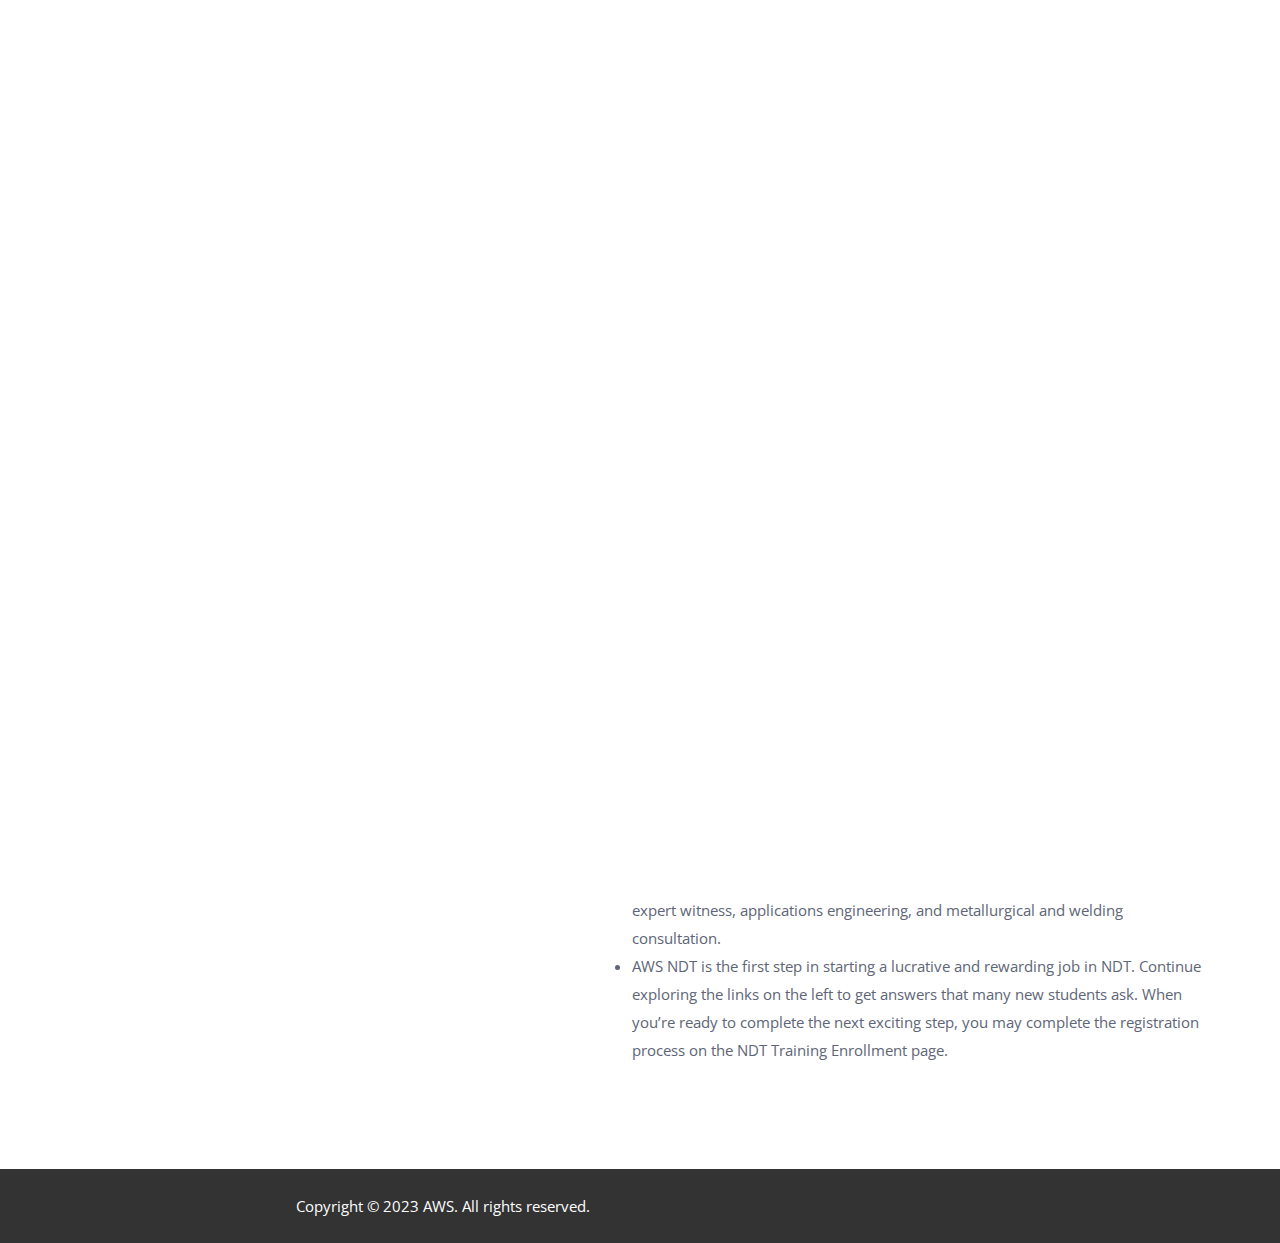
==== aboutus/index.html @ 35b8f804 "enhance" ====
<!DOCTYPE html>
<html dir="ltr" lang="en-US" prefix="og: https://ogp.me/ns#" class="no-js">

<head>
	<meta charset="UTF-8">
	<meta name="SKYPE_TOOLBAR" content="SKYPE_TOOLBAR_PARSER_COMPATIBLE" />
	<link rel="profile" href="http://gmpg.org/xfn/11">
	<meta name="viewport" content="width=device-width, initial-scale=1">
	<title>About Us - AWS Services</title>

	<!-- All in One SEO 4.4.1 - aioseo.com -->
	<meta name="robots" content="max-image-preview:large" />
	<link rel="canonical" href="/aboutus-star/" />
	<meta name="generator" content="All in One SEO (AIOSEO) 4.4.1" />
	<meta property="og:locale" content="en_US" />
	<meta property="og:site_name" content="AWS Services  -" />
	<meta property="og:type" content="article" />
	<meta property="og:title" content="About Us - AWS Services" />
	<meta property="og:url" content="/aboutus-star/" />
	<meta property="article:published_time" content="2018-09-14T07:08:58+00:00" />
	<meta property="article:modified_time" content="2023-07-21T12:21:16+00:00" />
	<meta name="twitter:card" content="summary_large_image" />
	<meta name="twitter:title" content="About Us - AWS Services" />
	<script type="application/ld+json" class="aioseo-schema">
			{"@context":"https:\/\/schema.org","@graph":[{"@type":"BreadcrumbList","@id":"\/aboutus-star\/#breadcrumblist","itemListElement":[{"@type":"ListItem","@id":"\/#listItem","position":1,"item":{"@type":"WebPage","@id":"\/","name":"Home","url":"\/"},"nextItem":"\/aboutus-star\/#listItem"},{"@type":"ListItem","@id":"\/aboutus-star\/#listItem","position":2,"item":{"@type":"WebPage","@id":"\/aboutus-star\/","name":"About Us","url":"\/aboutus-star\/"},"previousItem":"\/#listItem"}]},{"@type":"Organization","@id":"\/#organization","name":"AWS","url":"\/"},{"@type":"WebPage","@id":"\/aboutus-star\/#webpage","url":"\/aboutus-star\/","name":"About Us - AWS Services","inLanguage":"en-US","isPartOf":{"@id":"\/#website"},"breadcrumb":{"@id":"\/aboutus-star\/#breadcrumblist"},"datePublished":"2018-09-14T07:08:58+00:00","dateModified":"2023-07-21T12:21:16+00:00"},{"@type":"WebSite","@id":"\/#website","url":"\/","name":"AWS","inLanguage":"en-US","publisher":{"@id":"\/#organization"}}]}
		</script>
	<!-- All in One SEO -->

	<link rel="alternate" type="application/rss+xml" title="AWS Services  &raquo; Feed" href="/feed/" />
	<link rel="alternate" type="application/rss+xml" title="AWS Services  &raquo; Comments Feed"
		href="/comments/feed/" />
	<!-- This site uses the Google Analytics by MonsterInsights plugin v8.17 - Using Analytics tracking - https://www.monsterinsights.com/ -->
	<!-- Note: MonsterInsights is not currently configured on this site. The site owner needs to authenticate with Google Analytics in the MonsterInsights settings panel. -->
	<!-- No tracking code set -->
	<!-- / Google Analytics by MonsterInsights -->
	<script>
		/* <![CDATA[ */
		window._wpemojiSettings = { "baseUrl": "https:\/\/s.w.org\/images\/core\/emoji\/15.0.3\/72x72\/", "ext": ".png", "svgUrl": "https:\/\/s.w.org\/images\/core\/emoji\/15.0.3\/svg\/", "svgExt": ".svg", "source": { "concatemoji": "\/wp-includes\/js\/wp-emoji-release.min.js?ver=6.6.2" } };
		/*! This file is auto-generated */
		!function (i, n) { var o, s, e; function c(e) { try { var t = { supportTests: e, timestamp: (new Date).valueOf() }; sessionStorage.setItem(o, JSON.stringify(t)) } catch (e) { } } function p(e, t, n) { e.clearRect(0, 0, e.canvas.width, e.canvas.height), e.fillText(t, 0, 0); var t = new Uint32Array(e.getImageData(0, 0, e.canvas.width, e.canvas.height).data), r = (e.clearRect(0, 0, e.canvas.width, e.canvas.height), e.fillText(n, 0, 0), new Uint32Array(e.getImageData(0, 0, e.canvas.width, e.canvas.height).data)); return t.every(function (e, t) { return e === r[t] }) } function u(e, t, n) { switch (t) { case "flag": return n(e, "\ud83c\udff3\ufe0f\u200d\u26a7\ufe0f", "\ud83c\udff3\ufe0f\u200b\u26a7\ufe0f") ? !1 : !n(e, "\ud83c\uddfa\ud83c\uddf3", "\ud83c\uddfa\u200b\ud83c\uddf3") && !n(e, "\ud83c\udff4\udb40\udc67\udb40\udc62\udb40\udc65\udb40\udc6e\udb40\udc67\udb40\udc7f", "\ud83c\udff4\u200b\udb40\udc67\u200b\udb40\udc62\u200b\udb40\udc65\u200b\udb40\udc6e\u200b\udb40\udc67\u200b\udb40\udc7f"); case "emoji": return !n(e, "\ud83d\udc26\u200d\u2b1b", "\ud83d\udc26\u200b\u2b1b") }return !1 } function f(e, t, n) { var r = "undefined" != typeof WorkerGlobalScope && self instanceof WorkerGlobalScope ? new OffscreenCanvas(300, 150) : i.createElement("canvas"), a = r.getContext("2d", { willReadFrequently: !0 }), o = (a.textBaseline = "top", a.font = "600 32px Arial", {}); return e.forEach(function (e) { o[e] = t(a, e, n) }), o } function t(e) { var t = i.createElement("script"); t.src = e, t.defer = !0, i.head.appendChild(t) } "undefined" != typeof Promise && (o = "wpEmojiSettingsSupports", s = ["flag", "emoji"], n.supports = { everything: !0, everythingExceptFlag: !0 }, e = new Promise(function (e) { i.addEventListener("DOMContentLoaded", e, { once: !0 }) }), new Promise(function (t) { var n = function () { try { var e = JSON.parse(sessionStorage.getItem(o)); if ("object" == typeof e && "number" == typeof e.timestamp && (new Date).valueOf() < e.timestamp + 604800 && "object" == typeof e.supportTests) return e.supportTests } catch (e) { } return null }(); if (!n) { if ("undefined" != typeof Worker && "undefined" != typeof OffscreenCanvas && "undefined" != typeof URL && URL.createObjectURL && "undefined" != typeof Blob) try { var e = "postMessage(" + f.toString() + "(" + [JSON.stringify(s), u.toString(), p.toString()].join(",") + "));", r = new Blob([e], { type: "text/javascript" }), a = new Worker(URL.createObjectURL(r), { name: "wpTestEmojiSupports" }); return void (a.onmessage = function (e) { c(n = e.data), a.terminate(), t(n) }) } catch (e) { } c(n = f(s, u, p)) } t(n) }).then(function (e) { for (var t in e) n.supports[t] = e[t], n.supports.everything = n.supports.everything && n.supports[t], "flag" !== t && (n.supports.everythingExceptFlag = n.supports.everythingExceptFlag && n.supports[t]); n.supports.everythingExceptFlag = n.supports.everythingExceptFlag && !n.supports.flag, n.DOMReady = !1, n.readyCallback = function () { n.DOMReady = !0 } }).then(function () { return e }).then(function () { var e; n.supports.everything || (n.readyCallback(), (e = n.source || {}).concatemoji ? t(e.concatemoji) : e.wpemoji && e.twemoji && (t(e.twemoji), t(e.wpemoji))) })) }((window, document), window._wpemojiSettings);
		/* ]]> */
	</script>
	<link rel='stylesheet' id='themetechmount-tectxon-extra-icons-css'
		href='/wp-content/themes/tectxon/assets/themetechmount-tectxon-extra-icons/font/flaticon.css?ver=6.6.2'
		media='all' />
	<style id='wp-emoji-styles-inline-css'>
		img.wp-smiley,
		img.emoji {
			display: inline !important;
			border: none !important;
			box-shadow: none !important;
			height: 1em !important;
			width: 1em !important;
			margin: 0 0.07em !important;
			vertical-align: -0.1em !important;
			background: none !important;
			padding: 0 !important;
		}
	</style>
	<link rel='stylesheet' id='wp-block-library-css' href='/wp-includes/css/dist/block-library/style.min.css?ver=6.6.2'
		media='all' />
	<style id='classic-theme-styles-inline-css'>
		/*! This file is auto-generated */
		.wp-block-button__link {
			color: #fff;
			background-color: #32373c;
			border-radius: 9999px;
			box-shadow: none;
			text-decoration: none;
			padding: calc(.667em + 2px) calc(1.333em + 2px);
			font-size: 1.125em
		}

		.wp-block-file__button {
			background: #32373c;
			color: #fff;
			text-decoration: none
		}
	</style>
	<style id='global-styles-inline-css'>
		:root {
			--wp--preset--aspect-ratio--square: 1;
			--wp--preset--aspect-ratio--4-3: 4/3;
			--wp--preset--aspect-ratio--3-4: 3/4;
			--wp--preset--aspect-ratio--3-2: 3/2;
			--wp--preset--aspect-ratio--2-3: 2/3;
			--wp--preset--aspect-ratio--16-9: 16/9;
			--wp--preset--aspect-ratio--9-16: 9/16;
			--wp--preset--color--black: #000000;
			--wp--preset--color--cyan-bluish-gray: #abb8c3;
			--wp--preset--color--white: #ffffff;
			--wp--preset--color--pale-pink: #f78da7;
			--wp--preset--color--vivid-red: #cf2e2e;
			--wp--preset--color--luminous-vivid-orange: #ff6900;
			--wp--preset--color--luminous-vivid-amber: #fcb900;
			--wp--preset--color--light-green-cyan: #7bdcb5;
			--wp--preset--color--vivid-green-cyan: #00d084;
			--wp--preset--color--pale-cyan-blue: #8ed1fc;
			--wp--preset--color--vivid-cyan-blue: #0693e3;
			--wp--preset--color--vivid-purple: #9b51e0;
			--wp--preset--gradient--vivid-cyan-blue-to-vivid-purple: linear-gradient(135deg, rgba(6, 147, 227, 1) 0%, rgb(155, 81, 224) 100%);
			--wp--preset--gradient--light-green-cyan-to-vivid-green-cyan: linear-gradient(135deg, rgb(122, 220, 180) 0%, rgb(0, 208, 130) 100%);
			--wp--preset--gradient--luminous-vivid-amber-to-luminous-vivid-orange: linear-gradient(135deg, rgba(252, 185, 0, 1) 0%, rgba(255, 105, 0, 1) 100%);
			--wp--preset--gradient--luminous-vivid-orange-to-vivid-red: linear-gradient(135deg, rgba(255, 105, 0, 1) 0%, rgb(207, 46, 46) 100%);
			--wp--preset--gradient--very-light-gray-to-cyan-bluish-gray: linear-gradient(135deg, rgb(238, 238, 238) 0%, rgb(169, 184, 195) 100%);
			--wp--preset--gradient--cool-to-warm-spectrum: linear-gradient(135deg, rgb(74, 234, 220) 0%, rgb(151, 120, 209) 20%, rgb(207, 42, 186) 40%, rgb(238, 44, 130) 60%, rgb(251, 105, 98) 80%, rgb(254, 248, 76) 100%);
			--wp--preset--gradient--blush-light-purple: linear-gradient(135deg, rgb(255, 206, 236) 0%, rgb(152, 150, 240) 100%);
			--wp--preset--gradient--blush-bordeaux: linear-gradient(135deg, rgb(254, 205, 165) 0%, rgb(254, 45, 45) 50%, rgb(107, 0, 62) 100%);
			--wp--preset--gradient--luminous-dusk: linear-gradient(135deg, rgb(255, 203, 112) 0%, rgb(199, 81, 192) 50%, rgb(65, 88, 208) 100%);
			--wp--preset--gradient--pale-ocean: linear-gradient(135deg, rgb(255, 245, 203) 0%, rgb(182, 227, 212) 50%, rgb(51, 167, 181) 100%);
			--wp--preset--gradient--electric-grass: linear-gradient(135deg, rgb(202, 248, 128) 0%, rgb(113, 206, 126) 100%);
			--wp--preset--gradient--midnight: linear-gradient(135deg, rgb(2, 3, 129) 0%, rgb(40, 116, 252) 100%);
			--wp--preset--font-size--small: 13px;
			--wp--preset--font-size--medium: 20px;
			--wp--preset--font-size--large: 36px;
			--wp--preset--font-size--x-large: 42px;
			--wp--preset--spacing--20: 0.44rem;
			--wp--preset--spacing--30: 0.67rem;
			--wp--preset--spacing--40: 1rem;
			--wp--preset--spacing--50: 1.5rem;
			--wp--preset--spacing--60: 2.25rem;
			--wp--preset--spacing--70: 3.38rem;
			--wp--preset--spacing--80: 5.06rem;
			--wp--preset--shadow--natural: 6px 6px 9px rgba(0, 0, 0, 0.2);
			--wp--preset--shadow--deep: 12px 12px 50px rgba(0, 0, 0, 0.4);
			--wp--preset--shadow--sharp: 6px 6px 0px rgba(0, 0, 0, 0.2);
			--wp--preset--shadow--outlined: 6px 6px 0px -3px rgba(255, 255, 255, 1), 6px 6px rgba(0, 0, 0, 1);
			--wp--preset--shadow--crisp: 6px 6px 0px rgba(0, 0, 0, 1);
		}

		:where(.is-layout-flex) {
			gap: 0.5em;
		}

		:where(.is-layout-grid) {
			gap: 0.5em;
		}

		body .is-layout-flex {
			display: flex;
		}

		.is-layout-flex {
			flex-wrap: wrap;
			align-items: center;
		}

		.is-layout-flex> :is(*, div) {
			margin: 0;
		}

		body .is-layout-grid {
			display: grid;
		}

		.is-layout-grid> :is(*, div) {
			margin: 0;
		}

		:where(.wp-block-columns.is-layout-flex) {
			gap: 2em;
		}

		:where(.wp-block-columns.is-layout-grid) {
			gap: 2em;
		}

		:where(.wp-block-post-template.is-layout-flex) {
			gap: 1.25em;
		}

		:where(.wp-block-post-template.is-layout-grid) {
			gap: 1.25em;
		}

		.has-black-color {
			color: var(--wp--preset--color--black) !important;
		}

		.has-cyan-bluish-gray-color {
			color: var(--wp--preset--color--cyan-bluish-gray) !important;
		}

		.has-white-color {
			color: var(--wp--preset--color--white) !important;
		}

		.has-pale-pink-color {
			color: var(--wp--preset--color--pale-pink) !important;
		}

		.has-vivid-red-color {
			color: var(--wp--preset--color--vivid-red) !important;
		}

		.has-luminous-vivid-orange-color {
			color: var(--wp--preset--color--luminous-vivid-orange) !important;
		}

		.has-luminous-vivid-amber-color {
			color: var(--wp--preset--color--luminous-vivid-amber) !important;
		}

		.has-light-green-cyan-color {
			color: var(--wp--preset--color--light-green-cyan) !important;
		}

		.has-vivid-green-cyan-color {
			color: var(--wp--preset--color--vivid-green-cyan) !important;
		}

		.has-pale-cyan-blue-color {
			color: var(--wp--preset--color--pale-cyan-blue) !important;
		}

		.has-vivid-cyan-blue-color {
			color: var(--wp--preset--color--vivid-cyan-blue) !important;
		}

		.has-vivid-purple-color {
			color: var(--wp--preset--color--vivid-purple) !important;
		}

		.has-black-background-color {
			background-color: var(--wp--preset--color--black) !important;
		}

		.has-cyan-bluish-gray-background-color {
			background-color: var(--wp--preset--color--cyan-bluish-gray) !important;
		}

		.has-white-background-color {
			background-color: var(--wp--preset--color--white) !important;
		}

		.has-pale-pink-background-color {
			background-color: var(--wp--preset--color--pale-pink) !important;
		}

		.has-vivid-red-background-color {
			background-color: var(--wp--preset--color--vivid-red) !important;
		}

		.has-luminous-vivid-orange-background-color {
			background-color: var(--wp--preset--color--luminous-vivid-orange) !important;
		}

		.has-luminous-vivid-amber-background-color {
			background-color: var(--wp--preset--color--luminous-vivid-amber) !important;
		}

		.has-light-green-cyan-background-color {
			background-color: var(--wp--preset--color--light-green-cyan) !important;
		}

		.has-vivid-green-cyan-background-color {
			background-color: var(--wp--preset--color--vivid-green-cyan) !important;
		}

		.has-pale-cyan-blue-background-color {
			background-color: var(--wp--preset--color--pale-cyan-blue) !important;
		}

		.has-vivid-cyan-blue-background-color {
			background-color: var(--wp--preset--color--vivid-cyan-blue) !important;
		}

		.has-vivid-purple-background-color {
			background-color: var(--wp--preset--color--vivid-purple) !important;
		}

		.has-black-border-color {
			border-color: var(--wp--preset--color--black) !important;
		}

		.has-cyan-bluish-gray-border-color {
			border-color: var(--wp--preset--color--cyan-bluish-gray) !important;
		}

		.has-white-border-color {
			border-color: var(--wp--preset--color--white) !important;
		}

		.has-pale-pink-border-color {
			border-color: var(--wp--preset--color--pale-pink) !important;
		}

		.has-vivid-red-border-color {
			border-color: var(--wp--preset--color--vivid-red) !important;
		}

		.has-luminous-vivid-orange-border-color {
			border-color: var(--wp--preset--color--luminous-vivid-orange) !important;
		}

		.has-luminous-vivid-amber-border-color {
			border-color: var(--wp--preset--color--luminous-vivid-amber) !important;
		}

		.has-light-green-cyan-border-color {
			border-color: var(--wp--preset--color--light-green-cyan) !important;
		}

		.has-vivid-green-cyan-border-color {
			border-color: var(--wp--preset--color--vivid-green-cyan) !important;
		}

		.has-pale-cyan-blue-border-color {
			border-color: var(--wp--preset--color--pale-cyan-blue) !important;
		}

		.has-vivid-cyan-blue-border-color {
			border-color: var(--wp--preset--color--vivid-cyan-blue) !important;
		}

		.has-vivid-purple-border-color {
			border-color: var(--wp--preset--color--vivid-purple) !important;
		}

		.has-vivid-cyan-blue-to-vivid-purple-gradient-background {
			background: var(--wp--preset--gradient--vivid-cyan-blue-to-vivid-purple) !important;
		}

		.has-light-green-cyan-to-vivid-green-cyan-gradient-background {
			background: var(--wp--preset--gradient--light-green-cyan-to-vivid-green-cyan) !important;
		}

		.has-luminous-vivid-amber-to-luminous-vivid-orange-gradient-background {
			background: var(--wp--preset--gradient--luminous-vivid-amber-to-luminous-vivid-orange) !important;
		}

		.has-luminous-vivid-orange-to-vivid-red-gradient-background {
			background: var(--wp--preset--gradient--luminous-vivid-orange-to-vivid-red) !important;
		}

		.has-very-light-gray-to-cyan-bluish-gray-gradient-background {
			background: var(--wp--preset--gradient--very-light-gray-to-cyan-bluish-gray) !important;
		}

		.has-cool-to-warm-spectrum-gradient-background {
			background: var(--wp--preset--gradient--cool-to-warm-spectrum) !important;
		}

		.has-blush-light-purple-gradient-background {
			background: var(--wp--preset--gradient--blush-light-purple) !important;
		}

		.has-blush-bordeaux-gradient-background {
			background: var(--wp--preset--gradient--blush-bordeaux) !important;
		}

		.has-luminous-dusk-gradient-background {
			background: var(--wp--preset--gradient--luminous-dusk) !important;
		}

		.has-pale-ocean-gradient-background {
			background: var(--wp--preset--gradient--pale-ocean) !important;
		}

		.has-electric-grass-gradient-background {
			background: var(--wp--preset--gradient--electric-grass) !important;
		}

		.has-midnight-gradient-background {
			background: var(--wp--preset--gradient--midnight) !important;
		}

		.has-small-font-size {
			font-size: var(--wp--preset--font-size--small) !important;
		}

		.has-medium-font-size {
			font-size: var(--wp--preset--font-size--medium) !important;
		}

		.has-large-font-size {
			font-size: var(--wp--preset--font-size--large) !important;
		}

		.has-x-large-font-size {
			font-size: var(--wp--preset--font-size--x-large) !important;
		}

		:where(.wp-block-post-template.is-layout-flex) {
			gap: 1.25em;
		}

		:where(.wp-block-post-template.is-layout-grid) {
			gap: 1.25em;
		}

		:where(.wp-block-columns.is-layout-flex) {
			gap: 2em;
		}

		:where(.wp-block-columns.is-layout-grid) {
			gap: 2em;
		}

		:root :where(.wp-block-pullquote) {
			font-size: 1.5em;
			line-height: 1.6;
		}
	</style>
	<link rel='stylesheet' id='contact-form-7-css'
		href='/wp-content/plugins/contact-form-7/includes/css/styles.css?ver=5.7.7' media='all' />
	<link rel='stylesheet' id='ssr_v_result_st-css'
		href='/wp-content/plugins/simple-student-result/css/ssr_style.css?ver=1.8.4' media='all' />
	<link rel='stylesheet' id='font-awesome-css'
		href='/wp-content/plugins/elementor/assets/lib/font-awesome/css/font-awesome.min.css?ver=4.7.0' media='all' />
	<link rel='stylesheet' id='themify-css'
		href='/wp-content/themes/tectxon/assets/themify-icons/themify-icons.css?ver=6.6.2' media='all' />
	<link rel='stylesheet' id='fontawesome-css'
		href='/wp-content/themes/tectxon/assets/font-awesome/css/font-awesome.min.css?ver=6.6.2' media='all' />
	<link rel='stylesheet' id='perfect-scrollbar-css'
		href='/wp-content/themes/tectxon/assets/perfect-scrollbar/perfect-scrollbar.min.css?ver=6.6.2' media='all' />
	<link rel='stylesheet' id='chrisbracco-tooltip-css'
		href='/wp-content/themes/tectxon/assets/chrisbracco-tooltip/chrisbracco-tooltip.min.css?ver=6.6.2'
		media='all' />
	<link rel='stylesheet' id='multi-columns-row-css'
		href='/wp-content/themes/tectxon/css/multi-columns-row.css?ver=6.6.2' media='all' />
	<link rel='stylesheet' id='tm-select2-css'
		href='/wp-content/themes/tectxon/assets/select2/select2.min.css?ver=6.6.2' media='all' />
	<link rel='stylesheet' id='flexslider-css'
		href='/wp-content/plugins/js_composer/assets/lib/flexslider/flexslider.min.css?ver=6.11.0' media='all' />
	<link rel='stylesheet' id='tm-tectxon-icons-css'
		href='/wp-content/themes/tectxon/assets/tm-tectxon-icons/css/tm-tectxon-icons.css?ver=6.6.2' media='all' />
	<link rel='stylesheet' id='slick-css' href='/wp-content/themes/tectxon/assets/slick/slick.css?ver=6.6.2'
		media='all' />
	<link rel='stylesheet' id='slick-theme-css' href='/wp-content/themes/tectxon/assets/slick/slick-theme.css?ver=6.6.2'
		media='all' />
	<link rel='stylesheet' id='prettyphoto-css'
		href='/wp-content/plugins/js_composer/assets/lib/prettyphoto/css/prettyPhoto.min.css?ver=6.11.0' media='all' />
	<link rel='stylesheet' id='tablepress-default-css'
		href='/wp-content/plugins/tablepress/css/build/default.css?ver=2.1.5' media='all' />
	<link rel='stylesheet' id='js_composer_front-css'
		href='/wp-content/plugins/js_composer/assets/css/js_composer.min.css?ver=6.11.0' media='all' />
	<link rel='stylesheet' id='bootstrap-css' href='/wp-content/themes/tectxon/css/bootstrap.min.css?ver=6.6.2'
		media='all' />
	<link rel='stylesheet' id='bootstrap-theme-css'
		href='/wp-content/themes/tectxon/css/bootstrap-theme.min.css?ver=6.6.2' media='all' />
	<link rel='stylesheet' id='vc_tta_style-css'
		href='/wp-content/plugins/js_composer/assets/css/js_composer_tta.min.css?ver=6.6.2' media='all' />
	<link rel='stylesheet' id='tectxon-base-style-css' href='/wp-content/themes/tectxon/css/base.min.css?ver=6.6.2'
		media='all' />
	<link rel='stylesheet' id='tectxon-main-style-css' href='/wp-content/themes/tectxon/css/main.min.css?ver=6.6.2'
		media='all' />
	<style id='tectxon-main-style-inline-css'>
		-------------------------------------------------------------------*/:root {
			--tm-skincolor-bg: #007bff;
			--tm-secondary-bg: #30355d;
			--tm-greycolor-bg: #f3f5f8;
			--tm-skincolor-text: #007bff;
			--tm-secondary-text: #30355d;
			--body-fonts-color: #5d6576;
			--body-blackfont-color: #1b1b1b
		}

		body {
			background-color: #f3f7f9;
			background-position: 0% 0%;
			background-size: auto;
			background-repeat: repeat;
			background-attachment: scroll
		}

		body>.tm-bg-layer {
			background-color: #f3f7f9
		}

		body #main {
			background-color: #f3f7f9;
			background-position: 0% 0%;
			background-size: auto;
			background-repeat: repeat;
			background-attachment: scroll
		}

		body #main>.tm-bg-layer {
			background-color: #f3f7f9
		}

		.themetechmount-fbar-box-w {
			background-image: url('/wp-content/themes/tectxon/images/overlay-titlebar-bg.jpg');
			background-position: 0% 0%;
			background-size: cover;
			background-repeat: no-repeat;
			background-attachment: scroll
		}

		div.tm-titlebar-wrapper {
			background-image: url('/wp-content/themes/tectxon/images/titlebar-bg.jpg');
			background-position: center bottom;
			background-size: cover;
			background-repeat: no-repeat;
			background-attachment: scroll
		}

		.tm-header-style-classic-vertical .site-header {
			background-color: rgba(0, 0, 0, 0.01);
			background-position: 0% 0%;
			background-size: cover;
			background-repeat: repeat;
			background-attachment: scroll
		}

		.tm-header-style-classic-vertical .site-header>.tm-bg-layer {
			background-color: rgba(0, 0, 0, 0.01)
		}

		.tm-mmmenu-override-yes #site-header-menu #site-navigation div.mega-menu-wrap ul.mega-menu.mega-menu-horizontal li.mega-menu-item ul.mega-sub-menu,
		#site-header-menu #site-navigation div.nav-menu>ul>li ul {
			background-color: #ffffff;
			background-position: center top;
			background-size: cover;
			background-repeat: no-repeat;
			background-attachment: scroll
		}

		.tm-mmmenu-override-yes #site-header-menu #site-navigation div.mega-menu-wrap ul.mega-menu.mega-menu-horizontal li.mega-menu-item ul.mega-sub-menu,
		#site-header-menu #site-navigation div.nav-menu>ul>li ul>.tm-bg-layer {
			background-color: #ffffff
		}

		#site-header-menu #site-navigation div.nav-menu>ul>li:nth-child(1) ul,
		.tm-mmmenu-override-yes #site-header-menu #site-navigation div.mega-menu-wrap ul.mega-menu.mega-menu-horizontal li.mega-menu-item:nth-child(1) ul.mega-sub-menu {
			background-position: 0% 0%;
			background-size: auto;
			background-repeat: repeat;
			background-attachment: scroll
		}

		#site-header-menu #site-navigation div.nav-menu>ul>li:nth-child(2) ul,
		.tm-mmmenu-override-yes #site-header-menu #site-navigation div.mega-menu-wrap ul.mega-menu.mega-menu-horizontal li.mega-menu-item:nth-child(2) ul.mega-sub-menu {
			background-position: 0% 0%;
			background-size: auto;
			background-repeat: repeat;
			background-attachment: scroll
		}

		#site-header-menu #site-navigation div.nav-menu>ul>li:nth-child(3) ul,
		.tm-mmmenu-override-yes #site-header-menu #site-navigation div.mega-menu-wrap ul.mega-menu.mega-menu-horizontal li.mega-menu-item:nth-child(3) ul.mega-sub-menu {
			background-position: 0% 0%;
			background-size: auto;
			background-repeat: repeat;
			background-attachment: scroll
		}

		#site-header-menu #site-navigation div.nav-menu>ul>li:nth-child(4) ul,
		.tm-mmmenu-override-yes #site-header-menu #site-navigation div.mega-menu-wrap ul.mega-menu.mega-menu-horizontal li.mega-menu-item:nth-child(4) ul.mega-sub-menu {
			background-position: 0% 0%;
			background-size: auto;
			background-repeat: repeat;
			background-attachment: scroll
		}

		#site-header-menu #site-navigation div.nav-menu>ul>li:nth-child(5) ul,
		.tm-mmmenu-override-yes #site-header-menu #site-navigation div.mega-menu-wrap ul.mega-menu.mega-menu-horizontal li.mega-menu-item:nth-child(5) ul.mega-sub-menu {
			background-position: 0% 0%;
			background-size: auto;
			background-repeat: repeat;
			background-attachment: scroll
		}

		#site-header-menu #site-navigation div.nav-menu>ul>li:nth-child(6) ul,
		.tm-mmmenu-override-yes #site-header-menu #site-navigation div.mega-menu-wrap ul.mega-menu.mega-menu-horizontal li.mega-menu-item:nth-child(6) ul.mega-sub-menu {
			background-position: 0% 0%;
			background-size: auto;
			background-repeat: repeat;
			background-attachment: scroll
		}

		#site-header-menu #site-navigation div.nav-menu>ul>li:nth-child(7) ul,
		.tm-mmmenu-override-yes #site-header-menu #site-navigation div.mega-menu-wrap ul.mega-menu.mega-menu-horizontal li.mega-menu-item:nth-child(7) ul.mega-sub-menu {
			background-position: 0% 0%;
			background-size: auto;
			background-repeat: repeat;
			background-attachment: scroll
		}

		#site-header-menu #site-navigation div.nav-menu>ul>li:nth-child(8) ul,
		.tm-mmmenu-override-yes #site-header-menu #site-navigation div.mega-menu-wrap ul.mega-menu.mega-menu-horizontal li.mega-menu-item:nth-child(8) ul.mega-sub-menu {
			background-position: 0% 0%;
			background-size: auto;
			background-repeat: repeat;
			background-attachment: scroll
		}

		#site-header-menu #site-navigation div.nav-menu>ul>li:nth-child(9) ul,
		.tm-mmmenu-override-yes #site-header-menu #site-navigation div.mega-menu-wrap ul.mega-menu.mega-menu-horizontal li.mega-menu-item:nth-child(9) ul.mega-sub-menu {
			background-position: 0% 0%;
			background-size: auto;
			background-repeat: repeat;
			background-attachment: scroll
		}

		#site-header-menu #site-navigation div.nav-menu>ul>li:nth-child(10) ul,
		.tm-mmmenu-override-yes #site-header-menu #site-navigation div.mega-menu-wrap ul.mega-menu.mega-menu-horizontal li.mega-menu-item:nth-child(10) ul.mega-sub-menu {
			background-position: 0% 0%;
			background-size: auto;
			background-repeat: repeat;
			background-attachment: scroll
		}

		.footer {
			background-color: rgba(255, 255, 255, 0.29);
			background-position: center center;
			background-size: cover;
			background-repeat: no-repeat;
			background-attachment: fixed
		}

		.footer>.tm-bg-layer {
			background-color: rgba(255, 255, 255, 0.29)
		}

		.first-footer {
			background-image: url('/wp-content/uploads/2023/07/logo-1.png');
			background-position: center bottom;
			background-size: cover;
			background-repeat: no-repeat;
			background-attachment: scroll
		}

		.second-footer {
			background-image: url('/wp-content/themes/tectxon/images/footer-bg.png');
			background-color: rgba(243, 247, 249, 0.01);
			background-position: right center;
			background-size: auto;
			background-repeat: no-repeat;
			background-attachment: scroll
		}

		.second-footer>.tm-bg-layer {
			background-color: rgba(243, 247, 249, 0.01)
		}

		.bottom-footer-text {
			background-position: center center;
			background-size: auto;
			background-repeat: no-repeat;
			background-attachment: fixed
		}

		.loginpage {
			background-image: url('/wp-content/themes/tectxon/images/login-bg.jpg');
			background-color: #ffffff;
			background-position: center center;
			background-size: cover;
			background-repeat: no-repeat;
			background-attachment: scroll
		}

		.loginpage>.tm-bg-layer {
			background-color: #ffffff
		}

		.error404 .site-content-wrapper {
			background-image: url('/wp-content/themes/tectxon/images/404-page-bg.jpg');
			background-color: rgba(255, 255, 255, 0.1);
			background-position: center center;
			background-size: cover;
			background-repeat: no-repeat;
			background-attachment: scroll
		}

		.error404 .site-content-wrapper>.tm-bg-layer {
			background-color: rgba(255, 255, 255, 0.1)
		}

		.uconstruction_background {
			background-image: url('/wp-content/themes/tectxon/images/uconstruction-bg.jpg');
			background-color: #ffffff;
			background-position: center top;
			background-size: auto;
			background-repeat: repeat;
			background-attachment: scroll
		}

		.uconstruction_background>.tm-bg-layer {
			background-color: #ffffff
		}

		body {
			font-family: "Open Sans", Tahoma, Geneva, sans-serif;
			font-weight: 400;
			font-size: 15px;
			line-height: 28px;
			color: #5d6576
		}

		h1 {
			font-family: "Titillium Web", Arial, Helvetica, sans-serif;
			font-weight: 600;
			font-size: 40px;
			line-height: 45px;
			color: #020d26
		}

		h2 {
			font-family: "Titillium Web", Arial, Helvetica, sans-serif;
			font-weight: 600;
			font-size: 33px;
			line-height: 40px;
			color: #020d26
		}

		h3 {
			font-family: "Titillium Web", Arial, Helvetica, sans-serif;
			font-weight: 600;
			font-size: 26px;
			line-height: 35px;
			color: #020d26
		}

		h4 {
			font-family: "Titillium Web", Arial, Helvetica, sans-serif;
			font-weight: 600;
			font-size: 25px;
			line-height: 30px;
			color: #020d26
		}

		h5 {
			font-family: "Titillium Web", Arial, Helvetica, sans-serif;
			font-weight: 600;
			font-size: 20px;
			line-height: 30px;
			color: #020d26
		}

		h6 {
			font-family: "Titillium Web", Arial, Helvetica, sans-serif;
			font-weight: 600;
			font-size: 15px;
			line-height: 20px;
			color: #020d26
		}

		.tm-element-heading-wrapper .tm-vc_general .tm-vc_cta3_content-container .tm-vc_cta3-content .tm-vc_cta3-content-header h2,
		.tm-element-heading-content-wrapper .tm-element-content-heading {
			font-family: "Titillium Web", Arial, Helvetica, sans-serif;
			font-weight: 300;
			font-size: 45px;
			line-height: 50px;
			color: #06163a
		}

		.tm-element-heading-wrapper .tm-vc_general .tm-vc_cta3_content-container .tm-vc_cta3-content .tm-vc_cta3-content-header h4,
		.tm-vc_general.tm-vc_cta3.tm-vc_cta3-color-transparent.tm-cta3-only .tm-vc_cta3-content .tm-vc_cta3-headers h4,
		.tm-element-heading-content-wrapper .tm-element-subheading {
			font-family: "Open Sans", Arial, Helvetica, sans-serif;
			font-weight: 400;
			text-transform: uppercase;
			font-size: 15px;
			line-height: 25px;
			color: #818a8f
		}

		.tm-element-heading-wrapper .tm-vc_general.tm-vc_cta3 .tm-vc_cta3-content p,
		.tm-element-heading-content-wrapper .tm-element-content-desctxt {
			font-family: "Open Sans", Arial, Helvetica, sans-serif;
			font-weight: 400;
			font-size: 15px;
			line-height: 28px;
			color: #5d6576
		}

		body .widget .widget-title,
		body .widget .widgettitle,
		#site-header-menu #site-navigation .mega-menu-wrap .mega-menu.mega-menu-horizontal .mega-sub-menu>li.mega-menu-item>h4.mega-block-title,
		.portfolio-description h2,
		.themetechmount-portfolio-details h2,
		.themetechmount-portfolio-related h2 {
			font-family: "Titillium Web", Arial, Helvetica, sans-serif;
			font-weight: 600;
			font-size: 23px;
			line-height: 28px;
			color: #020d26
		}

		.main-holder .site-content ul.products li.product .add_to_wishlist,
		.main-holder .site-content ul.products li.product .yith-wcwl-wishlistexistsbrowse a[rel="nofollow"],
		.woocommerce button.button,
		.woocommerce-page button.button,
		input,
		.tm-vc_btn,
		.tm-vc_btn3,
		.woocommerce-page a.button,
		.button,
		.wpb_button,
		button,
		.woocommerce input.button,
		.woocommerce-page input.button,
		.tp-button.big,
		.woocommerce #content input.button,
		.woocommerce #respond input#submit,
		.woocommerce a.button,
		.woocommerce button.button,
		.woocommerce input.button,
		.woocommerce-page #content input.button,
		.woocommerce-page #respond input#submit,
		.woocommerce-page a.button,
		.woocommerce-page button.button,
		.woocommerce-page input.button,
		.themetechmount-post-readmore a,
		.elementor-element.elementor-widget-button .elementor-button,
		.themetechmount-iconbox .tm-iocnbox-btn a,
		.tm-sresults-settings-wrapper a,
		.tm-sresult-form-sbtbtn-wrapper input.tm-sresult-form-sbtbtn {
			font-family: "Titillium Web", Arial, Helvetica, sans-serif;
			font-weight: 600
		}

		.wpb_tabs_nav a.ui-tabs-anchor,
		body .wpb_accordion .wpb_accordion_wrapper .wpb_accordion_header a,
		.vc_progress_bar .vc_label,
		.vc_tta.vc_general .vc_tta-tab>a,
		.vc_toggle_title>h4 {
			font-family: "Titillium Web", Arial, Helvetica, sans-serif;
			font-weight: 400;
			font-size: 17px
		}

		.tm-titlebar h1.entry-title,
		.tm-titlebar-textcolor-custom .tm-titlebar-main .entry-title {
			font-family: "Titillium Web", Arial, Helvetica, sans-serif;
			font-weight: 600;
			font-size: 53px;
			line-height: 58px;
			color: #ffffff
		}

		.tm-titlebar .entry-subtitle,
		.tm-titlebar-textcolor-custom .tm-titlebar-main .entry-subtitle {
			font-family: "Titillium Web", Arial, Helvetica, sans-serif;
			font-weight: 400;
			font-size: 16px;
			line-height: 24px;
			color: #ffffff
		}

		.tm-titlebar .breadcrumb-wrapper,
		.tm-titlebar .breadcrumb-wrapper a {
			font-family: "Open Sans", Arial, Helvetica, sans-serif;
			font-weight: 400;
			text-transform: capitalize;
			font-size: 15px;
			line-height: 20px;
			color: #ffffff
		}

		.headerlogo a.home-link {
			font-family: "Arimo", Arial, Helvetica, sans-serif;
			font-weight: 400;
			font-size: 26px;
			line-height: 27px;
			color: #202020
		}

		#site-header-menu #site-navigation div.nav-menu>ul>li>a,
		.tm-mmmenu-override-yes #site-header-menu #site-navigation .mega-menu-wrap .mega-menu.mega-menu-horizontal>li.mega-menu-item>a {
			font-family: "Titillium Web", Arial, Helvetica, sans-serif;
			font-weight: 600;
			font-size: 17px;
			line-height: 27px;
			color: #020d26
		}

		ul.nav-menu li ul li a,
		div.nav-menu>ul li ul li a,
		.tm-mmmenu-override-yes #site-header-menu #site-navigation .mega-menu-wrap .mega-menu.mega-menu-horizontal .mega-sub-menu a,
		.tm-mmmenu-override-yes #site-header-menu #site-navigation .mega-menu-wrap .mega-menu.mega-menu-horizontal .mega-sub-menu a:hover,
		.tm-mmmenu-override-yes #site-header-menu #site-navigation .mega-menu-wrap .mega-menu.mega-menu-horizontal .mega-sub-menu a:focus,
		.tm-mmmenu-override-yes #site-header-menu #site-navigation .mega-menu-wrap .mega-menu.mega-menu-horizontal .mega-sub-menu a.mega-menu-link,
		.tm-mmmenu-override-yes #site-header-menu #site-navigation .mega-menu-wrap .mega-menu.mega-menu-horizontal .mega-sub-menu a.mega-menu-link:hover,
		.tm-mmmenu-override-yes #site-header-menu #site-navigation .mega-menu-wrap .mega-menu.mega-menu-horizontal .mega-sub-menu a.mega-menu-link:focus,
		.tm-mmmenu-override-yes #site-header-menu #site-navigation .mega-menu-wrap .mega-menu.mega-menu-horizontal .mega-sub-menu>li.mega-menu-item-type-widget {
			font-family: "Open Sans", Arial, Helvetica, sans-serif;
			font-weight: 600;
			font-size: 13px;
			line-height: 14px;
			color: #5d6576
		}

		#site-header-menu #site-navigation .mega-menu-wrap .mega-menu.mega-menu-horizontal .mega-sub-menu>li.mega-menu-item>h4.mega-block-title {
			font-family: "Titillium Web", Arial, Helvetica, sans-serif;
			font-weight: 600;
			text-transform: capitalize;
			font-size: 16px;
			line-height: 20px;
			color: #020d26
		}

		a {
			color: #007bff
		}

		a:hover {
			color: #202020
		}

		.tm-titlebar-wrapper.tm-breadcrumb-on-bottom .tm-titlebar .breadcrumb-wrapper .container,
		.tm-titlebar-wrapper.tm-breadcrumb-on-bottom.tm-titlebar-align-default .breadcrumb-wrapper .container:before,
		.tm-titlebar-wrapper.tm-breadcrumb-on-bottom.tm-titlebar-align-default .breadcrumb-wrapper .container:after {
			background-color: #e3e3e3 !important
		}

		.wpb_row .vc_tta.vc_general.vc_tta-color-white:not(.vc_tta-o-no-fill) .vc_tta-panel-body .wpb_text_column,
		.tm-list.tm-list-icon-color- li,
		.tm-list-li-content {
			color: #5d6576
		}

		.tm-page-loader-wrapper {
			background-image: url(/wp-content/themes/tectxon/images/loader12.gif)
		}

		.widget.tectxon_category_list_widget li.current-cat a,
		.widget.tectxon_category_list_widget li a:hover,
		.widget.tm_widget_nav_menu li.current_page_item a,
		.widget.tm_widget_nav_menu li a:hover,
		#totop,
		.tm-site-searchform button,
		.main-holder .rpt_style_basic .rpt_recommended_plan.rpt_plan .rpt_head,
		.main-holder .rpt_style_basic .rpt_recommended_plan.rpt_plan .rpt_title,
		.themetechmount-portfolio-box-view-top-image .themetechmount-icon-box a i,
		.themetechmount-portfolio-box-view-overlay .themetechmount-icon-box a i,
		.themetechmount-box-team.themetechmount-box-view-topimage-bottomcontent .themetechmount-overlay a i,
		.mailchimp-inputbox input[type="submit"],
		.mc_form_inside .mc_merge_var:after,
		.widget_newsletterwidget .newsletter-widget:after,
		.vc_toggle_default.vc_toggle_color_skincolor .vc_toggle_icon,
		.vc_toggle_default.vc_toggle_color_skincolor .vc_toggle_icon:after,
		.vc_toggle_default.vc_toggle_color_skincolor .vc_toggle_icon:before,
		.vc_toggle_round.vc_toggle_color_skincolor:not(.vc_toggle_color_inverted) .vc_toggle_icon,
		.vc_toggle_round.vc_toggle_color_skincolor.vc_toggle_color_inverted .vc_toggle_icon:after,
		.vc_toggle_round.vc_toggle_color_skincolor.vc_toggle_color_inverted .vc_toggle_icon:before,
		.vc_toggle_round.vc_toggle_color_inverted.vc_toggle_color_skincolor .vc_toggle_title:hover .vc_toggle_icon:after,
		.vc_toggle_round.vc_toggle_color_inverted.vc_toggle_color_skincolor .vc_toggle_title:hover .vc_toggle_icon:before,
		.vc_toggle_simple.vc_toggle_color_skincolor .vc_toggle_icon:after,
		.vc_toggle_simple.vc_toggle_color_skincolor .vc_toggle_icon:before,
		.vc_toggle_simple.vc_toggle_color_skincolor .vc_toggle_title:hover .vc_toggle_icon:after,
		.vc_toggle_simple.vc_toggle_color_skincolor .vc_toggle_title:hover .vc_toggle_icon:before,
		.vc_toggle_rounded.vc_toggle_color_skincolor:not(.vc_toggle_color_inverted) .vc_toggle_icon,
		.vc_toggle_rounded.vc_toggle_color_skincolor.vc_toggle_color_inverted .vc_toggle_icon:after,
		.vc_toggle_rounded.vc_toggle_color_skincolor.vc_toggle_color_inverted .vc_toggle_icon:before,
		.vc_toggle_rounded.vc_toggle_color_skincolor.vc_toggle_color_inverted .vc_toggle_title:hover .vc_toggle_icon:after,
		.vc_toggle_rounded.vc_toggle_color_skincolor.vc_toggle_color_inverted .vc_toggle_title:hover .vc_toggle_icon:before,
		.vc_toggle_square.vc_toggle_color_skincolor:not(.vc_toggle_color_inverted) .vc_toggle_icon,
		.vc_toggle_square.vc_toggle_color_skincolor:not(.vc_toggle_color_inverted) .vc_toggle_title:hover .vc_toggle_icon,
		.vc_toggle_square.vc_toggle_color_skincolor.vc_toggle_color_inverted .vc_toggle_icon:after,
		.vc_toggle_square.vc_toggle_color_skincolor.vc_toggle_color_inverted .vc_toggle_icon:before,
		.vc_toggle_square.vc_toggle_color_skincolor.vc_toggle_color_inverted .vc_toggle_title:hover .vc_toggle_icon:after,
		.vc_toggle_square.vc_toggle_color_skincolor.vc_toggle_color_inverted .vc_toggle_title:hover .vc_toggle_icon:before,
		.woocommerce-account .woocommerce-MyAccount-navigation li.is-active a,
		.woocommerce-account .woocommerce-MyAccount-navigation li a:hover,
		.woocommerce .main-holder #content .woocommerce-error .button:hover,
		.woocommerce .main-holder #content .woocommerce-info .button:hover,
		.woocommerce .main-holder #content .woocommerce-message .button:hover,
		.sidebar .widget .tagcloud a:hover,
		.woocommerce .widget_shopping_cart a.button:hover,
		.woocommerce-cart .wc-proceed-to-checkout a.checkout-button:hover,
		.main-holder .site table.cart .coupon button:hover,
		.main-holder .site .woocommerce-cart-form__contents button:hover,
		.main-holder .site .return-to-shop a.button:hover,
		.main-holder .site .woocommerce-MyAccount-content a.woocommerce-Button:hover,
		.main-holder .site-content #review_form #respond .form-submit input:hover,
		.woocommerce div.product form.cart .button:hover,
		table.compare-list .add-to-cart td a:hover,
		.woocommerce-cart #content table.cart td.actions input[type="submit"]:hover,
		.main-holder .site .woocommerce-form-coupon button:hover,
		.main-holder .site .woocommerce-form-login button.woocommerce-Button:hover,
		.main-holder .site .woocommerce-ResetPassword button.woocommerce-Button:hover,
		.main-holder .site .woocommerce-EditAccountForm button.woocommerce-Button:hover,
		.single .main-holder div.product .woocommerce-tabs ul.tabs li.active,
		.main-holder .site table.cart .coupon input:hover,
		.woocommerce #payment #place_order:hover,
		.wishlist_table td.product-price ins,
		.widget .product_list_widget ins,
		.woocommerce .widget_shopping_cart a.button.checkout,
		.woocommerce .wishlist_table td.product-add-to-cart a,
		.woocommerce .widget_price_filter .ui-slider .ui-slider-range,
		.woocommerce .widget_price_filter .ui-slider .ui-slider-handle,
		.woocommerce .widget_price_filter .price_slider_amount .button:hover,
		.main-holder .site-content nav.woocommerce-pagination ul li .page-numbers.current,
		.main-holder .site-content nav.woocommerce-pagination ul li a:hover,
		.main-holder .site-content ul.products li.product.product-type-external .tm-shop-icon .tm-wc-add-to-cart-btn a:hover:after,
		.main-holder .site-content ul.products li.product .yith-wcwl-wishlistexistsbrowse a[rel="nofollow"]:hover,
		.main-holder .site-content ul.products li.product .add_to_wishlist:hover,
		.main-holder .site-content ul.products li.product .compare:hover,
		.main-holder .site-content ul.products li.product .yith-wcqv-button:hover,
		.main-holder .site-content ul.products li.product .add_to_cart_button:hover,
		.main-holder .site-content ul.products li.product .yith-wcwl-wishlistexistsbrowse a[rel="nofollow"]:hover:after,
		.main-holder .site-content ul.products li.product .add_to_wishlist:hover:after,
		.main-holder .site-content ul.products li.product .compare:hover:after,
		.main-holder .site-content ul.products li.product.outofstock .product_type_simple:hover:after,
		.main-holder .site-content ul.products li.product .yith-wcqv-button:hover:after,
		.main-holder .site-content ul.products li.product .add_to_cart_button:not(.loading):hover:after,
		#yith-quick-view-content .onsale,
		.single .main-holder .site-content span.onsale,
		.main-holder .site-content ul.products li.product .onsale,
		.sidebar .widget .tagcloud a:hover,
		.top-contact.tm-highlight:after,
		.tm-social-share-links ul li a:hover,
		article.post .more-link-wrapper a.more-link,
		.tm-vc_general.tm-vc_cta3.tm-vc_cta3-color-skincolor.tm-vc_cta3-style-flat,
		.tm-sortable-list .tm-sortable-link a.selected,
		.tm-col-bgcolor-skincolor .tm-bg-layer-inner,
		.tm-bgcolor-skincolor>.tm-bg-layer,
		footer#colophon.tm-bgcolor-skincolor>.tm-bg-layer,
		.tm-titlebar-wrapper.tm-bgcolor-skincolor .tm-titlebar-wrapper-bg-layer,
		.themetechmount-post-item-inner .tribe-events-event-cost,
		.tribe-events-day .tribe-events-day-time-slot h5,
		.tribe-events-button,
		#tribe-events .tribe-events-button,
		.tribe-events-button.tribe-inactive,
		#tribe-events .tribe-events-button:hover,
		.tribe-events-button:hover,
		.tribe-events-button.tribe-active:hover,
		.single-tribe_events .tribe-events-schedule .tribe-events-cost,
		.tribe-events-list .tribe-events-event-cost span,
		#tribe-bar-form .tribe-bar-submit input[type=submit]:hover,
		#tribe-events .tribe-events-button,
		#tribe-events .tribe-events-button:hover,
		#tribe_events_filters_wrapper input[type=submit],
		.tribe-events-button,
		.tribe-events-button.tribe-active:hover,
		.tribe-events-button.tribe-inactive,
		.tribe-events-button:hover,
		.tribe-events-calendar td.tribe-events-present div[id*=tribe-events-daynum-],
		.tribe-events-calendar td.tribe-events-present div[id*=tribe-events-daynum-]>a,
		.themetechmount-box-blog .themetechmount-box-content .themetechmount-box-post-date:after,
		article.themetechmount-box-blog-classic .themetechmount-post-date-wrapper,
		body .datepicker table tr td span.active.active,
		body .datepicker table tr td.active.active,
		.datepicker table tr td.active.active:hover,
		.datepicker table tr td span.active.active:hover,
		.widget .widget-title::before,
		.tm-commonform input[type="submit"],
		.datepicker table tr td.day:hover,
		.datepicker table tr td.day.focused,
		.tm-bgcolor-skincolor.tm-rowborder-topcross:before,
		.tm-bgcolor-skincolor.tm-rowborder-bottomcross:after,
		.tm-bgcolor-skincolor.tm-rowborder-topbottomcross:before,
		.tm-bgcolor-skincolor.tm-rowborder-topbottomcross:after,
		.themetechmount-boxes-testimonial.themetechmount-boxes-col-one .themetechmount-box-view-default .themetechmount-box-title:after,
		.themetechmount-team-box-view-left-image .themetechmount-box-img-left .themetechmount-overlay a,
		.themetechmount-box-team .themetechmount-box-social-links ul li a:hover,
		.wpb-js-composer .tm-tourtab-round.vc_tta-tabs.vc_tta-tabs-position-left.vc_tta-style-outline .vc_tta-tab>a:hover,
		.wpb-js-composer .tm-tourtab-round.vc_tta-tabs.vc_tta-tabs-position-left.vc_tta-style-outline .vc_tta-tab.vc_active>a,
		.wpb-js-composer .tm-tourtab-round.vc_tta-tabs.vc_tta-tabs-position-right.vc_tta-style-outline .vc_tta-tab>a:hover,
		.wpb-js-composer .tm-tourtab-round.vc_tta-tabs.vc_tta-tabs-position-right.vc_tta-style-outline .vc_tta-tab.vc_active>a,
		.wpb-js-composer .tm-tourtab-round.vc_tta.vc_general .vc_active .vc_tta-panel-title a,
		.themetechmount-box-view-top-image .themetechmount-portfolio-likes-wrapper a.themetechmount-portfolio-likes,
		.themetechmount-box-portfolio .themetechmount-post-item .item-content,
		.tm-element-heading-wrapper.tm-seperator-double-border .heading-seperator:after,
		.tm-element-heading-wrapper.tm-seperator-double-border .heading-seperator:before,
		.widget .widget-title:before {
			background-color: #007bff
		}

		.tm-dcap-color-skincolor,
		.themetechmount-boxes-testimonial.themetechmount-boxes-view-carousel.themetechmount-boxes-col-one .themetechmount-boxes-row-wrapper .slick-arrow,
		.themetechmount-boxes-row-wrapper .slick-arrow:not(.slick-disabled):hover,
		.tm-author-social-links li a:hover,
		.vc_progress_bar.vc_progress-bar-color-skincolor .vc_single_bar .vc_bar,
		.vc_progress_bar .vc_general.vc_single_bar.vc_progress-bar-color-skincolor .vc_bar,
		.vc_progress_bar .vc_general.vc_single_bar.vc_progress-bar-color-skincolor span.tm-vc_label_units.vc_label_units,
		.sidebar .widget .widget-title:after,
		input[type="submit"]:hover,
		input[type="button"]:hover,
		input[type="reset"]:hover,
		.tm-col-bgcolor-darkgrey .wpcf7 .tm-bookappointmentform input[type="submit"]:hover,
		.tm-row-bgcolor-darkgrey .wpcf7 .tm-bookappointmentform input[type="submit"]:hover,
		.single-tm_team_member .tm-team-social-links-wrapper ul li a:hover,
		.themetechmount-box-view-default .themetechmount-box-author .themetechmount-box-img .themetechmount-icon-box,
		.tm-cta3-only.tm-vc_general.tm-vc_cta3.tm-vc_cta3-color-skincolor.tm-vc_cta3-style-3d,
		.tm-sbox:hover .tm-vc_icon_element.tm-vc_icon_element-outer .tm-vc_icon_element-inner.tm-vc_icon_element-background-color-grey.tm-vc_icon_element-outline,
		.tm-vc_btn3.tm-vc_btn3-color-skincolor.tm-vc_btn3-style-3d:focus,
		.tm-vc_btn3.tm-vc_btn3-color-skincolor.tm-vc_btn3-style-3d:hover,
		.tm-vc_general.tm-vc_btn3.tm-vc_btn3-color-skincolor.tm-vc_btn3-style-outline:hover,
		.tm-vc_icon_element.tm-vc_icon_element-outer .tm-vc_icon_element-inner.tm-vc_icon_element-background-color-skincolor.tm-vc_icon_element-background,
		.tm-vc_general.tm-vc_btn3.tm-vc_btn3-color-skincolor,
		.single-tm_portfolio .nav-next a,
		.single-tm_portfolio .nav-previous a,
		.tm-vc_general.tm-vc_btn3.tm-vc_btn3-style-3d.tm-vc_btn3-color-inverse:hover,
		.tm-bgcolor-skincolor,
		.tm-header-overlay .site-header.tm-sticky-bgcolor-skincolor.is_stuck,
		.site-header-menu.tm-sticky-bgcolor-skincolor.is_stuck,
		.tm-header-style-infostack .site-header .tm-stickable-header.is_stuck.tm-sticky-bgcolor-skincolor,
		.is_stuck.tm-sticky-bgcolor-skincolor,
		.tm-header-style-infostack .site-header-menu .tm-stickable-header.is_stuck .tm-sticky-bgcolor-skincolor,
		.themetechmount-box-view-overlay .themetechmount-boxes .themetechmount-box-content.themetechmount-overlay .themetechmount-icon-box a:hover,
		.themetechmount-post-box-icon-wrapper,
		.tm-post-format-icon-wrapper,
		.themetechmount-pagination .page-numbers.current,
		.themetechmount-pagination .page-numbers:hover,
		.tm-sresults-title small a,
		.tm-sresult-form-wrapper,
		.main-holder .rpt_style_basic .rpt_recommended_plan .rpt_title,
		.main-holder .rpt_4_plans.rpt_style_basic .rpt_plan.rpt_recommended_plan,
		#bbpress-forums button,
		#bbpress-forums ul li.bbp-header,
		.themetechmount-box-blog-classic .entry-title:before,
		.tm-square-social-icon .themetechmount-social-links-wrapper .social-icons li a:hover,
		.themetechmount-box-blog .themetechmount-post-date-wrapper,
		.themetechmount-box-blog-style2 .themetechmount-entry-date-wrapper,
		.entry-content .page-links a:hover,
		mark,
		ins {
			background-color: #007bff
		}

		.Sports-Button-skin {
			background-color: #007bff !important;
			border-color: #007bff !important
		}

		.Sports-Button-skin:hover {
			background-color: #202020 !important;
			border-color: #202020 !important
		}

		.vc_tta-color-skincolor.vc_tta-style-flat .vc_tta-panel .vc_tta-panel-body,
		.vc_tta-color-skincolor.vc_tta-style-flat .vc_tta-panel.vc_active .vc_tta-panel-heading {
			background-color: rgba(24, 196, 124, 0.89)
		}

		.tm-cta3-only.tm-vc_general.tm-vc_cta3.tm-vc_cta3-color-skincolor.tm-vc_cta3-style-3d,
		.tm-vc_general.tm-vc_btn3.tm-vc_btn3-style-3d.tm-vc_btn3-color-skincolor {
			box-shadow: 0 5px 0 #00a65e
		}

		.tm-vc_btn3.tm-vc_btn3-color-skincolor.tm-vc_btn3-style-3d:focus,
		.tm-vc_btn3.tm-vc_btn3-color-skincolor.tm-vc_btn3-style-3d:hover {
			box-shadow: 0 2px 0 #00a65e
		}

		.tm-header-overlay .tm-titlebar-wrapper .tm-titlebar-inner-wrapper {
			padding-top: 154px
		}

		.tm-header-style-classic-box.tm-header-overlay .tm-titlebar-wrapper .tm-titlebar-inner-wrapper {
			padding-top: 0px
		}

		.tm-titlebar-wrapper .tm-titlebar-main h1.entry-title {
			color: #ffffff !important
		}

		.tm-titlebar-wrapper .tm-titlebar-main h3.entry-subtitle {
			color: #ffffff !important
		}

		.tm-titlebar-wrapper.tm-breadcrumb-on-bottom .tm-titlebar .breadcrumb-wrapper .container,
		.tm-titlebar-main .breadcrumb-wrapper,
		.tm-titlebar-main .breadcrumb-wrapper a:hover {
			color: rgba(255, 255, 255, 1) !important
		}

		.tm-titlebar-main .breadcrumb-wrapper a {
			color: rgba(255, 255, 255, 0.9) !important
		}

		.tm-titlebar-wrapper .tm-titlebar-inner-wrapper {
			height: 417px
		}

		.tm-header-overlay .themetechmount-titlebar-wrapper .tm-titlebar-inner-wrapper {
			padding-top: 184px
		}

		.themetechmount-header-style-3.tm-header-overlay .tm-titlebar-wrapper .tm-titlebar-inner-wrapper {
			padding-top: 209px
		}

		.headerlogo img {
			max-height: 45px
		}

		.is_stuck .headerlogo img {
			max-height: 40px
		}

		span.tm-sc-logo.tm-sc-logo-type-image {
			position: relative;
			display: block
		}

		img.themetechmount-logo-img.stickylogo {
			position: absolute;
			top: 0;
			left: 0
		}

		.tm-stickylogo-yes .standardlogo {
			opacity: 1
		}

		.tm-stickylogo-yes .stickylogo {
			opacity: 0
		}

		.is_stuck .tm-stickylogo-yes .standardlogo {
			opacity: 0
		}

		.is_stuck .tm-stickylogo-yes .stickylogo {
			opacity: 1
		}

		.tm-header-overlay.themetechmount-header-style-4 .is-sticky #stickable-header,
		.is-sticky #stickable-header {
			background-color: white
		}

		@media (max-width:1200px) {
			.themetechmount-topbar-wrapper {
				display: none !important
			}
		}

		.vc_toggle_default.vc_toggle_color_skincolor .vc_toggle_icon:before,
		.vc_toggle_default.vc_toggle_color_skincolor .vc_toggle_icon,
		.vc_toggle_round.vc_toggle_color_inverted.vc_toggle_color_skincolor .vc_toggle_title:hover .vc_toggle_icon,
		.vc_toggle_round.vc_toggle_color_inverted.vc_toggle_color_skincolor .vc_toggle_icon,
		.vc_toggle_rounded.vc_toggle_color_inverted.vc_toggle_color_skincolor .vc_toggle_icon,
		.vc_toggle_rounded.vc_toggle_color_inverted.vc_toggle_color_skincolor .vc_toggle_title:hover .vc_toggle_icon,
		.vc_toggle_square.vc_toggle_color_inverted.vc_toggle_color_skincolor .vc_toggle_icon,
		.vc_toggle_square.vc_toggle_color_inverted.vc_toggle_color_skincolor .vc_toggle_title:hover .vc_toggle_icon,
		.vc_toggle.vc_toggle_arrow.vc_toggle_color_skincolor .vc_toggle_icon:after,
		.vc_toggle.vc_toggle_arrow.vc_toggle_color_skincolor .vc_toggle_icon:before,
		.vc_toggle.vc_toggle_arrow.vc_toggle_color_skincolor .vc_toggle_title:hover .vc_toggle_icon:after,
		.vc_toggle.vc_toggle_arrow.vc_toggle_color_skincolor .vc_toggle_title:hover .vc_toggle_icon:before,
		.tm-cta3-only.tm-vc_general.tm-vc_cta3.tm-vc_cta3-color-skincolor.tm-vc_cta3-style-outline,
		.main-holder .site #content table.cart td.actions .input-text:focus,
		textarea:focus,
		input[type="text"]:focus,
		input[type="password"]:focus,
		input[type="datetime"]:focus,
		input[type="datetime-local"]:focus,
		input[type="date"]:focus,
		input[type="month"]:focus,
		input[type="time"]:focus,
		input[type="week"]:focus,
		input[type="number"]:focus,
		input[type="email"]:focus,
		input[type="url"]:focus,
		input[type="search"]:focus,
		input[type="tel"]:focus,
		input[type="color"]:focus,
		input.input-text:focus,
		select:focus,
		blockquote,
		.tm-process-content img,
		.vc_tta-color-skincolor.vc_tta-style-outline .vc_tta-panel .vc_tta-panel-heading,
		.vc_tta-color-skincolor.vc_tta-style-outline .vc_tta-controls-icon::after,
		.vc_tta-color-skincolor.vc_tta-style-outline .vc_tta-controls-icon::before,
		.vc_tta-color-skincolor.vc_tta-style-outline .vc_tta-panel .vc_tta-panel-body,
		.vc_tta-color-skincolor.vc_tta-style-outline .vc_tta-panel .vc_tta-panel-body:after,
		.vc_tta-color-skincolor.vc_tta-style-outline .vc_tta-panel .vc_tta-panel-body:before,
		.vc_tta-color-skincolor.vc_tta-style-outline .vc_active .vc_tta-panel-heading .vc_tta-controls-icon:after,
		.vc_tta-color-skincolor.vc_tta-style-outline .vc_active .vc_tta-panel-heading .vc_tta-controls-icon:before,
		.tm-header-icons .tm-header-search-link a:hover,
		.tm-header-icons .tm-header-wc-cart-link a:hover,
		.vc_tta-color-skincolor.vc_tta-style-outline .vc_tta-panel.vc_active .vc_tta-panel-heading,
		.tm-vc_general.tm-vc_btn3.tm-vc_btn3-color-skincolor.tm-vc_btn3-style-outline,
		.tm-vc_icon_element.tm-vc_icon_element-outer .tm-vc_icon_element-inner.tm-vc_icon_element-background-color-skincolor.tm-vc_icon_element-outline,
		.themetechmount-box-view-overlay .themetechmount-boxes .themetechmount-box-content.themetechmount-overlay .themetechmount-icon-box a:hover {
			border-color: #007bff
		}

		.themetechmount-fbar-position-default div.themetechmount-fbar-box-w,
		.tm-seperator-dotted.tm-heading-style-vertical .tm-vc_general.tm-vc_cta3 .tm-vc_cta3-content-header:after,
		.tm-seperator-solid.tm-heading-style-vertical .tm-vc_general.tm-vc_cta3 .tm-vc_cta3-content-header:after {
			border-bottom-color: #007bff
		}

		.sidebar .widget a:hover,
		footer a:hover,
		.tm-textcolor-dark.tm-bgcolor-grey .social-icons li a:hover,
		.tm-textcolor-dark.tm-bgcolor-white .social-icons li a:hover,
		.tm-textcolor-dark.tm-bgcolor-grey .tm-fbar-open-icon:hover,
		.tm-textcolor-dark.tm-bgcolor-white .tm-fbar-open-icon:hover,
		.tm-icolor-skincolor,
		.widget_calendar table td#today,
		.vc_toggle_text_only.vc_toggle_color_skincolor .vc_toggle_title h4,
		.tm-vc_general.tm-vc_cta3.tm-vc_cta3-color-skincolor.tm-vc_cta3-style-outline .tm-vc_cta3-content-header,
		section.error-404 .tm-big-icon,
		.tm-bgcolor-darkgrey ul.tectxon_contact_widget_wrapper li a:hover,
		.tm-vc_general.tm-vc_cta3.tm-vc_cta3-color-skincolor.tm-vc_cta3-style-classic .tm-vc_cta3-content-header,
		.tm-vc_icon_element-color-skincolor,
		.tm-bgcolor-skincolor .themetechmount-pagination .page-numbers.current,
		.tm-bgcolor-skincolor .themetechmount-pagination .page-numbers:hover,
		.tm-bgcolor-darkgrey .themetechmount-twitterbox-inner .tweet-text a:hover,
		.tm-bgcolor-darkgrey .themetechmount-twitterbox-inner .tweet-details a:hover,
		.tm-dcap-txt-color-skincolor,
		.vc_tta-color-skincolor.vc_tta-style-outline .vc_tta-panel.vc_active .vc_tta-panel-title>a,
		.tm-vc_general.tm-vc_btn3.tm-vc_btn3-style-text.tm-vc_btn3-color-white:hover:hover,
		article.post .entry-title a:hover,
		.themetechmount-meta-details a:hover,
		.tm-entry-meta a:hover,
		.tm-extra-details-list .tm-team-extra-list-title,
		.tm-team-member-single-meta-value a:hover,
		.tm-team-member-single-category a:hover,
		.tm-team-details-list .tm-team-list-value a:hover,
		.single .tm-team-member-single-position,
		.comment-reply-link,
		.single article.post blockquote:before,
		article.themetechmount-blogbox-format-link .tm-format-link-title a:hover,
		article.post.format-link .tm-format-link-title a:hover,
		.tm-skincolor,
		.tm-custom-heading.tm-skincolor-strong strong,
		.tm-list-style-disc.tm-list-icon-color-skincolor li,
		.tm-list-style-circle.tm-list-icon-color-skincolor li,
		.tm-list-style-square.tm-list-icon-color-skincolor li,
		.tm-list-style-decimal.tm-list-icon-color-skincolor li,
		.tm-list-style-upper-alpha.tm-list-icon-color-skincolor li,
		.tm-list-style-roman.tm-list-icon-color-skincolor li,
		.tm-list.tm-skincolor li .tm-list-li-content,
		.tm-bgcolor-skincolor .themetechmount-box-view-default .themetechmount-box-author .themetechmount-box-img .themetechmount-icon-box,
		.testimonial_item .themetechmount-author-name,
		.testimonial_item .themetechmount-author-name a,
		.themetechmount-boxes-view-slickview .testimonial_wrapper .slick-prev:not(.slick-disabled):hover:before,
		.themetechmount-boxes-view-slickview .testimonial_wrapper .slick-next:not(.slick-disabled):hover:before,
		.themetechmount-portfolio-box-view-overlay .themetechmount-icon-box a:hover i,
		.tm-bgcolor-darkgrey .themetechmount-box-view-top-image .themetechmount-box-bottom-content h4 a:hover,
		.tm-bgcolor-darkgrey .themetechmount-box-view-overlay .themetechmount-box-bottom-content h4 a:hover,
		.themetechmount-box.themetechmount-box-view-overlay .themetechmount-box-content h4 a:hover,
		.tm-textcolor-white a:hover,
		.themetechmount-box.themetechmount-box-portfolio.themetechmount-portfolio-box-view-top-image .themetechmount-icon-box a:hover,
		.themetechmount-box-view-top-image .themetechmount-box-category a:hover,
		.tm-tourtab-style1.vc_general.vc_tta-color-grey.vc_tta-style-outline .vc_tta-tab>a:focus,
		.tm-tourtab-style1.vc_general.vc_tta-color-grey.vc_tta-style-outline .vc_tta-tab>a:hover,
		.tm-tourtab-style1.vc_general.vc_tta-tabs.vc_tta-style-outline .vc_tta-tab.vc_active>a,
		.tm-tourtab-style1.vc_general.vc_tta-color-grey.vc_tta-style-outline .vc_tta-panel.vc_active .vc_tta-panel-title>a,
		.tm-tourtab-style1.vc_general.vc_tta-color-grey.vc_tta-style-outline .vc_tta-panel .vc_tta-panel-title>a:hover,
		.tm-vc_general.tm-vc_btn3.tm-vc_btn3-color-skincolor.tm-vc_btn3-style-outline,
		.tm-vc_btn_skincolor.tm-vc_btn_outlined,
		.tm-vc_btn_skincolor.vc_btn_square_outlined,
		.tm-vc_general.tm-vc_btn3.tm-vc_btn3-style-text.tm-vc_btn3-color-skincolor,
		.tm-fid-icon-wrapper i,
		.themetechmount-box-view-topimage-bottomcontent:hover .themetechmount-box-content h4 a,
		.themetechmount-box-team.themetechmount-box-view-overlay .themetechmount-box-content h4 a:hover,
		.tm-bgcolor-skincolor .themetechmount-box-team .themetechmount-box-content h4 a:hover,
		.tm-bgimage-yes .themetechmount-box-team.themetechmount-box-view-topimage-bottomcontent .themetechmount-box-content h4 a:hover,
		.themetechmount-team-box-view-left-image .themetechmount-box-img-left .themetechmount-overlay a:hover,
		.themetechmount-box-team.themetechmount-box-view-topimage-bottomcontent .themetechmount-overlay a:hover,
		.tm-textcolor-skincolor,
		.tm-textcolor-skincolor a,
		.themetechmount-box-title h4 a:hover,
		.tm-textcolor-skincolor.tm-custom-heading,
		.themetechmount-box-blog-style3 .themetechmount-post-left .entry-date,
		.themetechmount-box-topimage .themetechmount-box-content .tm-social-share-wrapper .tm-social-share-links ul li a:hover,
		.themetechmount-box-blog.themetechmount-box-topimage .themetechmount-box-title h4 a:hover,
		.tm-background-image.tm-row-textcolor-skin h1,
		.tm-background-image.tm-row-textcolor-skin h2,
		.tm-background-image.tm-row-textcolor-skin h3,
		.tm-background-image.tm-row-textcolor-skin h4,
		.tm-background-image.tm-row-textcolor-skin h5,
		.tm-background-image.tm-row-textcolor-skin h6,
		.tm-background-image.tm-row-textcolor-skin .tm-element-heading-wrapper h2,
		.tm-background-image.tm-row-textcolor-skin .themetechmount-testimonial-title,
		.tm-background-image.tm-row-textcolor-skin a,
		.tm-background-image.tm-row-textcolor-skin .item-content a:hover,
		.tm-row-textcolor-skin h1,
		.tm-row-textcolor-skin h2,
		.tm-row-textcolor-skin h3,
		.tm-row-textcolor-skin h4,
		.tm-row-textcolor-skin h5,
		.tm-row-textcolor-skin h6,
		.tm-row-textcolor-skin .tm-element-heading-wrapper h2,
		.tm-row-textcolor-skin .themetechmount-testimonial-title,
		.tm-row-textcolor-skin a,
		.tm-row-textcolor-skin .item-content a:hover,
		ul.tectxon_contact_widget_wrapper.call-email-footer li:before,
		.widget_latest_tweets_widget p.tweet-text:before,
		.themetechmount-events-box-view-top-image-details .themetechmount-post-readmore a:hover,
		.tm-team-list-title i,
		.tm-bgcolor-darkgrey .themetechmount-box-view-left-image .themetechmount-box-title a:hover,
		.tm-team-member-view-wide-image .tm-team-details-list .tm-team-list-title,
		.tm-bgcolor-darkgrey .inside h3,
		.tm-titlebar-wrapper .tm-titlebar-main .breadcrumb-wrapper .breadcrumb-wrapper-inner>span:last-child,
		.woocommerce-info:before,
		.woocommerce-message:before,
		.main-holder .site-content ul.products li.product .price,
		.main-holder .site-content .star-rating span:before,
		.main-holder .site-content ul.products li.product .price ins,
		.single .main-holder #content div.product .price ins,
		.woocommerce .price .woocommerce-Price-amount,
		.main-holder .rpt_style_basic .rpt_plan .rpt_head .rpt_recurrence,
		.main-holder .rpt_style_basic .rpt_plan .rpt_features .rpt_feature:before,
		.tm-header-block .themetechmount-topbar-wrapper .social-icons li>a:hover,
		.tm-sresults-first-row .tm-list-li-content a:hover,
		.tm-results-post ul.tm-recent-post-list>li>a:hover,
		.tm-results-page .tm-list-li-content a:hover,
		.tm-sresults-first-row ul.tm-recent-post-list>li>a:hover,
		.tm-vc_general.tm-vc_btn3.tm-vc_btn3-style-text.tm-vc_btn3-color-black:hover {
			color: #007bff
		}

		.tm-mmenu-active-color-skin #site-header-menu #site-navigation div.nav-menu>ul>li:hover>a,
		.tm-mmenu-active-color-skin #site-header-menu #site-navigation div.nav-menu>ul>li.current-menu-ancestor>a,
		.tm-mmenu-active-color-skin #site-header-menu #site-navigation div.nav-menu>ul>li.current_page_item>a,
		.tm-mmenu-active-color-skin #site-header-menu #site-navigation div.nav-menu>ul>li.current_page_ancestor>a,
		.tm-dmenu-active-color-skin #site-header-menu #site-navigation div.nav-menu>ul>li li.current-menu-ancestor>a,
		.tm-dmenu-active-color-skin #site-header-menu #site-navigation div.nav-menu>ul>li li.current-menu-item>a,
		.tm-dmenu-active-color-skin #site-header-menu #site-navigation div.nav-menu>ul>li li.current_page_item>a,
		.tm-dmenu-active-color-skin #site-header-menu #site-navigation div.nav-menu>ul>li li.current_page_ancestor>a,
		.tm-mmenu-active-color-skin .site-header.tm-mmmenu-override-yes #site-header-menu #site-navigation div.mega-menu-wrap ul.mega-menu.mega-menu-horizontal>li.mega-menu-item:hover>a,
		.tm-mmenu-active-color-skin .tm-mmmenu-override-yes #site-header-menu #site-navigation div.mega-menu-wrap ul.mega-menu.mega-menu-horizontal>li.mega-menu-item.mega-current-menu-item>a,
		.tm-mmenu-active-color-skin .tm-mmmenu-override-yes #site-header-menu #site-navigation div.mega-menu-wrap ul.mega-menu.mega-menu-horizontal>li.mega-menu-item.mega-current-menu-ancestor>a,
		.tm-mmenu-active-color-skin .tm-mmmenu-override-yes #site-header-menu #site-navigation div.mega-menu-wrap ul.mega-menu.mega-menu-horizontal>li.mega-menu-item.mega-current-menu-item>a,
		.tm-mmenu-active-color-skin .tm-mmmenu-override-yes #site-header-menu #site-navigation div.mega-menu-wrap ul.mega-menu.mega-menu-horizontal>li.mega-menu-item.mega-current-menu-ancestor>a,
		.tm-dmenu-active-color-skin .tm-mmmenu-override-yes #site-header-menu #site-navigation div.mega-menu-wrap ul.mega-menu.mega-menu-horizontal>li.mega-menu-item ul.mega-sub-menu li.mega-current-menu-item>a,
		.tm-dmenu-active-color-skin .tm-mmmenu-override-yes #site-header-menu #site-navigation div.mega-menu-wrap ul.mega-menu.mega-menu-horizontal>li.mega-menu-item ul.mega-sub-menu li.mega-current-menu-ancestor>a,
		.tm-dmenu-active-color-skin .tm-mmmenu-override-yes #site-header-menu #site-navigation div.mega-menu-wrap ul.mega-menu.mega-menu-horizontal>li.mega-menu-item ul.mega-sub-menu li.current-menu-item>a,
		.tm-dmenu-active-color-skin .tm-mmmenu-override-yes #site-header-menu #site-navigation div.mega-menu-wrap ul.mega-menu.mega-menu-horizontal>li.mega-menu-item ul.mega-sub-menu li.current_page_item>a {
			color: #007bff
		}

		.header-controls .search_box i.tmicon-fa-search,
		.righticon i,
		.menu-toggle i,
		.header-controls a {
			color: rgba(2, 13, 38, 1)
		}

		.menu-toggle i:hover,
		.header-controls a:hover {
			color: #007bff !important
		}

		.tm-mmmenu-override-yes #site-header-menu #site-navigation .mega-menu-wrap .mega-menu.mega-menu-horizontal .mega-sub-menu>li.mega-menu-item-type-widget div {
			color: rgba(93, 101, 118, 0.8);
			font-weight: normal
		}

		#site-header-menu #site-navigation .mega-menu-wrap .mega-menu.mega-menu-horizontal .mega-sub-menu>li.mega-menu-item-type-widget div.textwidget {
			padding-top: 10px
		}

		h1.site-title {
			color: #202020
		}

		.pageoverlay {
			background-image: url('../images/loader12.gif')
		}

		.tm-textcolor-white .tm-vc_cta3-content-header h4.tm-text-skincolor,
		h4.tm-text-skincolor,
		.tm-textcolor-skincolor h1,
		.tm-textcolor-skincolor h2,
		.tm-textcolor-skincolor h3,
		.tm-textcolor-skincolor h4,
		.tm-textcolor-skincolor h5,
		.tm-textcolor-skincolor h6,
		.tm-textcolor-skincolor .tm-vc_cta3-content-header h2 {
			color: #007bff !important
		}

		.tm-textcolor-skincolor .tm-vc_cta3-content-header h4 {
			color: rgba(24, 196, 124, 0.90) !important
		}

		.tm-textcolor-skincolor .tm-vc_cta3-content .tm-cta3-description {
			color: rgba(24, 196, 124, 0.60) !important
		}

		.tm-textcolor-skincolor {
			color: rgba(24, 196, 124, 0.60)
		}

		.tm-textcolor-skincolor a {
			color: rgba(24, 196, 124, 0.80)
		}

		@media (max-width:1200px) {

			.themetechmount-fbar-btn,
			.themetechmount-fbar-box-w {
				display: none !important
			}
		}

		.wpb-js-composer .vc_tta-color-skincolor.vc_tta-style-modern .vc_tta-tab>a,
		.wpb-js-composer .vc_tta-color-skincolor.vc_tta-style-classic .vc_active .vc_tta-panel-title>a,
		.wpb-js-composer .vc_tta-color-skincolor.vc_tta-style-classic .vc_tta-tab.vc_active>a,
		.vc_tta-color-skincolor.vc_tta-style-classic .vc_tta-tab>a:focus,
		.wpb-js-composer .vc_tta-color-skincolor.vc_tta-style-classic .vc_tta-tab>a:hover {
			background-color: #007bff;
			color: #fff
		}

		.wpb-js-composer .vc_tta-color-skincolor.vc_tta-style-flat .vc_tta-panel .vc_tta-panel-heading,
		.vc_tta-color-skincolor.vc_tta-style-flat .vc_tta-tab>a {
			background-color: #007bff;
		}

		.themetechmount-iconbox-styleone:hover .box-plus-icon:before,
		.wpb-js-composer .vc_tta-color-skincolor.vc_tta-style-modern .vc_tta-panel .vc_tta-panel-heading {
			border-color: #007bff;
			background-color: #007bff
		}

		.wpb-js-composer .vc_tta-color-skincolor.vc_tta-style-outline .vc_tta-tab.vc_active>a:hover,
		.wpb-js-composer .vc_tta-color-skincolor.vc_tta-style-outline .vc_tta-tab>a {
			border-color: #007bff;
			background-color: transparent;
			color: #007bff
		}

		.wpb-js-composer .vc_tta-color-skincolor.vc_tta-style-outline .vc_tta-tab>a:hover {
			background-color: #007bff;
			color: #fff
		}

		.wpb-js-composer .vc_tta-style-classic.vc_tta-accordion.ttm-accordion-styleone .vc_tta-icon,
		.wpb-js-composer .vc_tta-style-classic.vc_tta-accordion.ttm-accordion-styleone .vc_tta-controls-icon,
		.wpb-js-composer .vc_tta-color-skincolor.vc_tta-style-outline .vc_tta-panel-title>a,
		.wpb-js-composer .vc_tta-color-skincolor.vc_tta-style-outline .vc_tta-tab.vc_active>a {
			color: #007bff
		}

		.themetechmount-box-topimage-bottom span.tm-meta-line.comments-link:after,
		.themetechmount-box-topimage-bottom:hover .tm-icon.tm-wrap-cell:after,
		.themetechmount-box-topimage-bottom .themetechmount-category,
		.themetechmount-portfolio-style1 .themetechmount-post-item .themetechmount-box-bottom-content,
		.themetechmount-iconbox.themetechmount-iconbox-stylethree:hover,
		.themetechmount-testimonial-style4 .themetechmount-box-content:after,
		.tribe-events-calendar thead th,
		.tm-stepbox-bg-grey .tm-stepbox-wrapper .tm-stepsbox:hover .tm-stepnum,
		.tm-stepbox-wrapper .tm-stepsbox:hover .tm-stepnum,
		.tm-element-heading-wrapper.tm-seperator-style1 .tm-vc_general.tm-vc_cta3 .tm-vc_cta3-content-header h2.tm-custom-heading:after,
		.ttm-pricetable-column-w.tm-ptablebox-featured-col .tm-ptablebox-title,
		.themetechmount-events-box-style1 .themetechmount-post-date-wrapper,
		.themetechmount-team-style2 .themetechmount-box-desc:before,
		.themetechmount-testimonial-style3 .themetechmount-box-title:after,
		.wpb-js-composer .vc_tta.vc_general.tm-center-tabicon .vc_tta-tab>a:hover,
		.wpb-js-composer .vc_tta.vc_general.tm-center-tabicon .vc_tta-tab>a:focus,
		.wpb-js-composer .vc_tta.vc_general.tm-center-tabicon .vc_tta-tab.vc_active>a,
		.wpb-js-composer .vc_tta.vc_general.tm-center-tabicon .vc_tta-tab.vc_active>a:after,
		.tm-stepbox-wrapper .tm-stepsbox:hover .tm-stepnum,
		.tm-fid-view-left-top-icon:after,
		.tm_prettyphoto.style2.tm-vc_icon_element .tm-vc_icon_element-inner.tm-vc_icon_element-background-color-skincolor:before,
		.tm_prettyphoto.style2.tm-vc_icon_element .tm-vc_icon_element-inner.tm-vc_icon_element-background-color-skincolor:after,
		.tm-bordered-style-sbox .tm-sbox:hover:before,
		.tm-sbox.tm-highlight-circlesbox,
		.tm-header-icons .tm-header-wc-cart-link span.number-cart,
		.tm-titlebar-wrapper:not(.tm-titlebar-align-default) .entry-title-wrapper .entry-title:before,
		.tm-col-bgcolor-darkgrey .social-icons li>a:hover,
		.tm-bgcolor-darkgrey .social-icons li>a:hover,
		.themetechmount-topbar-wrapper .themetechmount-fbar-btn,
		.comment-list a.comment-reply-link:hover,
		.tm-skincolor-bg,
		.footer .widget .widget-title:before,
		.slick-dots li.slick-active button,
		.make-appoint-form input[type="submit"],
		.get-qoute-form input[type="submit"],
		.tm-bg-highlight,
		.ttm-history-year,
		.ttm-history-description .wpb_wrapper>.tm-custom-heading:before,
		.tm-bgcolor-darkgrey .themetechmount-boxes-testimonial.themetechmount-boxes-col-one .themetechmount-box-view-default .themetechmount-box-desc:after,
		.tm-row .tm-col-bgcolor-darkgrey .themetechmount-boxes-testimonial.themetechmount-boxes-col-one .themetechmount-box-view-default .themetechmount-box-desc:after,
		.themetechmount-boxes-testimonial.themetechmount-boxes-col-one .themetechmount-box-view-default .themetechmount-box-desc:after,
		.wpcf7 .tm-contactform input[type="radio"]:checked:before,
		.tm-dropcap.tm-bgcolor-skincolor,
		.tm-getquote-form .field-group i,
		.themetechmount-twitterbox-inner i,
		.footer .widget-title:after,
		.tm-titlebar-wrapper.tm-breadcrumb-on-bottom.tm-breadcrumb-bgcolor-skincolor .tm-titlebar .breadcrumb-wrapper .container,
		.tm-titlebar-wrapper.tm-breadcrumb-on-bottom.tm-breadcrumb-bgcolor-skincolor .breadcrumb-wrapper .container:before,
		.tm-titlebar-wrapper.tm-breadcrumb-on-bottom.tm-breadcrumb-bgcolor-skincolor .breadcrumb-wrapper .container:after,
		.our-services-sector .vc_column-inner>.wpb_wrapper .tm-sbox:before {
			background-color: #007bff
		}

		.tm-sbox-hover .tm-sbox:hover {
			border-bottom: 2px solid #007bff
		}

		.sbox-borderbox-style2 .tm-sbox:hover,
		.sidebar .widget .widget-title:before,
		.tm-sbox.tm-iconbox-bottom-border .tm-vc_cta3-icons:after,
		.tm-bgcolor-darkgrey .wpcf7 .tm-contactform .wpcf7-textarea:focus,
		.wpcf7 .tm-commonform .wpcf7-text:focus,
		.wpcf7 .tm-commonform textarea:focus {
			border-color: #007bff
		}

		.wpb-js-composer .vc_tta.vc_tta-style-outline.tm-tab-dot-style .vc_tta-tabs-list:before,
		.themetechmount-team-style2 .themetechmount-box-desc,
		.sbox-hover-borderbox .tm-sbox .tm-vc_cta3-container>.tm-vc_general:after,
		.sidebar h3.widget-title,
		.tm-sbox.tm-iconbox-bottom-border .tm-vc_cta3-icons:after,
		.tm-sevicebox-skinborder .tm-sbox .tm-vc_icon_element.tm-vc_icon_element-outer .tm-vc_icon_element-inner.tm-vc_icon_element-color-skincolor,
		.tm-skincolor-border,
		.tm-skincolor-border.vc_column_container>.vc_column-inner,
		.tm-skincolor-bottom-boder {
			border-color: #007bff
		}

		.themetechmount-box-view-top-image .themetechmount-box-footer,
		.single article.post blockquote,
		.widget .widget-title {
			border-left-color: #007bff
		}

		.tm-search-overlay .w-search-form-row:before {
			border-bottom-color: #007bff
		}

		.tm-stepbox2-wrapper2 .tm-stepsbox2 .tm-stepnumber,
		.themetechmount-iconbox-stylethree .tm-box-icon i,
		.themetechmount-iconbox.themetechmount-iconbox-styletwo .tm-box-icon,
		.themetechmount-events-box-style1 .themetechmount-post-readmore a:hover,
		.tm-ptablebox-features .tm-feature-lines li:before,
		.themetechmount-events-box-style1 .themetechmount-meta-details.themetechmount-event-meta-details i,
		.themetechmount-events-box-style1 .tribe-events-vanue i,
		.tm-fid.inside.tm-fid-view-style1 h4,
		.themetechmount-box-view-top-image .themetechmount-box-title h4 a:hover,
		.themetechmount-iconbox-styleone .tm-box-icon i,
		.tm-col-bgcolor-darkgrey .inside.tm-fid-without-icon.tm-fid-view-lefticon h4,
		.tm-bgcolor-darkgrey .inside.tm-fid-without-icon.tm-fid-view-lefticon h4,
		.comment-meta a:hover,
		.tm-bgcolor-darkgrey .wpcf7 .tm-contactform .field-group i,
		.tm-col-bgcolor-darkgrey .wpcf7 .tm-contactform .field-group i,
		.tm-vc_btn3.tm-vc_btn3-color-grey.tm-vc_btn3-style-3d,
		.tm-image-with-box-hover:hover .tm_photo_link .vc_single_image-wrapper:after,
		.tm-header-style-infostack .kw-phone .ttm-custombutton a:hover,
		.tm-header-style-infostack .kw-phone .ttm-custombutton a:hover i,
		.tm-header-style-infostack .tm-top-info-con .tm-sbox .tm-vc_cta3-content-header h4 a:hover,
		.themetechmount-boxes-testimonial.themetechmount-boxes-col-one .themetechmount-box-view-default .themetechmount-box-title h3 a:hover,
		.make-appoint-form .wpcf7 label i,
		h4.tm-custom-heading.tm-skincolor,
		h3.tm-custom-heading.tm-skincolor,
		.tm-bgcolor-darkgrey .tm-custom-heading.tm-skincolor,
		.footer .social-icons li>a:hover,
		.themetechmount-box-team.themetechmount-box-view-left-image .themetechmount-team-position,
		.second-footer .container.tm-container-for-footer .row>.widget-area:first-child ul.tectxon_contact_widget_wrapper li:before {
			color: #007bff
		}

		.themetechmount-box-portfolio .themetechmount-post-item .item-content:before {
			border-color: transparent transparent #007bff transparent
		}

		#yith-quick-view-content .onsale:after,
		.single .main-holder .site-content span.onsale:after,
		.main-holder .site-content ul.products li.product .onsale:after {
			border-color: #007bff transparent transparent
		}

		.themetechmount-boxes-view-carousel.tm-column-styleview .tm-slick-arrows .tm-slick-arrow:hover,
		.wpb-js-composer .vc_tta-accordion.vc_tta-color-white.vc_tta-style-classic .vc_tta-panel.vc_active .vc_tta-panel-title>a,
		.wpb-js-composer .vc_tta.vc_tta-style-outline.vc_tta-color-grey .vc_tta-panel .vc_tta-panel-title>a:hover,
		.wpb-js-composer .vc_tta.vc_tta-style-outline.vc_tta-color-grey .vc_tta-panel .vc_tta-panel-heading:hover,
		.wpb-js-composer .vc_tta.vc_tta-style-outline.vc_tta-color-grey .vc_tta-tab>a:hover,
		.wpb-js-composer .vc_tta.vc_tta-style-outline.vc_tta-color-grey .vc_tta-panel.vc_active .vc_tta-panel-title>a,
		.wpb-js-composer .vc_tta.vc_tta-style-outline.vc_tta-color-grey .vc_tta-panel.vc_active .vc_tta-panel-heading,
		.wpb-js-composer .vc_tta.vc_tta-style-outline.vc_tta-color-grey .vc_tta-tab.vc_active>a {
			border-color: #007bff;
			background-color: #007bff
		}

		.first-footer .tm-sbox .tm-vc_cta3-content-header h2 {
			color: #007bff !important
		}

		.woocommerce-message,
		.woocommerce-info,
		.single .main-holder div.product .woocommerce-tabs ul.tabs li.active:before,
		.tm-search-overlay {
			border-top-color: #007bff
		}

		.tm-vc_icon_element.tm-vc_icon_element-outer.tm_prettyphoto .tm-vc_icon_element-inner.tm-vc_icon_element-background-color-white.tm-vc_icon_element-background {
			background-color: rgba(24, 196, 124, 0.80)
		}

		.wpb-js-composer .vc_tta.vc_general.tm-center-tabicon .vc_tta-title-text {
			font-family: Open Sans
		}

		.themetechmount-iconbox-stylethree .tm-vc_general.tm-vc_cta3.tm-vc_cta3-color-transparent.tm-cta3-only .tm-vc_cta3-content .tm-vc_cta3-headers h4 {
			font-family: Open Sans;
			font-size: 15px;
			line-height: 28px;
			color: #5d6576
		}

		.tm-fontweight-medium blockquote.themetechmount-testimonial-text {
			color: #5d6576
		}

		.themetechmount-iconbox-styletwo .tm-number,
		.tm-ptablebox .tm-ptablebox-price {
			font-family: "Titillium Web"
		}

		.themetechmount-iconbox-styletwo .tm-number {
			font-weight: regular
		}

		::selection {
			background-color: #007bff
		}

		::-moz-selection {
			background-color: #007bff
		}

		.tm-btn-style-text.tm-icon-align-right .elementor-button .elementor-button-icon:after,
		.tm-btn-style-flat.tm-btn-color-grey .elementor-button:hover,
		.tm-btn-style-flat.tm-btn-color-white .elementor-button:hover {
			background-color: #007bff
		}

		.tm-btn-style-flat.tm-btn-color-skincolor.tm-btn-shape-square:not(.tm-btn-style-text).elementor-element.elementor-widget-button .elementor-button-link:before,
		.tm-btn-style-flat.tm-btn-color-skincolor.tm-btn-shape-square:not(.tm-btn-style-text).elementor-element.elementor-widget-button .elementor-button-link:after,
		.tm-btn-style-flat.tm-btn-color-darkgrey.tm-btn-shape-square:not(.tm-btn-style-text).elementor-element.elementor-widget-button .elementor-button-link:hover:before,
		.tm-btn-style-flat.tm-btn-color-darkgrey.tm-btn-shape-square:not(.tm-btn-style-text).elementor-element.elementor-widget-button .elementor-button-link:hover:after,
		.tm-btn-style-outline.tm-btn-color-skincolor.tm-btn-shape-square:not(.tm-btn-style-text).elementor-element.elementor-widget-button .elementor-button-link:hover:before,
		.tm-btn-style-outline.tm-btn-color-skincolor.tm-btn-shape-square:not(.tm-btn-style-text).elementor-element.elementor-widget-button .elementor-button-link:hover:after {
			border-color: #007bff
		}

		.tm-btn-style-text .elementor-button-link.elementor-button:hover,
		.tm-btn-style-text.tm-btn-color-skincolor .elementor-button {
			color: #007bff
		}

		.tm-btn-style-flat.tm-btn-color-skincolor .elementor-button {
			background-color: #007bff
		}

		.tm-btn-style-flat.tm-btn-color-skincolor .elementor-button:hover {
			background-color: #30355d
		}

		.tm-btn-style-text.tm-icon-align-right .elementor-button .elementor-button-icon:after,
		.tm-btn-style-flat.tm-btn-color-grey .elementor-button:hover,
		.tm-btn-style-flat.tm-btn-color-white .elementor-button:hover {
			background-color: #30355d
		}

		.tm-btn-style-flat.tm-btn-color-darkgrey.tm-btn-shape-square:not(.tm-btn-style-text).elementor-element.elementor-widget-button .elementor-button-link:before,
		.tm-btn-style-flat.tm-btn-color-darkgrey.tm-btn-shape-square:not(.tm-btn-style-text).elementor-element.elementor-widget-button .elementor-button-link:after,
		.tm-btn-style-flat.tm-btn-color-darkgrey.tm-btn-shape-square:not(.tm-btn-style-text).elementor-element.elementor-widget-button .elementor-button-link:hover:before,
		.tm-btn-style-flat.tm-btn-color-darkgrey.tm-btn-shape-square:not(.tm-btn-style-text).elementor-element.elementor-widget-button .elementor-button-link:hover:after,
		.tm-btn-style-outline.tm-btn-color-darkgrey.tm-btn-shape-square:not(.tm-btn-style-text).elementor-element.elementor-widget-button .elementor-button-link:hover:before,
		.tm-btn-style-outline.tm-btn-color-darkgrey.tm-btn-shape-square:not(.tm-btn-style-text).elementor-element.elementor-widget-button .elementor-button-link:hover:after {
			border-color: #30355d
		}

		.tm-btn-style-text .elementor-button-link.elementor-button:hover,
		.tm-btn-style-text.tm-btn-color-darkgrey .elementor-button {
			color: #30355d
		}

		.tm-btn-style-flat.tm-btn-color-darkgrey .elementor-button,
		.tm-btn-style-flat.tm-btn-color-darkgrey .elementor-button:hover {
			background-color: #30355d
		}

		.elementor-element.tm-btn-style-outline.tm-btn-shape-square .elementor-button,
		.elementor-element.tm-btn-style-outline.tm-btn-shape-rounded .elementor-button,
		.elementor-element.tm-btn-style-outline.tm-btn-shape-round .elementor-button {
			background-color: transparent;
			border: 1px solid
		}

		.elementor-element.tm-btn-color-white.tm-btn-style-outline.tm-btn-shape-square .elementor-button,
		.elementor-element.tm-btn-color-white.tm-btn-style-outline.tm-btn-shape-rounded .elementor-button,
		.elementor-element.tm-btn-color-white.tm-btn-style-outline.tm-btn-shape-round .elementor-button {
			border-color: #fff
		}

		.elementor-element.tm-btn-color-darkgrey.tm-btn-style-outline.tm-btn-shape-square .elementor-button,
		.elementor-element.tm-btn-color-darkgrey.tm-btn-style-outline.tm-btn-shape-rounded .elementor-button,
		.elementor-element.tm-btn-color-darkgrey.tm-btn-style-outline.tm-btn-shape-round .elementor-button {
			border-color: #30355d;
			color: #30355d
		}

		.elementor-element.tm-btn-color-grey.tm-btn-style-outline.tm-btn-shape-square .elementor-button,
		.elementor-element.tm-btn-color-grey.tm-btn-style-outline.tm-btn-shape-rounded .elementor-button,
		.elementor-element.tm-btn-color-grey.tm-btn-style-outline.tm-btn-shape-round .elementor-button {
			border-color: #f3f5f8;
			color: #f3f5f8
		}

		.elementor-element.tm-btn-color-skincolor.tm-btn-style-outline.tm-btn-shape-square .elementor-button,
		.elementor-element.tm-btn-color-skincolor.tm-btn-style-outline.tm-btn-shape-rounded .elementor-button,
		.elementor-element.tm-btn-color-skincolor.tm-btn-style-outline.tm-btn-shape-round .elementor-button {
			border-color: #007bff;
			color: #007bff
		}

		.elementor-element.tm-btn-color-white.tm-btn-style-outline.tm-btn-shape-square .elementor-button:hover,
		.elementor-element.tm-btn-color-white.tm-btn-style-outline.tm-btn-shape-rounded .elementor-button:hover,
		.elementor-element.tm-btn-color-white.tm-btn-style-outline.tm-btn-shape-round .elementor-button:hover {
			border-color: #ffffff;
			color: black;
			background: #ffffff
		}

		.elementor-element.tm-btn-style-flat.tm-btn-shape-square .elementor-button.elementor-size-md {
			border-radius: 0px;
			padding: 15px 34px
		}

		.elementor-element.tm-btn-style-outline.tm-btn-shape-square .elementor-button {
			border-radius: 0
		}

		.elementor-element.tm-btn-style-outline.tm-btn-shape-rounded .elementor-button,
		.tm-btn-style-flat.tm-btn-shape-rounded .elementor-button {
			border-radius: 5px
		}

		.elementor-element.tm-btn-style-outline.tm-btn-shape-round .elementor-button,
		.tm-btn-style-flat.tm-btn-shape-round .elementor-button {
			border-radius: 2em
		}

		.tm-btn-style-flat.tm-btn-shape-square .elementor-button {
			border-radius: 0
		}

		.elementor-element.tm-btn-color-skincolor.tm-btn-style-outline .elementor-button:hover {
			background: #ff5e14;
			color: #ffffff
		}

		.elementor-element.tm-btn-color-darkgrey.tm-btn-style-outline .elementor-button:hover {
			background: #020d26;
			color: #ffffff
		}

		tm-btn-color-grey,
		.tm-btn-style-text.tm-icon-align-right .elementor-button .elementor-button-icon:after,
		.tm-btn-style-flat.tm-btn-color-grey .elementor-button:hover,
		.tm-btn-style-flat.tm-btn-color-white .elementor-button:hover {
			background-color: #f3f5f8
		}

		.tm-btn-style-flat.tm-btn-color-grey.tm-btn-shape-square:not(.tm-btn-style-text).elementor-element.elementor-widget-button .elementor-button-link:before,
		.tm-btn-style-flat.tm-btn-color-grey.tm-btn-shape-square:not(.tm-btn-style-text).elementor-element.elementor-widget-button .elementor-button-link:after,
		.tm-btn-style-flat.tm-btn-color-grey.tm-btn-shape-square:not(.tm-btn-style-text).elementor-element.elementor-widget-button .elementor-button-link:hover:before,
		.tm-btn-style-flat.tm-btn-color-grey.tm-btn-shape-square:not(.tm-btn-style-text).elementor-element.elementor-widget-button .elementor-button-link:hover:after,
		.tm-btn-style-outline.tm-btn-color-grey.tm-btn-shape-square:not(.tm-btn-style-text).elementor-element.elementor-widget-button .elementor-button-link:hover:before,
		.tm-btn-style-outline.tm-btn-color-grey.tm-btn-shape-square:not(.tm-btn-style-text).elementor-element.elementor-widget-button .elementor-button-link:hover:after {
			border-color: #f3f5f8
		}

		.tm-btn-style-text.tm-btn-color-grey .elementor-button {
			color: #f3f5f8
		}

		.tm-btn-style-flat.tm-btn-color-grey .elementor-button,
		.tm-btn-style-flat.tm-btn-color-grey .elementor-button:hover {
			background-color: #f3f5f8
		}

		.elementor-widget-button.tm-btn-style-text .elementor-button {
			background-color: transparent;
			padding: 0
		}

		.tm-element-heading-wrapper .tm-vc_general .tm-vc_cta3_content-container .tm-vc_cta3-content .tm-vc_cta3-content-header h4,
		.tm-vc_general.tm-vc_cta3.tm-vc_cta3-color-transparent.tm-cta3-only .tm-vc_cta3-content .tm-vc_cta3-headers h4,
		.tm-element-heading-content-wrapper .tm-element-subheading {
			margin-bottom: 2px
		}

		.elementor-column.elementor-top-column.tm-col-bgcolor-darkgrey:not(.tm-bgimage-yes) .elementor-widget-wrap>.tm-stretched-div,
		.elementor-column.elementor-top-column.tm-col-bgcolor-darkgrey:not(.tm-col-stretched-yes)>.elementor-widget-wrap,
		.elementor-column.elementor-inner-column.tm-col-bgcolor-darkgrey:not(.tm-bgimage-yes)>.elementor-widget-wrap {
			background-color: #30355d !important
		}

		.elementor-column.elementor-top-column.tm-col-bgcolor-darkgrey.tm-bgimage-yes .elementor-widget-wrap .tm-stretched-div:before {
			background-color: rgba(48, 53, 93, 0.90) !important
		}

		.elementor-section.elementor-top-section.tm-bgcolor-darkgrey,
		.elementor-section.elementor-top-section.tm-bgcolor-darkgrey:before,
		.elementor-section.elementor-inner-section.tm-bgcolor-darkgreys,
		.elementor-progress-wrapper {
			background-color: #30355d
		}

		.elementor-column.elementor-top-column.tm-col-bgcolor-grey:not(.tm-bgimage-yes) .elementor-widget-wrap>.tm-stretched-div,
		.elementor-column.elementor-top-column.tm-col-bgcolor-grey:not(.tm-col-stretched-yes)>.elementor-widget-wrap,
		.elementor-column.elementor-inner-column.tm-col-bgcolor-grey:not(.tm-bgimage-yes)>.elementor-widget-wrap {
			background-color: #f3f5f8 !important
		}

		.elementor-column.elementor-top-column.tm-col-bgcolor-grey.tm-bgimage-yes .elementor-widget-wrap .tm-stretched-div:before {
			background-color: rgba(243, 245, 248, 0.70) !important
		}

		.elementor-section.elementor-top-section.tm-bgcolor-grey,
		.elementor-section.elementor-top-section.tm-bgcolor-grey:before,
		.elementor-section.elementor-inner-section.tm-bgcolor-grey,
		.woocommerce-error,
		.woocommerce-info,
		.woocommerce-message,
		.tm-btn-style-flat.tm-btn-color-grey .elementor-button {
			background-color: #f3f5f8
		}

		.elementor-column.elementor-top-column.tm-col-bgcolor-skincolor:not(.tm-bgimage-yes) .elementor-widget-wrap>.tm-stretched-div,
		.elementor-column.elementor-top-column.tm-col-bgcolor-skincolor:not(.tm-col-stretched-yes)>.elementor-widget-wrap,
		.elementor-column.elementor-inner-column.tm-col-bgcolor-skincolor:not(.tm-bgimage-yes)>.elementor-widget-wrap {
			background-color: #007bff !important
		}

		.elementor-column.elementor-top-column.tm-col-bgcolor-skincolor.tm-bgimage-yes .elementor-widget-wrap .tm-stretched-div:before {
			background-color: rgba(24, 196, 124, 0.85) !important
		}

		.elementor-section.elementor-top-section.tm-bgcolor-skincolor,
		.elementor-section.elementor-top-section.tm-bgcolor-skincolor:before,
		.elementor-section.elementor-inner-section.tm-bgcolor-skincolor,
		.elementor-widget-progress .elementor-progress-wrapper .elementor-progress-bar {
			background-color: #007bff
		}

		.themetechmount-iconbox.themetechmount-iconcolor-skincolor .tm-box-icon i {
			color: #007bff
		}

		.elementor-column.elementor-top-column.tm-col-bgcolor-white:not(.tm-bgimage-yes) .elementor-widget-wrap>.tm-stretched-div,
		.elementor-column.elementor-top-column.tm-col-bgcolor-white:not(.tm-col-stretched-yes)>.elementor-widget-wrap,
		.elementor-column.elementor-inner-column.tm-col-bgcolor-white:not(.tm-bgimage-yes)>.elementor-widget-wrap {
			background-color: #ffffff !important
		}

		.elementor-column.elementor-top-column.tm-col-bgcolor-white.tm-bgimage-yes .elementor-widget-wrap .tm-stretched-div:before {
			background-color: #ffffff !important
		}

		.elementor-section.elementor-top-section.tm-bgcolor-white,
		.elementor-section.elementor-top-section.tm-bgcolor-white:before,
		.elementor-section.elementor-inner-section.tm-bgcolor-darkgreys,
		.elementor-progress-wrapper {
			background-color: #ffffff
		}

		.headerlogo,
		.tm-header-icon,
		.site-header .themetechmount-fbar-btn {
			height: 154px;
			line-height: 154px !important
		}

		@keyframes menu_sticky {
			0% {
				margin-top: -120px;
				opacity: 0
			}

			50% {
				margin-top: -64px;
				opacity: 0
			}

			100% {
				margin-top: 0;
				opacity: 1
			}
		}

		@media (max-width:1200px) {
			.tm-header-overlay #site-header.site-header.tm-bgcolor-custom {
				background-color: rgba(21, 21, 21, 0.96) !important
			}

			.tm-header-icon.tm-header-wc-cart-link {
				display: none;
			}

			.site-header-main.tm-wrap {
				margin: 0 30px;
				width: auto;
				display: block
			}

			.site-header-main.tm-wrap .tm-wrap-cell {
				display: block
			}

			.tm-header-icon {
				padding-right: 0px;
				padding-left: 20px;
				position: relative;
			}

			.site-title {
				width: inherit;
				margin: 0 auto;
			}

			div.tm-titlebar-wrapper {
				background-attachment: scroll !important
			}

			.main-navigation {
				clear: both;
			}

			.site-branding,
			#site-header-menu #site-navigation li.mega-menu-megamenu>ul.mega-sub-menu,
			#site-header-menu #site-navigation div.mega-menu-wrap,
			.menu-tm-main-menu-container,
			#site-header-menu #site-navigation div.mega-menu-wrap ul.mega-menu.mega-menu-horizontal li.mega-menu-flyout ul.mega-sub-menu,
			#site-header-menu {
				float: none;
			}

			.righticon {
				position: absolute;
				right: 0px;
				z-index: 33;
				top: 15px;
				display: block;
			}

			.righticon i {
				font-size: 20px;
				cursor: pointer;
				display: block;
				line-height: 0px
			}

			.tm-mmmenu-override-yes #site-header-menu #site-navigation .mega-menu-wrap .mega-menu.mega-menu-horizontal,
			#site-header-menu #site-navigation div.nav-menu>ul {
				position: absolute;
				padding: 10px 20px;
				left: 0px;
				box-shadow: rgba(0, 0, 0, 0.12) 3px 3px 15px;
				border-top: 3px solid #007bff;
				background-color: #333;
				z-index: 100;
				width: 100%;
				top: 154px
			}

			.tm-mmmenu-override-yes #site-header-menu #site-navigation .mega-menu-wrap .mega-menu.mega-menu-horizontal,
			#site-header-menu #site-navigation div.nav-menu>ul {
				background-color: #ffffff;
			}

			#site-header-menu #site-navigation div.nav-menu>ul,
			#site-header-menu #site-navigation div.nav-menu>ul ul {
				overflow: hidden;
				max-height: 0px;
			}

			#site-header-menu #site-navigation div.nav-menu>ul ul ul {
				max-height: none;
			}

			#site-header-menu #site-navigation div.nav-menu>ul>li {
				position: relative;
				text-align: left;
			}

			#site-header-menu #site-navigation.toggled-on div.nav-menu>ul {
				display: block;
				max-height: 10000px;
			}

			#site-header-menu #site-navigation.toggled-on div.nav-menu>ul ul.open {
				max-height: 10000px;
			}

			#site-header-menu #site-navigation div.mega-menu-wrap {
				position: inherit;
			}

			#site-header-menu #site-navigation div.mega-menu-wrap ul.mega-menu.mega-menu-horizontal,
			.tm-mmmenu-override-yes #site-header-menu #site-navigation div.mega-menu-wrap ul.mega-menu.mega-menu-horizontal>li.mega-menu-flyout ul.mega-sub-menu {
				width: 100%;
			}

			.tm-mmmenu-override-yes #site-header-menu #site-navigation div.mega-menu-wrap ul.mega-menu.mega-menu-horizontal>li.mega-menu-item.mega-toggle-on>a,
			.tm-mmmenu-override-yes #site-header-menu #site-navigation div.mega-menu-wrap ul.mega-menu.mega-menu-horizontal>li.mega-menu-item:hover>a,
			.tm-mmmenu-override-yes #site-header-menu #site-navigation div.mega-menu-wrap ul.mega-menu.mega-menu-horizontal>li.mega-menu-flyout ul.mega-sub-menu li.mega-menu-item a {
				background: none !important;
			}

			.tm-mmmenu-override-yes #site-header-menu #site-navigation div.mega-menu-wrap ul.mega-menu.mega-menu-horizontal>li.mega-menu-megamenu>ul.mega-sub-menu>li.mega-menu-item {
				float: none;
			}

			.tm-mmmenu-override-yes #site-header-menu #site-navigation div.mega-menu-wrap ul.mega-menu.mega-menu-horizontal>li.mega-menu-megamenu>ul.mega-sub-menu>li {
				width: 100% !important;
				padding-bottom: 0px;
			}

			#site-header-menu #site-navigation div.mega-menu-wrap ul.mega-menu.mega-menu-horizontal>li.mega-menu-flyout ul.mega-sub-menu {
				padding-left: 15px;
			}

			#site-header-menu #site-navigation div.mega-menu-wrap ul.mega-menu.mega-menu-horizontal>li.mega-menu-flyout ul.mega-sub-menu li.mega-menu-item ul.mega-sub-menu a {
				padding-left: 0px;
			}

			#site-header-menu #site-navigation div.mega-menu-wrap ul.mega-menu.mega-menu-horizontal ul.mega-sub-menu a,
			#site-header-menu #site-navigation div.mega-menu-wrap ul.mega-menu.mega-menu-horizontal li ul.mega-sub-menu,
			#site-header-menu #site-navigation div.nav-menu>ul ul {
				background-color: transparent !important;
			}

			#site-header-menu #site-navigation div.nav-menu>ul>li a,
			#site-header-menu #site-navigation div.mega-menu-wrap ul.mega-menu.mega-menu-horizontal li a {
				display: block;
				padding: 15px 0px;
				text-decoration: none;
				line-height: 18px;
				height: auto;
				line-height: 18px !important;
			}

			#site-header-menu #site-navigation div.nav-menu>ul ul a,
			.tm-mmmenu-override-yes #site-header-menu #site-navigation div.mega-menu-wrap ul.mega-menu.mega-menu-horizontal>li.mega-menu-item ul.mega-sub-menu li.mega-menu-item a {
				margin: 0;
				display: block;
				padding: 15px 15px 15px 0px;
			}

			#site-header-menu #site-navigation div.nav-menu>ul>li li a:before,
			.tm-mmmenu-override-yes #site-header-menu #site-navigation div.mega-menu-wrap ul.mega-menu.mega-menu-horizontal li.mega-menu-item li.mega-menu-item a:before {
				font-family: "FontAwesome";
				font-style: normal;
				font-weight: normal;
				display: inline-block;
				text-decoration: inherit;
				margin-right: .2em;
				text-align: center;
				opacity: .8;
				font-variant: normal;
				text-transform: none;
				font-size: 13px;
				content: "\f105";
				margin-right: 8px;
				display: none;
			}

			.tm-mmmenu-override-yes .mega-sub-menu {
				display: none !important;
			}

			.mega-sub-menu.open,
			.tm-mmmenu-override-yes #site-header-menu #site-navigation div.mega-menu-wrap ul.mega-menu.mega-menu-horizontal li .mega-sub-menu .mega-sub-menu {
				display: block !important;
			}

			.tm-mmmenu-override-yes #site-header-menu #site-navigation div.mega-menu-wrap ul.mega-menu.mega-menu-horizontal>li.mega-menu-megamenu>ul.mega-sub-menu>li {
				padding: 0px;
				padding-left: 0px;
			}

			.tm-mmmenu-override-yes #site-header-menu #site-navigation div.mega-menu-wrap ul.mega-menu.mega-menu-horizontal .mega-sub-menu>li.mega-menu-item>h4.mega-block-title {
				margin-top: 30px;
			}

			.tm-mmmenu-override-yes #site-header-menu #site-navigation div.mega-menu-wrap ul.mega-menu.mega-menu-horizontal .mega-sub-menu>li.mega-menu-item:first-child>h4.mega-block-title {
				margin-top: 0px;
			}

			.tm-mmmenu-override-yes #site-header-menu #site-navigation div.mega-menu-wrap ul.mega-menu.mega-menu-horizontal>li.mega-menu-item {
				position: relative;
			}

			#site-header-menu #site-navigation div.nav-menu>ul>li a,
			#site-header-menu #site-navigation div.mega-menu-wrap ul.mega-menu.mega-menu-horizontal li a {
				display: inline-block;
			}

			.tm-mmenu-active-color-skin #site-header-menu #site-navigation div.nav-menu>ul>li>a:hover,
			.tm-mmenu-active-color-skin .tm-mmmenu-override-yes #site-header-menu #site-navigation div.mega-menu-wrap ul.mega-menu.mega-menu-horizontal>li.mega-menu-item>a:hover,
			.tm-dmenu-active-color-skin #site-header-menu #site-navigation div.nav-menu>ul ul>li>a:hover,
			.tm-dmenu-active-color-skin #site-header-menu #site-navigation div.mega-menu-wrap ul.mega-menu.mega-menu-horizontal>li.mega-menu-item ul.mega-sub-menu li>a:hover {
				color: #007bff;
			}

			#site-header-menu #site-navigation div.nav-menu>ul>li>a,
			.tm-mmmenu-override-yes #site-header-menu #site-navigation .mega-menu-wrap .mega-menu.mega-menu-horizontal>li.mega-menu-item>a,
			.tm-mmmenu-override-yes #site-header-menu #site-navigation div.mega-menu-wrap ul.mega-menu.mega-menu-horizontal .mega-sub-menu>li.mega-menu-item>h4.mega-block-title,
			.tm-mmmenu-override-yes #site-header-menu #site-navigation div.mega-menu-wrap ul.mega-menu.mega-menu-horizontal .mega-sub-menu>li.mega-menu-item-type-widget,
			.righticon i {
				color: rgba(93, 101, 118, 1);
			}

			#site-header-menu #site-navigation div.nav-menu>ul li,
			.tm-mmmenu-override-yes #site-header-menu #site-navigation div.mega-menu-wrap ul.mega-menu.mega-menu-horizontal li {
				border-bottom: 1px solid rgba(93, 101, 118, 0.15);
			}

			#site-header-menu #site-navigation div.nav-menu>ul li li:last-child,
			.tm-mmmenu-override-yes #site-header-menu #site-navigation div.mega-menu-wrap ul.mega-menu.mega-menu-horizontal li:last-child {
				border-bottom: none;
			}

			#site-header-menu #site-navigation .mega-menu-toggle .mega-toggle-block-1 .mega-toggle-label-open,
			#site-header-menu #site-navigation .mega-menu-toggle .mega-toggle-block-1 .mega-toggle-label .mega-toggle-label-closed {
				display: none;
			}

			.tm-mmmenu-override-yes #site-header-menu #site-navigation .mega-menu-wrap .mega-menu-toggle .mega-toggle-block-1 {
				margin-top: 10px
			}

			#site-header-menu #site-navigation .mega-menu-toggle .mega-toggle-blocks-right {
				height: 30px;
			}

			.menu-toggle i,
			.tm-header-icons a {
				color: rgba(2, 13, 38, 1)
			}

			.menu-toggle span,
			.menu-toggle span:after,
			.menu-toggle span:before {
				background-color: rgba(2, 13, 38, 1);
			}

			#site-header-menu #site-navigation div.nav-menu>ul {
				padding-right: 15px;
				padding-left: 15px;
			}

			#site-header-menu #site-navigation div.nav-menu>ul ul {
				list-style: none;
			}

			.tm-header-icons {
				position: absolute;
				top: 0;
				float: none;
				right: 0px;
				margin-right: 0px;
			}

			.tm-mmmenu-override-yes #site-header-menu #site-navigation div.mega-menu-wrap ul.mega-menu.mega-menu-horizontal li.mega-menu-item ul.mega-sub-menu.open,
			#site-header-menu #site-navigation div.nav-menu>ul>li ul {
				display: block !important;
				height: auto !important
			}

			.tm-mmmenu-override-yes #site-header-menu #site-navigation div.mega-menu-wrap ul.mega-menu.mega-menu-horizontal li.mega-menu-item ul.mega-sub-menu {
				opacity: 1;
			}

			.tm-mmmenu-override-yes #site-header-menu #site-navigation div.mega-menu-wrap ul.mega-menu.mega-menu-horizontal li.mega-menu-flyout ul.mega-sub-menu ul.mega-sub-menu,
			.tm-mmmenu-override-yes #site-header-menu #site-navigation div.mega-menu-wrap ul.mega-menu.mega-menu-horizontal li.mega-menu-item ul.mega-sub-menu,
			#site-header-menu #site-navigation div.nav-menu>ul>li ul {
				background-image: none !important;
			}

			#site-header-menu #site-navigation div.mega-menu-wrap ul.mega-menu.mega-menu-horizontal li.mega-menu-item ul.mega-sub-menu {
				margin-top: 0;
			}

			.tm-mmmenu-override-yes #site-header-menu #site-navigation div.mega-menu-wrap ul.mega-menu.mega-menu-horizontal li.mega-menu-item ul.mega-sub-menu,
			#site-header-menu #site-navigation div.nav-menu>ul>li ul,
			.tm-mmmenu-override-yes #site-header-menu #site-navigation div.mega-menu-wrap ul.mega-menu.mega-menu-horizontal>li.mega-menu-item>a.mega-menu-link {
				background: none;
				background-image: none;
			}

			.tm-header-overlay .tm-titlebar-wrapper .tm-titlebar-inner-wrapper {
				padding-top: 0px;
			}

			#site-header-menu #site-navigation .menu-toggle,
			.tm-mmmenu-override-yes #site-header-menu #site-navigation div.mega-menu-wrap .mega-menu-toggle {
				top: 57px;
				display: block;
				position: absolute;
				left: 0;
				width: 40px;
				background: none;
				z-index: 1;
				outline: none;
				padding: 0;
				line-height: normal;
			}

			.tm-header-invert #site-header-menu #site-navigation .menu-toggle,
			.tm-header-invert .tm-mmmenu-override-yes #site-header-menu #site-navigation div.mega-menu-wrap .mega-menu-toggle {
				right: 0;
				left: auto;
			}

			.tm-header-invert .tm-header-icons {
				left: 0;
				right: auto;
			}

			#site-header-menu #site-navigation .mega-menu-wrap .mega-menu-toggle .mega-toggle-block-right {
				float: none;
			}

			#site-header-menu #site-navigation .menu-toggle .tm-tectxon-icon-bars,
			.tm-mmmenu-override-yes #site-header-menu #site-navigation .mega-menu-wrap .mega-menu-toggle .mega-toggle-block-1 {
				display: inline-block;
				width: 34px;
				height: 2px;
				background: #ecf0f1;
				border-radius: 0.28571rem;
				transition: 0.3s;
				position: relative;
			}

			#site-header-menu #site-navigation .menu-toggle .tm-tectxon-icon-bars:before,
			.tm-mmmenu-override-yes #site-header-menu #site-navigation .mega-menu-wrap .mega-menu-toggle .mega-toggle-block-1:before {
				top: 1rem;
			}

			#site-header-menu #site-navigation .menu-toggle .tm-tectxon-icon-bars:after,
			.tm-mmmenu-override-yes #site-header-menu #site-navigation .mega-menu-wrap .mega-menu-toggle .mega-toggle-block-1:after {
				top: -1rem;
			}

			#site-header-menu #site-navigation .menu-toggle .tm-tectxon-icon-bars:before,
			#site-header-menu #site-navigation .menu-toggle .tm-tectxon-icon-bars:after,
			.tm-mmmenu-override-yes #site-header-menu #site-navigation .mega-menu-wrap .mega-menu-toggle .mega-toggle-block-1:before,
			.tm-mmmenu-override-yes #site-header-menu #site-navigation .mega-menu-wrap .mega-menu-toggle .mega-toggle-block-1:after {
				display: inline-block;
				width: 34px;
				height: 2px;
				background: #ecf0f1;
				border-radius: 0.28571rem;
				transition: 0.3s;
				position: absolute;
				left: 0;
				content: '';
				-webkit-transform-origin: 0.28571rem center;
				transform-origin: 0.28571rem center;
				margin: 0;
			}

			#site-header-menu #site-navigation.toggled-on .menu-toggle .tm-tectxon-icon-bars,
			.tm-mmmenu-override-yes #site-header-menu #site-navigation .mega-menu-wrap .mega-menu-toggle.mega-menu-open .mega-toggle-block-1 {
				background: transparent;
			}

			#site-header-menu #site-navigation.toggled-on .menu-toggle .tm-tectxon-icon-bars:before,
			#site-header-menu #site-navigation.toggled-on .menu-toggle .tm-tectxon-icon-bars:after,
			.tm-mmmenu-override-yes #site-header-menu #site-navigation .mega-menu-wrap .mega-menu-toggle.mega-menu-open .mega-toggle-block-1:before,
			.tm-mmmenu-override-yes #site-header-menu #site-navigation .mega-menu-wrap .mega-menu-toggle.mega-menu-open .mega-toggle-block-1:after {
				-webkit-transform-origin: 50% 50%;
				transform-origin: 50% 50%;
				top: 0;
				width: 3rem;
			}

			#site-header-menu #site-navigation.toggled-on .menu-toggle .tm-tectxon-icon-bars:before,
			.tm-mmmenu-override-yes #site-header-menu #site-navigation .mega-menu-wrap .mega-menu-toggle.mega-menu-open .mega-toggle-block-1:before {
				-webkit-transform: rotate3d(0, 0, 1, 45deg);
				transform: rotate3d(0, 0, 1, 45deg);
			}

			#site-header-menu #site-navigation.toggled-on .menu-toggle .tm-tectxon-icon-bars:after,
			.tm-mmmenu-override-yes #site-header-menu #site-navigation .mega-menu-wrap .mega-menu-toggle.mega-menu-open .mega-toggle-block-1:after {
				-webkit-transform: rotate3d(0, 0, 1, -45deg);
				transform: rotate3d(0, 0, 1, -45deg);
			}

			.tm-header-highlight-logo .site-header.tm-mmmenu-override-yes #site-header-menu #site-navigation .mega-menu-wrap .mega-menu-toggle .mega-toggle-block-1,
			.tm-header-highlight-logo .site-header.tm-mmmenu-override-yes #site-header-menu #site-navigation .mega-menu-wrap .mega-menu-toggle .mega-toggle-block-1:before,
			.tm-header-highlight-logo .site-header.tm-mmmenu-override-yes #site-header-menu #site-navigation .mega-menu-wrap .mega-menu-toggle .mega-toggle-block-1:after,
			.tm-header-highlight-logo #site-header.site-header #site-header-menu #site-navigation .menu-toggle .tm-tectxon-icon-bars,
			.tm-header-highlight-logo #site-header.site-header #site-header-menu #site-navigation .menu-toggle .tm-tectxon-icon-bars:before,
			.tm-header-highlight-logo #site-header.site-header #site-header-menu #site-navigation .menu-toggle .tm-tectxon-icon-bars:after,
			.site-header.tm-bgcolor-skincolor .tm-mmmenu-override-yes #site-header-menu #site-navigation .mega-menu-wrap .mega-menu-toggle .mega-toggle-block-1,
			.site-header.tm-bgcolor-skincolor .tm-mmmenu-override-yes #site-header-menu #site-navigation .mega-menu-wrap .mega-menu-toggle .mega-toggle-block-1:before,
			.site-header.tm-bgcolor-skincolor .tm-mmmenu-override-yes #site-header-menu #site-navigation .mega-menu-wrap .mega-menu-toggle .mega-toggle-block-1:after,
			.site-header.tm-bgcolor-darkgrey .tm-mmmenu-override-yes #site-header-menu #site-navigation .mega-menu-wrap .mega-menu-toggle .mega-toggle-block-1,
			.site-header.tm-bgcolor-darkgrey .tm-mmmenu-override-yes #site-header-menu #site-navigation .mega-menu-wrap .mega-menu-toggle .mega-toggle-block-1:before,
			.site-header.tm-bgcolor-darkgrey .tm-mmmenu-override-yes #site-header-menu #site-navigation .mega-menu-wrap .mega-menu-toggle .mega-toggle-block-1:after,
			.tm-responsive-icon-white.tm-mmmenu-override-yes #site-header-menu #site-navigation .mega-menu-wrap .mega-menu-toggle .mega-toggle-block-1,
			.tm-responsive-icon-white.tm-mmmenu-override-yes #site-header-menu #site-navigation .mega-menu-wrap .mega-menu-toggle .mega-toggle-block-1:before,
			.tm-responsive-icon-white.tm-mmmenu-override-yes #site-header-menu #site-navigation .mega-menu-wrap .mega-menu-toggle .mega-toggle-block-1:after,
			.tm-responsive-icon-white #site-header-menu #site-navigation .menu-toggle .tm-tectxon-icon-bars,
			.tm-responsive-icon-white #site-header-menu #site-navigation .menu-toggle .tm-tectxon-icon-bars:before,
			.tm-responsive-icon-white #site-header-menu #site-navigation .menu-toggle .tm-tectxon-icon-bars:after {
				background-color: #fff;
			}

			.tm-header-highlight-logo .site-header .tm-header-icons .tm-header-wc-cart-link a,
			.tm-header-highlight-logo .site-header .tm-header-icons .tm-header-search-link a,
			.site-header.tm-bgcolor-skincolor .menu-toggle i,
			.site-header.tm-bgcolor-skincolor .tm-header-icons a,
			.site-header.tm-bgcolor-darkgrey .menu-toggle i,
			.site-header.tm-bgcolor-darkgrey .tm-header-icons a,
			.tm-responsive-icon-white .menu-toggle i,
			.tm-responsive-icon-white .tm-header-icons a {
				color: #fff;
			}

			.tm-header-highlight-logo .site-header .tm-header-icons .tm-header-wc-cart-link a,
			.tm-header-highlight-logo .site-header .tm-header-icons .tm-header-search-link a {
				border-color: #fff;
			}

			.site-header.tm-bgcolor-white #site-header-menu #site-navigation .menu-toggle .tm-tectxon-icon-bars,
			.site-header.tm-bgcolor-white #site-header-menu #site-navigation .menu-toggle .tm-tectxon-icon-bars:before,
			.site-header.tm-bgcolor-white #site-header-menu #site-navigation .menu-toggle .tm-tectxon-icon-bars:after,
			.site-header.tm-bgcolor-grey.tm-mmmenu-override-yes #site-header-menu #site-navigation .mega-menu-wrap .mega-menu-toggle .mega-toggle-block-1,
			.site-header.tm-bgcolor-grey.tm-mmmenu-override-yes #site-header-menu #site-navigation .mega-menu-wrap .mega-menu-toggle .mega-toggle-block-1:before,
			.site-header.tm-bgcolor-grey.tm-mmmenu-override-yes #site-header-menu #site-navigation .mega-menu-wrap .mega-menu-toggle .mega-toggle-block-1:after,
			.tm-bgcolor-white.tm-mmmenu-override-yes #site-header-menu #site-navigation .mega-menu-wrap .mega-menu-toggle .mega-toggle-block-1,
			.tm-bgcolor-white.tm-mmmenu-override-yes #site-header-menu #site-navigation .mega-menu-wrap .mega-menu-toggle .mega-toggle-block-1:before,
			.tm-bgcolor-white.tm-mmmenu-override-yes #site-header-menu #site-navigation .mega-menu-wrap .mega-menu-toggle .mega-toggle-block-1:after,
			.tm-responsive-icon-dark.tm-mmmenu-override-yes #site-header-menu #site-navigation .mega-menu-wrap .mega-menu-toggle .mega-toggle-block-1,
			.tm-responsive-icon-dark.tm-mmmenu-override-yes #site-header-menu #site-navigation .mega-menu-wrap .mega-menu-toggle .mega-toggle-block-1:before,
			.tm-responsive-icon-dark.tm-mmmenu-override-yes #site-header-menu #site-navigation .mega-menu-wrap .mega-menu-toggle .mega-toggle-block-1:after,
			.tm-responsive-icon-dark #site-header-menu #site-navigation .menu-toggle .tm-tectxon-icon-bars,
			.tm-responsive-icon-dark #site-header-menu #site-navigation .menu-toggle .tm-tectxon-icon-bars:before,
			.tm-responsive-icon-dark #site-header-menu #site-navigation .menu-toggle .tm-tectxon-icon-bars:after {
				background-color: #262626;
			}

			.site-header.tm-bgcolor-grey .menu-toggle i,
			.site-header.tm-bgcolor-grey .tm-header-icons a,
			.site-header.tm-bgcolor-white .menu-toggle i,
			.site-header.tm-bgcolor-white .tm-header-icons a,
			.tm-responsive-icon-dark .menu-toggle i,
			.tm-responsive-icon-dark .tm-header-icons a {
				color: #262626;
			}

			.tm-responsive-icon-white #site-header-menu #site-navigation.toggled-on .menu-toggle .tm-tectxon-icon-bars,
			.tm-responsive-icon-dark #site-header-menu #site-navigation.toggled-on .menu-toggle .tm-tectxon-icon-bars,
			.site-header.tm-bgcolor-white #site-header-menu #site-navigation.toggled-on .menu-toggle .tm-tectxon-icon-bars,
			.site-header.tm-bgcolor-darkgrey #site-header-menu #site-navigation .mega-menu-wrap .mega-menu-toggle.mega-menu-open .mega-toggle-block-1,
			.site-header.tm-bgcolor-skincolor #site-header-menu #site-navigation .mega-menu-wrap .mega-menu-toggle.mega-menu-open .mega-toggle-block-1,
			.site-header.tm-bgcolor-white.tm-mmmenu-override-yes #site-header-menu #site-navigation .mega-menu-wrap .mega-menu-toggle.mega-menu-open .mega-toggle-block-1,
			.site-header.tm-bgcolor-grey.tm-mmmenu-override-yes #site-header-menu #site-navigation .mega-menu-wrap .mega-menu-toggle.mega-menu-open .mega-toggle-block-1,
			.tm-responsive-icon-dark.tm-mmmenu-override-yes #site-header-menu #site-navigation .mega-menu-wrap .mega-menu-toggle.mega-menu-open .mega-toggle-block-1,
			.tm-responsive-icon-white.tm-mmmenu-override-yes #site-header-menu #site-navigation .mega-menu-wrap .mega-menu-toggle.mega-menu-open .mega-toggle-block-1 {
				background-color: transparent;
			}

			.tm-mmmenu-override-yes #site-header-menu #site-navigation div.mega-menu-wrap ul.mega-menu.mega-menu-horizontal>li.mega-menu-item>a:after,
			#site-header-menu #site-navigation div.nav-menu>ul {
				display: none;
			}

			.tm-header-style-toplogo .tm-stickable-header-w {
				height: auto !important;
			}

			.tm-header-style-infostack .tm-header-icon.tm-header-btn-w,
			.tm-header-style-infostack .tm-header-widgets-wrapper {
				display: none;
			}

			body.themetechmount-page-full-width.tm-titlebar-bcrumb-bottom #content .site-main .entry-content>.wpb_row:first-child {
				margin-top: -82px
			}

			.tm-header-style-toplogo .tm-stickable-header-w,
			.tm-header-style-infostack.tm-header-overlay .tm-stickable-header-w {
				top: 0;
			}

			.tm-header-style-infostack .tm-header-top-wrapper .col-sm-4.col-md-3,
			.tm-header-style-infostack .kw-phone {
				display: none;
			}

			.tm-header-style-infostack .site-header-menu {
				display: block;
				position: absolute;
				top: 0;
				width: 100%;
			}

			.tm-header-style-infostack .tm-header-top-wrapper .col-sm-4.col-md-6 {
				margin: 0 auto;
				float: none;
			}

			.tm-header-style-infostack .headerlogo {
				height: 121.5px;
				line-height: 121.5px !important;
			}

			.tm-header-style-infostack #site-header-menu #site-navigation .menu-toggle,
			.tm-header-style-infostack .tm-mmmenu-override-yes #site-header-menu #site-navigation div.mega-menu-wrap .mega-menu-toggle {
				top: 43px
			}

			.tm-header-style-infostack .tm-mmmenu-override-yes #site-header-menu #site-navigation .mega-menu-wrap .mega-menu.mega-menu-horizontal,
			.tm-header-style-infostack #site-header-menu #site-navigation div.nav-menu>ul {
				top: 121.5px;
			}

			.tm-header-style-infostack .site-header-menu {
				left: 0
			}

			.tm-header-style-infostack .tm-stickable-header-w,
			.tm-header-style-infostack .tm-site-header-menu {
				height: auto !important
			}

			#site-header-menu #site-navigation .menu-toggle,
			.tm-mmmenu-override-yes #site-header-menu #site-navigation div.mega-menu-wrap .mega-menu-toggle {
				top: 58px;
			}

			.tm-titlebar-wrapper.tm-breadcrumb-on-bottom .tm-titlebar-main>.container .tm-titlebar-main-inner .entry-title-wrapper,
			.tm-header-style-infostack .tm-titlebar-wrapper.tm-breadcrumb-on-bottom .tm-titlebar-main>.container .tm-titlebar-main-inner .entry-title-wrapper {
				margin-top: -54px
			}

			body .site-content-wrapper {
				margin-bottom: 0px !important
			}

			.entry-title-wrapper .entry-title:before {
				content: none
			}

			.tm-titlebar-align-left .entry-title-wrapper .entry-title {
				padding-left: 0px
			}

			.tm-header-style-infostack .tm-top-info-con {
				display: none
			}

			.tm-header-style-classic .tm-header-highlight-logo .site-header {
				background-color: #007bff !important;
			}

			.tm-header-style-infostack #site-header-menu .container {
				width: auto;
				display: block
			}

			#mega-menu-wrap-tm-main-menu #mega-menu-tm-main-menu li.mega-menu-item-has-children.mega-toggle-on>a.mega-menu-link>span.mega-indicator {
				display: none
			}

			#site-header-menu #site-navigation div.nav-menu>ul li:last-child,
			.tm-mmmenu-override-yes #site-header-menu #site-navigation div.mega-menu-wrap ul.mega-menu.mega-menu-horizontal li:last-child {
				border-bottom: none
			}

			.tm-header-style-toplogo.tm-header-overlay .info-widget {
				display: none
			}
		}

		@media (min-width:1200px) {
			header #site-header-menu #site-navigation {
				height: 154px;
				line-height: 154px !important;
			}

			.tm-header-overlay .tm-stickable-header-w {
				position: absolute;
				z-index: 21;
				width: 100%;
				box-shadow: none;
				-khtml-box-shadow: none;
				-webkit-box-shadow: none;
				-moz-box-shadow: none;
				-ms-box-shadow: none;
				-o-box-shadow: none;
			}

			.site-header-main.container-full {
				padding: 0 50px
			}

			.tm-stickable-header.is_stuck {
				box-shadow: 0 4px 10px 0 rgba(0, 0, 0, 0.06);
			}

			.tm-stickable-header {
				z-index: 12;
			}

			.tm-header-icon,
			.themetechmount-fbar-btn,
			.tm-header-icons .themetechmount-fbar-btn a i,
			.headerlogo,
			#site-header-menu #site-navigation div.nav-menu>ul,
			#site-header-menu #site-navigation div.nav-menu>ul>li,
			.tm-mmmenu-override-yes #site-header-menu #site-navigation div.mega-menu-wrap ul.mega-menu.mega-menu-horizontal>li,
			#site-header-menu #site-navigation div.nav-menu>ul>li>a,
			.tm-mmmenu-override-yes #site-header-menu #site-navigation div.mega-menu-wrap ul.mega-menu.mega-menu-horizontal>li.mega-menu-item>a {
				transition: all .3s ease-in-out;
				-moz-transition: all .3s ease-in-out;
				-webkit-transition: all .3s ease-in-out;
				-o-transition: all .3s ease-in-out;
			}

			.tm-main-menu-more-than-six #site-header-menu #site-navigation div.nav-menu>ul>li>a,
			.tm-main-menu-more-than-six .tm-mmmenu-override-yes #site-header-menu #site-navigation div.mega-menu-wrap ul.mega-menu.mega-menu-horizontal>li.mega-menu-item>a {
				margin: 0px 10px 0px 10px
			}

			.tm-header-icon {
				position: relative;
			}

			.tm-header-text-area,
			#site-header-menu #site-navigation .nav-menu,
			#site-header-menu,
			.tm-header-icons,
			.tm-header-icon,
			#site-header-menu #site-navigation .mega-menu-wrap,
			.menu-tm-main-menu-container {
				float: right;
			}

			.navbar {
				vertical-align: top;
			}

			.menu-toggle {
				display: none;
				z-index: 10;
			}

			.menu-toggle i {
				color: #fff;
				font-size: 28px;
			}

			.toggled-on li,
			.toggled-on .children {
				display: block;
			}

			#site-header-menu #site-navigation div.mega-menu-wrap {
				clear: none;
				position: inherit;
			}

			#site-header-menu #site-navigation div.mega-menu-wrap ul.mega-menu.mega-menu-horizontal {
				position: static !important;
			}

			#site-header-menu #site-navigation .nav-menu-wrapper>ul {
				margin: 0;
				padding: 0
			}

			.tm-mmmenu-override-yes #site-header-menu #site-navigation div.mega-menu-wrap ul.mega-menu.mega-menu-horizontal>li>a {
				background: none;
			}

			#site-header-menu #site-navigation div.nav-menu>ul {
				margin: 0px;
			}

			#site-header-menu #site-navigation div.nav-menu>ul>li,
			.tm-mmmenu-override-yes #site-header-menu #site-navigation div.mega-menu-wrap ul.mega-menu.mega-menu-horizontal>li.mega-menu-item {
				height: 154px;
				line-height: 154px !important;
			}

			#site-header-menu #site-navigation div.nav-menu>ul>li {
				margin: 0 0px 0 0;
				display: inline-block;
				position: relative;
				vertical-align: top;
			}

			#site-header-menu #site-navigation div.nav-menu>ul>li>a,
			.tm-mmmenu-override-yes #site-header-menu #site-navigation div.mega-menu-wrap ul.mega-menu.mega-menu-horizontal>li.mega-menu-item>a {
				display: block;
				margin: 0px 22px 0px 22px;
				padding: 0px;
				text-decoration: none;
				position: relative;
				z-index: 1;
				height: 154px;
				line-height: 154px !important;
			}

			#site-header-menu #site-navigation div.nav-menu>ul>li>a:before,
			.tm-mmmenu-override-yes #site-header-menu #site-navigation div.mega-menu-wrap ul.mega-menu.mega-menu-horizontal>li.mega-menu-item>a:before {
				width: 0;
				height: 2px;
				display: block;
				opacity: 0;
				position: absolute;
				content: "";
				background-color: #007bff;
				-webkit-transition: all 0.3s ease;
				-moz-transition: all 0.3s ease;
				-ms-transition: all 0.3s ease;
				-o-transition: all 0.3s ease;
				transition: all 0.3s ease
			}

			#site-header-menu #site-navigation div.nav-menu>ul>li>a:before,
			.tm-mmmenu-override-yes #site-header-menu #site-navigation div.mega-menu-wrap ul.mega-menu.mega-menu-horizontal>li.mega-menu-item>a:before {
				bottom: 62px;
				left: 2%
			}

			.is_stuck #site-header-menu #site-navigation div.nav-menu>ul>li>a:before,
			.is_stuck.tm-mmmenu-override-yes #site-header-menu #site-navigation div.mega-menu-wrap ul.mega-menu.mega-menu-horizontal>li.mega-menu-item>a:before {
				bottom: 16px
			}

			#site-header-menu #site-navigation div.nav-menu>ul>li:hover>a:before,
			.tm-mmmenu-override-yes #site-header-menu #site-navigation div.mega-menu-wrap ul.mega-menu.mega-menu-horizontal>li.mega-menu-item:hover>a:before {
				width: 15px;
				opacity: 1;
			}

			.tm-dmenu-active-color-skin #site-header-menu #site-navigation div.nav-menu>ul>li ul a:before,
			.tm-dmenu-active-color-skin .tm-mmmenu-override-yes #site-header-menu #site-navigation div.mega-menu-wrap ul.mega-menu.mega-menu-horizontal>li ul a:before,
			.tm-dmenu-active-color-skin #site-header-menu #site-navigation div.nav-menu>ul>li li:hover>a,
			.tm-dmenu-active-color-skin .tm-mmmenu-override-yes #site-header-menu #site-navigation div.mega-menu-wrap ul.mega-menu.mega-menu-horizontal ul.mega-sub-menu li:hover>a,
			.tm-dmenu-active-color-skin #site-header-menu #site-navigation div.nav-menu>ul>li li:hover>a,
			.tm-mmenu-active-color-skin .tm-mmmenu-override-yes #site-header-menu #site-navigation div.mega-menu-wrap ul.mega-menu.mega-menu-horizontal>li.mega-menu-item li:hover>a {
				color: #007bff;
			}

			#site-header-menu #site-navigation div.nav-menu>ul>li>a {
				margin: 0px 22px 0px 22px;
			}

			.is_stuck .tm-header-icons .themetechmount-fbar-btn a,
			.is_stuck .tm-header-icons .tm-header-search-link a,
			.is_stuck .tm-header-icons .tm-header-wc-cart-link a,
			.is_stuck #site-header-menu #site-navigation div.nav-menu>ul>li>a,
			.is_stuck.tm-mmmenu-override-yes #site-header-menu #site-navigation div.mega-menu-wrap ul.mega-menu.mega-menu-horizontal>li.mega-menu-item>a,
			#site-header-menu.is_stuck #site-navigation div.nav-menu>ul>li>a,
			.tm-mmmenu-override-yes #site-header-menu .is_stuck #site-navigation div.mega-menu-wrap ul.mega-menu.mega-menu-horizontal>li.mega-menu-item>a,
			#site-header-menu.is_stuck #site-navigation div.nav-menu>ul>li>a,
			.tm-mmmenu-override-yes #site-header-menu.is_stuck #site-navigation div.mega-menu-wrap ul.mega-menu.mega-menu-horizontal>li.mega-menu-item>a {
				color: #020d26;
			}

			.site-header .social-icons li>a,
			.tm-header-icons .tm-header-search-link a,
			.tm-header-icons .tm-header-wc-cart-link a,
			.tm-header-icons .themetechmount-fbar-btn a {
				color: rgba(2, 13, 38, 1);
			}

			.tm-header-style-infostack .tm-header-menu-bg-color-skincolor .tm-header-icons .tm-header-search-link a,
			.tm-header-style-infostack .tm-header-menu-bg-color-skincolor .tm-header-icons .tm-header-wc-cart-link a,
			.tm-header-style-infostack .tm-header-menu-bg-color-darkgrey .tm-header-icons .tm-header-search-link a,
			.tm-header-style-infostack .tm-header-menu-bg-color-darkgrey .tm-header-icons .tm-header-wc-cart-link a,
			.tm-header-icons .tm-header-search-link a,
			.tm-header-icons .tm-header-wc-cart-link a {
				border-color: rgba(2, 13, 38, 0.70)
			}

			.is_stuck .tm-header-icons .tm-header-search-link a,
			.is_stuck .tm-header-icons .tm-header-wc-cart-link a {
				border-color: rgba(2, 13, 38, 0.70);
			}

			.tm-bgcolor-white .tm-header-icons .tm-header-search-link a,
			.tm-bgcolor-white .tm-header-icons .tm-header-wc-cart-link a {
				border-color: rgba(2, 13, 38, 0.25)
			}

			.is_stuck.tm-sticky-bgcolor-white .tm-header-icons .tm-header-search-link a,
			.is_stuck.tm-sticky-bgcolor-white .tm-header-icons .tm-header-wc-cart-link a {
				border-color: rgba(2, 13, 38, 0.25);
			}

			.site-header .social-icons li>a:hover,
			.tm-header-icons .tm-header-wc-cart-link a:hover,
			.tm-header-icons .tm-header-search-link a:hover {
				color: #007bff;
			}

			.site-header .tm-header-icons .tm-header-wc-cart-link a:hover,
			.site-header .tm-header-icons .tm-header-search-link a:hover {
				border-color: #007bff;
			}

			.tm-header-style-infostack .tm-header-menu-bg-color-skincolor .tm-header-icons .tm-header-search-link a:hover,
			.tm-header-style-infostack .tm-header-menu-bg-color-skincolor .tm-header-icons .tm-header-wc-cart-link a:hover,
			.tm-header-style-infostack .tm-header-menu-bg-color-darkgrey .tm-header-icons .tm-header-search-link a:hover,
			.tm-header-style-infostack .tm-header-menu-bg-color-darkgrey .tm-header-icons .tm-header-wc-cart-link a:hover {
				border-color: rgba(2, 13, 38, 1)
			}

			.tm-header-icons .tm-header-wc-cart-link a:hover span.number-cart {
				background-color: rgba(2, 13, 38, 1);
				color: #232323
			}

			.site-header.tm-bgcolor-white .tm-header-icons .tm-header-wc-cart-link a:hover span.number-cart {
				color: #fff;
			}

			.is_stuck .tm-header-icons .tm-header-wc-cart-link a:hover span.number-cart {
				background-color: rgba(2, 13, 38, 1)
			}

			.tm-header-style-infostack .tm-header-menu-bg-color-skincolor .tm-header-wc-cart-link a span.number-cart,
			.tm-header-style-infostack .tm-header-menu-bg-color-darkgrey.is_stuck .tm-header-wc-cart-link a span.number-cart,
			.tm-header-style-infostack .tm-header-menu-bg-color-skincolor.is_stuck .tm-header-wc-cart-link a span.number-cart {
				background-color: #fff;
				color: #007bff
			}

			.tm-header-style-infostack .tm-header-menu-bg-color-skincolor .tm-header-wc-cart-link a:hover span.number-cart {
				background-color: #232323
			}

			.tm-header-style-infostack .site-header .tm-header-menu-bg-color-darkgrey .tm-header-wc-cart-link a:hover span.number-cart,
			.tm-header-style-infostack .site-header .tm-sticky-bgcolor-darkgrey.is_stuck .tm-header-wc-cart-link a:hover span.number-cart {
				color: #fff;
				background-color: #007bff
			}

			.tm-mmmenu-override-yes #site-header-menu #site-navigation div.mega-menu-wrap ul.mega-menu.mega-menu-horizontal li.mega-menu-item ul.mega-sub-menu,
			#site-header-menu #site-navigation div.nav-menu>ul>li ul {
				box-shadow: 0 3px 25px 0px rgba(0, 0, 0, .07), 0 0 0 rgba(0, 0, 0, .10) inset;
			}

			header#masthead #site-header-menu #site-navigation div.nav-menu>ul li.last ul.sub-menu,
			header#masthead #site-header-menu #site-navigation .mega-menu-wrap .mega-menu.mega-menu-horizontal li.mega-menu-flyout.last ul.mega-sub-menu,
			header#masthead #site-header-menu #site-navigation .mega-menu-wrap .mega-menu.mega-menu-horizontal li.mega-menu-flyout.mega-last ul.mega-sub-menu {
				left: auto;
				right: 0px !important;
			}

			header#masthead #site-header-menu #site-navigation div.nav-menu>ul li.last ul.sub-menu ul.sub-menu,
			header#masthead #site-header-menu #site-navigation div.nav-menu>ul li.lastsecond ul.sub-menu ul.sub-menu,
			header#masthead #site-header-menu #site-navigation div.nav-menu>ul li.lastthird ul.sub-menu ul.sub-menu,
			header#masthead #site-header-menu #site-navigation div.nav-menu>ul li.lastfourth ul.sub-menu ul.sub-menu,
			header#masthead #site-header-menu #site-navigation div.nav-menu>ul li.last ul.children ul.children,
			header#masthead #site-header-menu #site-navigation div.nav-menu>ul li.lastsecond ul.children ul.children,
			header#masthead #site-header-menu #site-navigation div.nav-menu>ul li.lastthird ul.children ul.children,
			header#masthead #site-header-menu #site-navigation div.nav-menu>ul li.lastfourth ul.children ul.children,
			header#masthead #site-header-menu #site-navigation .mega-menu-wrap .mega-menu.mega-menu-horizontal li.mega-menu-flyout.lastsecond ul.mega-sub-menu ul.mega-sub-menu,
			header#masthead #site-header-menu #site-navigation .mega-menu-wrap .mega-menu.mega-menu-horizontal li.mega-menu-flyout.last ul.mega-sub-menu ul.mega-sub-menu,
			header#masthead #site-header-menu #site-navigation .mega-menu-wrap .mega-menu.mega-menu-horizontal li.mega-menu-flyout.mega-last ul.mega-sub-menu ul.mega-sub-menu {
				left: -100%;
			}

			#site-header-menu #site-navigation div.nav-menu>ul ul,
			.tm-mmmenu-override-yes #site-header-menu #site-navigation div.mega-menu-wrap ul.mega-menu.mega-menu-horizontal li.mega-menu-flyout ul.mega-sub-menu {
				width: 280px;
				padding: 0px;
			}

			#site-header-menu #site-navigation div.nav-menu>ul ul li>a,
			.tm-mmmenu-override-yes #site-header-menu #site-navigation div.mega-menu-wrap ul.mega-menu.mega-menu-horizontal>li.mega-menu-item ul.mega-sub-menu li.mega-menu-item>a,
			.tm-mmmenu-override-yes #site-header-menu #site-navigation div.mega-menu-wrap ul.mega-menu.mega-menu-horizontal li.mega-menu-megamenu .mega-sub-menu a {
				margin: 0;
				display: block;
				padding: 16px 10px 16px 10px;
				position: relative;
			}

			.tm-mmmenu-override-yes #site-header-menu #site-navigation .mega-menu-wrap .mega-menu.mega-menu-horizontal .mega-sub-menu>li.mega-menu-item>h4.mega-block-title {
				padding: 16px 0px 16px 20px;
			}

			#site-header-menu #site-navigation div.nav-menu>ul ul li>a,
			.tm-mmmenu-override-yes #site-header-menu #site-navigation div.mega-menu-wrap ul.mega-menu.mega-menu-horizontal>li.mega-menu-item ul.mega-sub-menu li>a {
				-webkit-transition: all .3s linear;
				transition: all .3s linear;
			}

			.tm-mmmenu-override-yes #site-header-menu #site-navigation div.mega-menu-wrap ul.mega-menu.mega-menu-horizontal>li.mega-menu-megamenu>ul.mega-sub-menu>li.mega-menu-item {
				padding: 0px;
			}

			.tm-mmmenu-override-yes #site-header-menu #site-navigation div.mega-menu-wrap ul.mega-menu.mega-menu-horizontal>li.mega-menu-megamenu>ul.mega-sub-menu>li.mega-menu-item:last-child {
				border-right: none;
			}

			#site-header-menu #site-navigation div.nav-menu>ul li:hover>ul {
				opacity: 1;
				display: block;
				visibility: visible;
				height: auto;
			}

			.tm-mmmenu-override-yes #site-header-menu #site-navigation div.mega-menu-wrap ul.mega-menu.mega-menu-horizontal li.mega-menu-flyout ul.mega-sub-menu ul.mega-sub-menu,
			#site-header-menu #site-navigation div.nav-menu>ul li>ul ul {
				border-left: 0;
				left: 100%;
				top: 0px;
			}

			#site-header-menu #site-navigation ul ul li {
				position: relative;
			}

			#site-header-menu #site-navigation div.nav-menu>ul ul {
				text-align: left;
				position: absolute;
				visibility: hidden;
				display: block;
				opacity: 0;
				line-height: 14px;
				margin: 0;
				list-style: none;
				left: 0;
				border-radius: 0;
				-webkit-box-shadow: 0 6px 12px rgba(0, 0, 0, .175);
				box-shadow: 0 6px 12px rgba(0, 0, 0, .175);
				background-clip: padding-box;
				transition: none;
				z-index: 99;
			}

			#site-header-menu #site-navigation div.nav-menu>ul>li ul a:before,
			.tm-mmmenu-override-yes #site-header-menu #site-navigation div.mega-menu-wrap ul.mega-menu.mega-menu-horizontal>li ul a:before {
				font-family: "FontAwesome";
				font-style: normal;
				font-weight: normal;
				display: inline;
				text-decoration: inherit;
				text-align: center;
				font-variant: normal;
				text-transform: none;
				font-size: 24px;
				line-height: 9px;
				content: "-";
				margin-right: 5px;
				position: static;
				transform: translateY(-50%) translateX(-10px);
				opacity: 0;
				left: 0px;
				-webkit-transition: .3s all;
				-o-transition: .3s all;
				transition: .3s all
			}

			#site-header-menu #site-navigation div.nav-menu>ul>li ul a:hover:before,
			#site-header-menu #site-navigation div.nav-menu>ul>li ul li a:hover:before,
			.tm-mmmenu-override-yes #site-header-menu #site-navigation div.mega-menu-wrap ul.mega-menu.mega-menu-horizontal li.mega-menu-megamenu .mega-sub-menu a:hover:before,
			.tm-mmmenu-override-yes #site-header-menu #site-navigation div.mega-menu-wrap ul.mega-menu.mega-menu-horizontal>li ul a:hover:before {
				-webkit-transform: translateY(-50%) translateX(0);
				-ms-transform: translateY(-50%) translateX(0);
				transform: translateY(-50%) translateX(0);
				opacity: 1
			}

			#site-header-menu #site-navigation div.nav-menu>ul ul li:hover>a,
			.tm-mmmenu-override-yes #site-header-menu #site-navigation div.mega-menu-wrap ul.mega-menu.mega-menu-horizontal>li.mega-menu-item ul.mega-sub-menu li.mega-menu-item:hover>a,
			.tm-mmmenu-override-yes #site-header-menu #site-navigation div.mega-menu-wrap ul.mega-menu.mega-menu-horizontal li.mega-menu-megamenu .mega-sub-menu a:hover {
				padding-left: 20px;
				padding-right: 20px
			}

			.tm-mmmenu-override-yes #site-header-menu #site-navigation div.mega-menu-wrap ul.mega-menu.mega-menu-horizontal>li.mega-menu-megamenu>ul.mega-sub-menu li.mega-menu-item:after {
				content: ' ';
				display: block;
				width: 30px;
				height: 1000px;
				right: 0px;
				top: 0;
				position: absolute;
				border-right: 1px solid transparent;
			}

			.tm-mmmenu-override-yes #site-header-menu #site-navigation .mega-menu-wrap .mega-menu.mega-menu-horizontal .mega-sub-menu>li.mega-menu-item>h4.mega-block-title,
			#site-header-menu #site-navigation div.nav-menu ul ul>li,
			.tm-mmmenu-override-yes #site-header-menu #site-navigation div.mega-menu-wrap ul.mega-menu.mega-menu-horizontal li:not(.mega-menu-megamenu) ul.mega-sub-menu>li,
			.tm-mmmenu-override-yes #site-header-menu #site-navigation div.mega-menu-wrap ul.mega-menu.mega-menu-horizontal li.mega-menu-megamenu ul.mega-sub-menu .mega-menu-item li {
				border-bottom: 1px solid transparent;
			}

			.tm-dmenu-sep-grey .tm-mmmenu-override-yes #site-header-menu #site-navigation div.mega-menu-wrap ul.mega-menu.mega-menu-horizontal>li.mega-menu-megamenu>ul.mega-sub-menu li.mega-menu-item:after {
				border-right-color: rgba(0, 0, 0, 0.10);
			}

			.tm-dmenu-sep-grey .tm-mmmenu-override-yes #site-header-menu #site-navigation .mega-menu-wrap .mega-menu.mega-menu-horizontal .mega-sub-menu>li.mega-menu-item>h4.mega-block-title,
			.tm-dmenu-sep-grey #site-header-menu #site-navigation div.nav-menu ul ul>li,
			.tm-dmenu-sep-grey .tm-mmmenu-override-yes #site-header-menu #site-navigation div.mega-menu-wrap ul.mega-menu.mega-menu-horizontal li:not(.mega-menu-megamenu) ul.mega-sub-menu>li,
			.tm-dmenu-sep-grey .tm-mmmenu-override-yes #site-header-menu #site-navigation div.mega-menu-wrap ul.mega-menu.mega-menu-horizontal li.mega-menu-megamenu ul.mega-sub-menu .mega-menu-item li {
				border-bottom-color: rgba(0, 0, 0, 0.08);
			}

			.tm-dmenu-sep-white .tm-mmmenu-override-yes #site-header-menu #site-navigation div.mega-menu-wrap ul.mega-menu.mega-menu-horizontal>li.mega-menu-megamenu>ul.mega-sub-menu li.mega-menu-item:after {
				border-right-color: rgba(255, 255, 255, 0.10);
			}

			.tm-dmenu-sep-white .tm-mmmenu-override-yes #site-header-menu #site-navigation .mega-menu-wrap .mega-menu.mega-menu-horizontal .mega-sub-menu>li.mega-menu-item>h4.mega-block-title,
			.tm-dmenu-sep-white #site-header-menu #site-navigation div.nav-menu ul ul>li,
			.tm-dmenu-sep-white .tm-mmmenu-override-yes #site-header-menu #site-navigation div.mega-menu-wrap ul.mega-menu.mega-menu-horizontal li:not(.mega-menu-megamenu) ul.mega-sub-menu>li,
			.tm-dmenu-sep-white .tm-mmmenu-override-yes #site-header-menu #site-navigation div.mega-menu-wrap ul.mega-menu.mega-menu-horizontal li.mega-menu-megamenu ul.mega-sub-menu .mega-menu-item li {
				border-bottom-color: rgba(255, 255, 255, 0.10);
			}

			.tm-mmmenu-override-yes #site-header-menu #site-navigation .mega-menu-wrap .mega-menu.mega-menu-horizontal .mega-sub-menu li.mega-menu-item a.mega-menu-link {
				background: none;
			}

			.tm-mmmenu-override-yes #mega-menu-wrap-tm-main-menu #mega-menu-tm-main-menu li.mega-menu-item a.mega-menu-link:before {
				vertical-align: unset
			}

			header .tm-header-highlight-logo .is_stuck #site-header-menu,
			header .is_stuck #site-header-menu #site-navigation,
			.is_stuck .headerlogo,
			.is_stuck .themetechmount-fbar-btn,
			.is_stuck .tm-header-icon,
			.is_stuck #site-header-menu #site-navigation div.nav-menu>ul>li,
			.is_stuck.tm-mmmenu-override-yes #site-header-menu #site-navigation div.mega-menu-wrap ul.mega-menu.mega-menu-horizontal>li,
			.is_stuck #site-header-menu #site-navigation div.nav-menu>ul>li>a,
			.is_stuck.tm-mmmenu-override-yes #site-header-menu #site-navigation div.mega-menu-wrap ul.mega-menu.mega-menu-horizontal>li.mega-menu-item>a {
				height: 70px;
				line-height: 70px !important;
			}

			#site-header-menu #site-navigation div.nav-menu>ul>li>ul,
			.tm-mmmenu-override-yes #site-header-menu #site-navigation div.mega-menu-wrap ul.mega-menu.mega-menu-horizontal>li>ul.mega-sub-menu {
				top: auto;
				border-top: 3px solid #007bff;
			}

			.tm-header-style-infostack #site-header-menu #site-navigation div.nav-menu>ul>li>ul,
			.tm-header-style-infostack .tm-mmmenu-override-yes #site-header-menu #site-navigation div.mega-menu-wrap ul.mega-menu.mega-menu-horizontal>li>ul.mega-sub-menu {
				border-top: none;
			}

			.tm-mmmenu-override-yes #site-header-menu #site-navigation div.mega-menu-wrap ul.mega-menu.mega-menu-horizontal>li.mega-menu-megamenu>ul.mega-sub-menu {
				padding: 0px;
				margin: 0px;
				width: calc(100% - 0px);
			}

			.tm-mmmenu-override-yes #site-header-menu #site-navigation div.mega-menu-wrap ul.mega-menu.mega-menu-horizontal>li.mega-menu-megamenu>ul.mega-sub-menu {
				overflow: hidden;
			}

			.tm-mmmenu-override-yes #site-header-menu #site-navigation div.mega-menu-wrap ul.mega-menu.mega-menu-horizontal>li.mega-menu-megamenu>ul.mega-sub-menu>li.mega-menu-item:last-child:after {
				border-right: none;
			}

			.is_stuck #site-header-menu #site-navigation div.nav-menu>ul>li>ul,
			.is_stuck.tm-mmmenu-override-yes #site-header-menu #site-navigation div.mega-menu-wrap ul.mega-menu.mega-menu-horizontal>li>ul.mega-sub-menu {
				top: 70px;
			}

			.tm-mmmenu-override-yes #site-header-menu #site-navigation div.mega-menu-wrap .mega-menu-toggle+label {
				top: 77px;
			}

			.site-header-main.container-fullwide {
				padding-left: 30px;
				padding-right: 0px;
			}

			.tm-header-icons {
				position: relative;
				height: 154px;
			}

			.is_stuck .tm-header-icons {
				border-left-color: rgba(2, 13, 38, 0.15);
				height: 70px;
			}

			.tm-header-style-classic:not(.tm-header-invert) .container-fullwide #site-header-menu {
				margin-right: 20px;
			}

			#site-header-menu #site-navigation .mega-menu-item-type-widget.widget_calendar caption {
				padding: 0px
			}

			#site-header-menu #site-navigation .mega-menu-item-type-widget.widget_calendar .calendar_wrap {
				padding-top: 10px
			}

			.themetechmount-topbar-yes .tm-header-overlay .tm-stickable-header-w {
				top: 54px;
			}

			.tm-header-overlay .tm-stickable-header-w {
				background-color: transparent;
			}

			.tm-header-overlay .tm-header-icons .tm-header-icon:last-child {
				margin-left: 0px
			}

			.tm-header-overlay .tm-header-icons .tm-header-search-link a {
				text-align: right
			}

			.tm-header-overlay .site-header-menu.tm-bgcolor-darkgrey,
			.tm-header-overlay .site-header.tm-bgcolor-darkgrey {
				background-color: rgba(0, 0, 0, 0.30);
			}

			.tm-header-overlay .site-header-menu.tm-bgcolor-grey,
			.tm-header-overlay .site-header.tm-bgcolor-grey {
				background-color: rgba(235, 235, 235, 0.38);
			}

			.tm-header-overlay .site-header-menu.tm-bgcolor-white,
			.tm-header-overlay .site-header.tm-bgcolor-white {
				background-color: rgba(255, 255, 255, 0.05);
			}

			.tm-header-overlay .site-header-menu.tm-bgcolor-skincolor,
			.tm-header-overlay .site-header.tm-bgcolor-skincolor {
				background-color: rgba(24, 196, 124, 0.30);
			}

			.tm-header-overlay .site-header-menu.tm-sticky-bgcolor-darkgrey.is_stuck {
				background-color: #151515;
			}

			.tm-header-overlay .site-header-menu.tm-sticky-bgcolor-grey.is_stuck {
				background-color: #f5f5f5;
			}

			.tm-header-overlay .site-header-menu.tm-sticky-bgcolor-white.is_stuck {
				background-color: #fff;
			}

			.tm-header-overlay .site-header-menu.tm-sticky-bgcolor-skincolor.is_stuck {
				background-color: rgba(24, 196, 124, 1);
			}

			.tm-header-overlay .tm-header-block>.themetechmount-topbar-wrapper {
				position: absolute;
				z-index: 21;
				width: 100%;
				box-shadow: none;
				-khtml-box-shadow: none;
				-webkit-box-shadow: none;
				-moz-box-shadow: none;
				-ms-box-shadow: none;
				-o-box-shadow: none;
				height: 54px;
				top: 0px
			}

			.tm-header-overlay .themetechmount-topbar-inner {
				line-height: 54px
			}

			.tm-header-overlay .site-header:after {
				content: "";
				height: 1px;
				position: absolute;
				bottom: 0px;
				left: 0px;
				width: 100%;
				border-bottom: 1px solid rgba(255, 255, 255, 0.20)
			}

			.tm-header-menu-position-center #site-header-menu {
				float: none
			}

			.tm-header-menu-position-center #site-header-menu #site-navigation {
				text-align: center;
				width: 100%
			}

			.tm-header-menu-position-center #site-header-menu #site-navigation .nav-menu,
			.tm-header-menu-position-center.tm-mmmenu-override-yes #site-header-menu #site-navigation div.mega-menu-wrap {
				float: none;
				right: 0;
				left: 0;
				text-align: center
			}

			.tm-header-menu-position-center.tm-mmmenu-override-yes #site-header-menu #site-navigation div.mega-menu-wrap ul.mega-menu.mega-menu-horizontal {
				position: static !important;
				display: inline-block
			}

			.tm-header-menu-position-center .site-header-menu.tm-wrap-cell {
				display: block
			}

			.tm-header-menu-position-center .headerlogo,
			.tm-header-menu-position-center .tm-header-icon {
				position: relative;
				z-index: 2
			}

			.tm-header-menu-position-left #site-header-menu {
				float: none;
				display: block;
			}

			.tm-header-menu-position-left #site-header-menu #site-navigation .nav-menu,
			.tm-header-menu-position-left #site-header-menu #site-navigation div.mega-menu-wrap {
				float: none
			}

			.tm-header-menu-position-left .site-branding {
				padding-right: 25px
			}

			.site-header-main.container-full #site-header-menu #site-navigation div.mega-menu-wrap ul.mega-menu.mega-menu-horizontal>li.mega-menu-megamenu>ul.mega-sub-menu {
				max-width: 1200px;
				right: 0;
				left: -15px;
				margin: 0px auto
			}

			.site-header .themetechmount-social-links-wrapper {
				float: right;
			}

			.site-header .social-icons {
				padding-top: 0;
				padding-bottom: 0;
			}

			.tm-header-style-infostack:not(.tm-header-invert) #site-header-menu #site-navigation .nav-menu {
				float: left;
				margin-right: 50px;
			}

			.tm-header-style-infostack #site-header-menu {
				float: none;
			}

			.tm-header-style-infostack #site-header-menu #site-navigation div.nav-menu>ul>li {
				vertical-align: top;
			}

			.tm-header-style-infostack #site-header-menu #site-navigation div.nav-menu>ul>li>a,
			.tm-header-style-infostack .tm-mmmenu-override-yes #site-header-menu #site-navigation div.mega-menu-wrap ul.mega-menu.mega-menu-horizontal>li.mega-menu-item>a {
				margin: 0px 27px 0px 27px;
			}

			.tm-header-style-infostack #site-header-menu #site-navigation div.nav-menu>ul>li>a:before,
			.tm-header-style-infostack .tm-mmmenu-override-yes #site-header-menu #site-navigation div.mega-menu-wrap ul.mega-menu.mega-menu-horizontal>li.mega-menu-item>a:before {
				bottom: 18.5px;
			}

			.tm-header-style-infostack .tm-header-top-wrapper .site-branding {
				float: left;
				text-align: left;
				display: block;
				position: relative;
				z-index: 10
			}

			.tm-header-style-infostack .tm-header-top-wrapper .headerlogo {
				position: relative;
				background-color: #f3f7f9
			}

			.tm-header-style-infostack .site-header-menu .is_stuck .ttm-custombutton:after,
			.tm-header-style-infostack .tm-header-top-wrapper .headerlogo:after,
			.tm-header-style-infostack .tm-header-top-wrapper .headerlogo:before {
				content: "";
				position: absolute;
				left: 100%;
				top: 0;
				width: 45px;
				height: 154px;
				background-color: #f3f7f9;
				margin-right: 0px;
				margin-left: 0px
			}

			.tm-header-style-infostack .tm-header-top-wrapper .headerlogo:before {
				left: auto;
				right: 100%;
				width: 1200px
			}

			.tm-header-style-infostack .site-header-menu .is_stuck .ttm-custombutton:after {
				content: unset
			}

			.tm-header-style-infostack .tm-top-info-con {
				display: block;
			}

			.tm-header-style-infostack #site-header-menu #site-navigation div.mega-menu-wrap {
				float: none;
			}

			.tm-header-style-infostack .tm-mmmenu-override-yes #site-header-menu #site-navigation div.mega-menu-wrap ul.mega-menu.mega-menu-horizontal>li>ul.mega-sub-menu {
				top: auto;
				-webkit-box-shadow: 0 6px 12px rgba(0, 0, 0, .175);
				box-shadow: 0 6px 12px rgba(0, 0, 0, .175);
			}

			.tm-header-style-infostack .header-content-main .header-content,
			.tm-header-style-infostack .header-content-main .header-icon {
				display: table-cell;
				vertical-align: middle;
			}

			.tm-header-style-infostack .tm-vc_icon_element {
				margin-bottom: 0px;
			}

			.tm-header-style-infostack .tm-bgcolor-grey .header-content-main .header-content,
			.tm-header-style-infostack .tm-bgcolor-white .header-content-main .header-content {
				color: rgba(0, 0, 0, 0.8);
			}

			.tm-header-style-infostack .tm-bgcolor-skincolor .header-content-main .header-content,
			.tm-header-style-infostack .tm-bgcolor-darkgrey .header-content-main .header-content {
				color: rgba(255, 255, 255, 0.7);
			}

			.tm-header-style-infostack .tm-bgcolor-skincolor .tm-vc_icon_element.tm-vc_icon_element-outer .tm-vc_icon_element-inner,
			.tm-header-style-infostack .tm-bgcolor-darkgrey .tm-vc_icon_element.tm-vc_icon_element-outer .tm-vc_icon_element-inner {
				color: #fff;
			}

			header.tm-header-style-infostack .site-header:after {
				display: none;
			}

			.tm-header-style-infostack .tm-header-icons span:only-child:not(.tm-tectxon-icon-search) {
				margin-right: -10px
			}

			.tm-header-style-infostack .themetechmount-fbar-btn.animated {
				-webkit-transform: translateX(0px);
				-ms-transform: translateX(0px);
				transform: translateX(0px);
			}

			.tm-header-style-infostack .themetechmount-fbar-btn a {
				background-color: transparent;
			}

			.tm-header-style-infostack .tm-header-icon.tm-header-btn-w {
				padding-right: 0px;
				display: block;
				text-align: center;
				color: #fff;
				width: auto;
			}

			.tm-header-style-infostack #site-header-menu #site-navigation .tm-header-icon.tm-header-btn-w a {
				color: #fff;
				font-size: 14px;
				padding: 0px 35px;
				display: block;
				letter-spacing: 1px;
				background-color: rgba(24, 196, 124, 1);
				-webkit-transition: all 0.3s ease;
				-moz-transition: all 0.3s ease;
				-ms-transition: all 0.3s ease;
				-o-transition: all 0.3s ease;
				transition: all 0.3s ease;
			}

			.tm-header-style-infostack #site-header-menu.tm-bgcolor-skincolor #site-navigation .tm-header-icon.tm-header-btn-w a {
				background-color: rgba(0, 0, 0, 0.19);
			}

			.tm-header-style-infostack #site-header-menu.tm-bgcolor-skincolor #site-navigation .tm-header-icon.tm-header-btn-w a:hover {
				background-color: rgba(0, 0, 0, 0.40);
			}

			.tm-header-style-infostack #site-header-menu #site-navigation .tm-header-icon.tm-header-btn-w a:hover {
				background-color: rgba(24, 196, 124, 0.80);
			}

			.tm-header-style-infostack #site-header-menu #site-navigation div.nav-menu>ul>li,
			.tm-header-style-infostack .tm-mmmenu-override-yes #site-header-menu #site-navigation div.mega-menu-wrap ul.mega-menu.mega-menu-horizontal>li.mega-menu-item,
			.tm-header-style-infostack #site-header-menu #site-navigation div.nav-menu>ul>li>a,
			.tm-header-style-infostack .tm-mmmenu-override-yes #site-header-menu #site-navigation div.mega-menu-wrap ul.mega-menu.mega-menu-horizontal>li.mega-menu-item>a,
			.tm-header-style-infostack .kw-phone .tm-header-icon,
			.tm-header-style-infostack .kw-phone .tm-header-icons,
			header.tm-header-style-infostack #site-header-menu #site-navigation,
			.tm-header-style-infostack .kw-phone .themetechmount-fbar-btn {
				height: 65px;
				line-height: 65px !important;
			}

			.tm-header-style-infostack #site-header-menu #site-navigation div.mega-menu-wrap {
				position: relative;
			}

			.tm-header-style-infostack .tm-stickable-header-w {
				height: auto !important;
				position: relative;
			}

			.themetechmount-fullwide .tm-header-style-infostack .tm-stickable-header-w {
				position: initial;
			}

			.tm-header-style-infostack #site-header-menu {
				float: none;
				position: absolute;
				width: 100%;
				bottom: -32.5px !important;
				z-index: 10;
			}

			.tm-header-style-infostack .tm-top-info-con>ul:not(.social-icons),
			.tm-header-style-infostack .headerlogo {
				height: 121.5px;
				margin-bottom: 32.5px;
			}

			.tm-header-style-infostack .kw-phone {
				height: 65px;
				line-height: 65px
			}

			.tm-header-style-infostack .headerlogo .site-title {
				text-align: left
			}

			.tm-header-style-infostack .site-branding {
				float: none;
			}

			.tm-header-style-infostack .site-header-menu-middle {
				margin: 0 15px;
				position: relative;
				padding: 0px;
				-webkit-box-shadow: 0px 0px 9px 0px rgba(6, 22, 58, 0.07);
				-moz-box-shadow: 0px 0px 9px 0px rgba(6, 22, 58, 0.07);
				box-shadow: 0px 0px 9px 0px rgba(6, 22, 58, 0.07);
			}

			.tm-header-style-infostack .is_stuck .site-header-menu-middle {
				padding: 0px;
				box-shadow: none;
			}

			.tm-header-style-infostack .is_stuck.tm-sticky-bgcolor-custom .tm-container-for-header .tm-sticky-bgcolor-custom {
				background-color: transparent !important;
			}

			.tm-header-style-infostack.tm-header-overlay .site-header {
				position: absolute;
				width: 100%;
			}

			.tm-header-style-infostack.tm-header-overlay .site-branding,
			.tm-header-style-infostack.tm-header-overlay .tm-header-widgets-wrapper {
				position: relative;
				z-index: 1;
			}

			.tm-header-style-infostack.tm-header-overlay .tm-titlebar-wrapper {
				z-index: 0;
			}

			.tm-header-style-infostack #site-header-menu .is_stuck .container,
			.tm-header-style-infostack .site-header-menu-inner {
				background-color: transparent;
			}

			.tm-header-style-infostack .kw-phone .tm-header-icons .tm-header-wc-cart-link,
			.tm-header-style-infostack .kw-phone .tm-header-icons .tm-header-icon:last-child {
				margin-left: 0px;
			}

			.tm-header-style-infostack .kw-phone .ttm-custombutton {
				display: inline-block;
				padding: 0 28px;
				position: relative;
				margin-left: 2px
			}

			.tm-header-style-infostack .kw-phone .ttm-custombutton:before {
				content: "";
				height: 30px;
				width: 1px;
				background-color: rgba(0, 0, 0, 0.07);
				display: block;
				position: absolute;
				left: 7px;
				top: 29%
			}

			.tm-header-style-infostack .ttm-custombutton i,
			.tm-header-style-infostack .kw-phone .ttm-custombutton a {
				color: initial;
				font-size: 15px;
				font-weight: 600
			}

			.tm-header-style-infostack .ttm-custombutton i {
				padding-left: 10px;
				position: relative;
				top: 1px
			}

			#site-header-menu #site-navigation div.mega-menu-wrap>ul>li:after,
			#site-header-menu #site-navigation div.nav-menu>ul>li:after {
				content: "";
				position: absolute;
				height: 20px;
				width: 1px;
				right: 0px;
				top: 50%;
				-khtml-transform: translateX(0%) translateY(-50%);
				-moz-transform: translateX(0%) translateY(-50%);
				-ms-transform: translateX(0%) translateY(-50%);
				-o-transform: translateX(0%) translateY(-50%);
				transform: translateX(0%) translateY(-50%);
				background-color: rgba(2, 13, 38, 0.07);
				display: inline-block
			}

			.tm-header-overlay #site-header-menu #site-navigation div.mega-menu-wrap>ul>li:after,
			.tm-header-overlay #site-header-menu #site-navigation div.nav-menu>ul>li:after {
				content: unset
			}

			#site-header-menu .is_stuck #site-navigation div.mega-menu-wrap>ul>li:after,
			#site-header-menu .is_stuck #site-navigation div.nav-menu>ul>li:after {
				background-color: rgba(2, 13, 38, 0.07)
			}

			#site-header-menu #site-navigation div.mega-menu-wrap>ul>li:last-child:after,
			#site-header-menu #site-navigation div.nav-menu>ul>li:last-child:after {
				display: none;
			}

			.tm-header-style-infostack .tm-top-info-con>ul:not(.social-icons)>li:after {
				content: "";
				height: 50px;
				width: 1px;
				background-color: rgba(0, 0, 0, 0.06);
				display: block;
				position: absolute;
				right: 0px;
				top: 36px
			}

			.tm-header-style-infostack .tm-top-info-con>ul:not(.social-icons)>li:last-child:after {
				content: none
			}

			.tm-header-style-infostack .tm-titlebar-wrapper.tm-breadcrumb-on-bottom .tm-titlebar-main>.container .tm-titlebar-main-inner .entry-title-wrapper {
				margin-top: -14px
			}

			.tm-titlebar-wrapper.tm-breadcrumb-on-bottom .tm-titlebar-main>.container .tm-titlebar-main-inner .entry-title-wrapper {
				margin-top: -47px
			}

			.tm-header-style-classic-box .site-header:not(.is_stuck) .container {
				padding: 0;
			}

			.tm-header-style-classic-box .site-header:not(.is_stuck) .site-branding {
				padding-left: 20px;
			}

			.tm-header-style-classic-box .site-header:not(.is_stuck) #site-header-menu {
				padding-right: 20px;
			}

			.tm-header-style-classic-box.tm-header-invert #site-header-menu {
				padding-left: 20px;
				padding-right: 0px;
			}

			.tm-header-style-classic-box.tm-header-overlay .site-header:not(.is_stuck) {
				background-color: transparent !important;
			}

			.tm-header-style-classic-box.tm-header-overlay .site-header:not(.is_stuck) .container-fullwide {
				margin: 30px;
			}

			.themetechmount-fullwide .tm-header-style-classic-box.tm-header-overlay .site-header .site-branding {
				padding-left: 20px;
			}

			.themetechmount-fullwide .tm-header-style-classic-box.tm-header-overlay .site-header .site-header-menu {
				padding-right: 20px;
			}

			.tm-header-style-classic-box.tm-header-overlay .themetechmount-topbar-wrapper {
				padding: 6px 0px 47px
			}

			.tm-header-style-classic-box.tm-header-overlay .site-header:not(.is_stuck)>.tm-container-for-header {
				box-shadow: 0 0 20px 0 rgba(0, 0, 0, 0.2)
			}

			.tm-header-style-classic-box.tm-header-overlay .tm-stickable-header-w {
				top: 86px
			}

			.tm-header-style-classic-box.tm-header-overlay .tm-header-block .tm-stickable-header-w:nth-child(2) {
				top: 35px
			}

			.tm-header-style-classic-box.tm-header-overlay .tm-titlebar-wrapper .tm-titlebar-inner-wrapper .tm-titlebar-main {
				padding-top: 86px
			}

			.tm-header-style-classic-box.tm-header-overlay .themetechmount-topbar-wrapper .themetechmount-fbar-btn {
				top: 53px;
			}

			.tm-mmmenu-override-yes #site-header-menu #site-navigation div.mega-menu-wrap ul.mega-menu.mega-menu-horizontal>li.mega-menu-item.mega-align-bottom-right ul.mega-sub-menu li>a:before {
				content: '\E83A';
				left: auto;
				right: -14px;
				-webkit-transition: right .2s ease-in-out;
				-moz-transition: right .2s ease-in-out;
				transition: right .2s ease-in-out
			}

			.tm-mmmenu-override-yes #site-header-menu #site-navigation div.mega-menu-wrap ul.mega-menu.mega-menu-horizontal>li.mega-menu-item.mega-menu-megamenu.mega-align-bottom-right ul.mega-sub-menu li.menu-item>a {
				text-align: right;
			}

			.tm-mmmenu-override-yes #site-header-menu #site-navigation div.mega-menu-wrap ul.mega-menu.mega-menu-horizontal>li.mega-menu-megamenu.mega-align-bottom-right>ul.mega-sub-menu li.mega-menu-item:after {
				right: auto;
				left: 12px;
				position: absolute;
				border-right: none;
				border-left: 1px solid rgba(255, 255, 255, 0.08);
			}

			.tm-mmmenu-override-yes #site-header-menu #site-navigation div.mega-menu-wrap ul.mega-menu.mega-menu-horizontal>li.mega-menu-megamenu.mega-align-bottom-right>ul.mega-sub-menu>li.mega-menu-item>h4.mega-block-title {
				text-align: right;
			}

			.tm-mmmenu-override-yes #site-header-menu #site-navigation div.mega-menu-wrap ul.mega-menu.mega-menu-horizontal>li.mega-menu-megamenu.mega-align-bottom-right>ul.mega-sub-menu>li.mega-menu-item:first-child:after {
				border-left: none
			}

			.tm-mmmenu-override-yes #site-header-menu #site-navigation div.mega-menu-wrap ul.mega-menu.mega-menu-horizontal li.mega-menu-item ul.mega-sub-menu:before {
				content: " ";
				position: absolute;
				top: 0;
				left: 0;
				width: 100%;
				height: 100%;
				display: block;
			}

			.tm-mmmenu-override-yes #site-header-menu #site-navigation div.mega-menu-wrap ul.mega-menu.mega-menu-horizontal li.mega-menu-flyout ul.mega-sub-menu ul.mega-sub-menu {
				background-image: none !important;
			}

			.tm-mmmenu-override-yes #site-header-menu #site-navigation div.mega-menu-wrap ul.mega-menu.mega-menu-horizontal>li.mega-menu-item.mega-menu-megamenu.mega-align-bottom-right ul.mega-sub-menu li.menu-item:hover>a,
			.tm-mmmenu-override-yes #site-header-menu #site-navigation div.mega-menu-wrap ul.mega-menu.mega-menu-horizontal>li.mega-menu-item.mega-align-bottom-right ul.mega-sub-menu li.mega-menu-item:hover>a {
				padding-left: 0px;
				padding-right: 20px
			}

			.tm-mmmenu-override-yes #site-header-menu #site-navigation div.mega-menu-wrap ul.mega-menu.mega-menu-horizontal>li.mega-menu-item.mega-align-bottom-right ul.mega-sub-menu li:hover>a:before {
				left: auto;
				right: 0px
			}

			.tm-mmmenu-override-yes #site-header-menu #site-navigation div.mega-menu-wrap ul.mega-menu.mega-menu-horizontal>li.mega-menu-item.mega-align-bottom-right ul.mega-sub-menu>li.mega-menu-item-type-widget div.textwidget {
				padding-left: 15px;
				text-align: right;
			}

			.site-header.is_stuck {
				position: fixed;
				width: 100%;
				top: 0;
				z-index: 999;
				margin: 0;
				animation-name: menu_sticky;
				-webkit-box-shadow: 0px 13px 25px -12px rgba(0, 0, 0, 0.25);
				-moz-box-shadow: 0px 13px 25px -12px rgba(0, 0, 0, 0.25);
				box-shadow: 0px 13px 25px -12px rgba(0, 0, 0, 0.25);
				padding: 0;
			}

			#site-header-menu #site-navigation div.nav-menu>ul>li ul li.page_item_has_children>a:after,
			#site-header-menu #site-navigation div.nav-menu>ul>li ul li.menu-item-has-children>a:after {
				font-family: "FontAwesome";
				font-style: normal;
				font-weight: normal;
				display: inline-block;
				text-decoration: inherit;
				text-align: center;
				opacity: .8;
				font-variant: normal;
				text-transform: none;
				font-size: 15px;
				content: "\f105";
				position: absolute;
				background-color: transparent;
				right: 12px;
				top: 16px;
				margin: 0;
			}

			.tm-header-icons .themetechmount-fbar-btn,
			.tm-header-icons .tm-header-icon {
				margin-left: 17px;
			}

			.tm-header-icons .tm-header-icon.tm-header-wc-cart-link,
			.tm-header-icons .tm-header-icon:last-child {
				margin-left: 10px;
			}

			.tm-header-style-infostack .kw-phone .tm-header-icons .tm-header-wc-cart-link {
				margin-right: 10px
			}

			.tm-header-style-classic.tm-header-invert .container-fullwide #site-header-menu {
				margin-left: 20px;
			}

			.tm-header-invert .site-header-main.container-fullwide {
				padding-right: 30px;
				padding-left: 0px;
			}

			.tm-header-invert #site-header-menu {
				float: left;
			}

			.tm-header-invert .site-branding {
				float: right;
			}

			.tm-header-invert .tm-header-icons {
				float: left;
				border-left: none;
				padding-right: 0px;
				padding-left: 0px;
				margin-left: 0px;
				margin-right: 0px;
			}

			.tm-header-invert .site-header .themetechmount-social-links-wrapper {
				padding-right: 0;
				padding-left: 0px;
			}

			.tm-header-invert .tm-header-search-link,
			.tm-header-invert .tm-header-wc-cart-link {
				float: left;
				padding-left: 0;
			}

			.tm-header-invert #site-header-menu #site-navigation div.mega-menu-wrap ul.mega-menu.mega-menu-horizontal {
				text-align: right;
			}

			.tm-header-invert #site-header-menu #site-navigation div.nav-menu>ul>li,
			.tm-header-invert #site-header-menu #site-navigation div.mega-menu-wrap ul.mega-menu.mega-menu-horizontal>li.mega-menu-item {
				float: right;
			}

			.tm-header-invert .tm-header-top-wrapper.container-fullwide {
				padding-right: 15px;
			}

			.tm-header-invert .tm-header-icon,
			.tm-header-invert .themetechmount-fbar-btn {
				margin-right: 20px;
				margin-left: 0px;
			}

			.tm-header-style-infostack.tm-header-invert .tm-header-widgets-wrapper {
				float: left;
			}

			.tm-header-style-infostack.tm-header-invert .tm-header-widgets-wrapper .header-widget {
				padding-right: 24px;
				padding-left: 0;
			}

			.tm-header-style-infostack.tm-header-invert .themetechmount-fbar-btn {
				border-left: 1px solid rgba(2, 13, 38, 0.09);
				left: 0;
				float: left;
			}

			.tm-header-style-infostack.tm-header-invert .tm-header-icon,
			.tm-header-style-infostack.tm-header-invert .themetechmount-fbar-btn {
				margin-right: 0px;
				margin-left: 0px;
			}

			.tm-header-style-infostack:not(.tm-header-invert) .tm-header-top-wrapper.container-fullwide {
				padding-left: 15px;
				padding-right: 15px;
			}

			.tm-header-style-classic .tm-header-highlight-logo .headerlogo:after,
			.tm-header-style-classic .tm-header-highlight-logo .headerlogo:before {
				content: "";
				position: absolute;
				left: 100%;
				top: 0;
				width: 64px;
				height: 100%;
				background-color: #007bff;
			}

			.tm-header-style-classic .tm-header-highlight-logo .headerlogo:before {
				left: auto;
				right: 100%;
				width: 1200px;
			}

			.tm-header-style-classic .tm-header-highlight-logo .headerlogo {
				position: relative;
				background-color: #007bff;
			}

			.tm-mmmenu-override-yes #site-header-menu #site-navigation div.mega-menu-wrap ul.mega-menu.mega-menu-horizontal li.mega-menu-item-has-children>a.mega-menu-link:after {
				font-size: 10px;
				margin-left: 3px;
				margin-top: 3px;
				opacity: 0.3;
			}

			.tm-header-style-infostack .site-header.is_stuck #site-header-menu #site-navigation div.nav-menu>ul>li,
			.tm-header-style-infostack .site-header.is_stuck .tm-mmmenu-override-yes #site-header-menu #site-navigation div.mega-menu-wrap ul.mega-menu.mega-menu-horizontal>li.mega-menu-item,
			.tm-header-style-infostack .site-header.is_stuck #site-header-menu #site-navigation div.nav-menu>ul>li>a,
			.tm-header-style-infostack .site-header.is_stuck .tm-mmmenu-override-yes #site-header-menu #site-navigation div.mega-menu-wrap ul.mega-menu.mega-menu-horizontal>li.mega-menu-item>a,
			.tm-header-style-infostack .site-header.is_stuck .kw-phone .tm-header-icon,
			.tm-header-style-infostack .site-header.is_stuck .kw-phone .tm-header-icons,
			header.tm-header-style-infostack .site-header.is_stuck #site-header-menu #site-navigation,
			.tm-header-style-infostack .site-header.is_stuck .kw-phone .themetechmount-fbar-btn,
			.tm-header-style-infostack .site-header.is_stuck .headerlogo {
				height: 70px;
				line-height: 70px !important
			}

			.tm-header-style-classic-highlight .site-header-main.container-fullwide {
				padding-left: 80px;
				padding-right: 80px
			}

			.tm-header-style-toplogo.tm-header-overlay .tm-header-top-wrapper>div,
			.tm-header-style-toplogo.tm-header-overlay .info-widget,
			.tm-header-style-toplogo.tm-header-overlay .headerlogo {
				height: 121.5px;
				margin-bottom: 30px;
			}

			.tm-header-style-toplogo.tm-header-style-infostack .tm-header-top-wrapper .site-branding,
			.tm-header-style-toplogo.tm-header-overlay .site-branding {
				float: none;
				display: inline-flex;
			}

			.tm-header-style-toplogo.tm-header-style-infostack .headerlogo .site-title {
				text-align: center
			}

			.tm-header-style-toplogo.tm-header-style-infostack .site-header-menu-middle {
				box-shadow: unset
			}

			.tm-header-style-toplogo .site-header-main .tm-header-top-wrapper>div {
				display: block
			}

			.tm-header-style-infostack.tm-header-style-toplogo #site-header-menu #site-navigation div.nav-menu>ul>li>a,
			.tm-header-style-infostack.tm-header-style-toplogo .tm-mmmenu-override-yes #site-header-menu #site-navigation div.mega-menu-wrap ul.mega-menu.mega-menu-horizontal>li.mega-menu-item>a {
				padding: 0;
				margin: 0px 18px 0px 18px
			}

			.tm-header-style-toplogo.tm-header-overlay .tm-header-top-wrapper .col-sm-4.col-md-3 .widget-right,
			.tm-header-style-toplogo.tm-header-overlay .tm-header-top-wrapper .col-sm-4.col-md-3 .widget-left {
				display: block;
				width: 100%;
				float: left
			}

			.tm-header-style-toplogo.tm-header-overlay .headercontent .col-md-12 {
				padding: 0;
			}

			.tm-header-style-infostack.tm-header-style-toplogo .tm-header-top-wrapper .headerlogo:after,
			.tm-header-style-infostack.tm-header-style-toplogo .tm-header-top-wrapper .headerlogo:before {
				content: unset
			}

			.tm-header-style-infostack.tm-header-style-toplogo .tm-header-top-wrapper .headerlogo {
				background-color: transparent
			}

			.tm-header-style-infostack.tm-header-overlay.tm-header-style-toplogo .site-header {
				z-index: 9
			}

			.tm-header-style-toplogo.tm-header-overlay .tm-header-top-wrapper .col-sm-4.col-md-3 .widget-right,
			.tm-header-style-toplogo.tm-header-overlay .tm-header-top-wrapper .col-sm-4.col-md-3 .widget-left {
				border: none
			}

			.tm-header-style-toplogo.tm-header-overlay .kw-phone .ttm-custombutton a.tm-cta-button {
				display: inline-block;
				position: relative;
				padding: 12px 25px;
				background-color: #007bff;
				height: auto;
				line-height: normal;
				color: #fff
			}

			.tm-header-style-toplogo.tm-header-overlay .kw-phone .ttm-custombutton a.tm-cta-button:hover {
				color: #007bff;
				background-color: #fff
			}

			.tm-header-style-toplogo.tm-header-style-infostack .kw-phone .ttm-custombutton:before {
				content: unset
			}

			.tm-header-style-toplogo.tm-header-style-infostack .kw-phone .ttm-custombutton {
				padding: 0 25px 0 20px
			}

			.tm-header-style-toplogo.tm-header-style-infostack:not(.tm-header-invert) #site-header-menu #site-navigation .nav-menu {
				margin-left: 9px
			}

			.tm-header-style-toplogo.tm-header-style-infostack .ttm-custombutton i,
			.tm-header-style-toplogo.tm-header-style-infostack .kw-phone .ttm-custombutton a {
				font-size: 14px
			}

			.themetechmount-topbar-yes .tm-header-overlay.tm-header-style-toplogo .tm-stickable-header-w {
				top: 0px
			}
		}
	</style>
	<link rel='stylesheet' id='tectxon-servicebox-animation-css'
		href='/wp-content/themes/tectxon/css/servicebox-animation.min.css?ver=6.6.2' media='all' />
	<link rel='stylesheet' id='tectxon-responsive-style-css'
		href='/wp-content/themes/tectxon/css/responsive.min.css?ver=6.6.2' media='all' />
	<link rel='stylesheet' id='tectxon-last-checkpoint-css'
		href='/wp-content/themes/tectxon/css/tectxon-last-checkpoint.min.css?ver=6.6.2' media='all' />
	<link rel='stylesheet' id='elementor-main-css' href='/wp-content/themes/tectxon/css/elementor-main.css?ver=6.6.2'
		media='all' />
	<link rel='stylesheet' id='rpt-css'
		href='/wp-content/plugins/dk-pricr-responsive-pricing-table/inc/css/rpt_style.min.css?ver=5.1.7' media='all' />
	<script src="/wp-includes/js/jquery/jquery.min.js?ver=3.7.1" id="jquery-core-js"></script>
	<script src="/wp-includes/js/jquery/jquery-migrate.min.js?ver=3.4.1" id="jquery-migrate-js"></script>
	<script id="my-ajax-request-js-extra">
		/* <![CDATA[ */
		var SSR_Ajax = { "ajaxurl": "\/wp-admin\/admin-ajax.php", "root": "\/wp-json\/" };
		/* ]]> */
	</script>
	<script src="/wp-content/plugins/simple-student-result/js/ssr_scripts.js?ver=1.8.4"
		id="my-ajax-request-js"></script>
	<script src="/wp-content/plugins/simple-student-result/js/ssr_scripts_front.js?ver=1.8.4"
		id="ssr_front_js-js"></script>
	<script src="/wp-content/plugins/themetechmount-tectxon-extras/js/jquery-resize.min.js?ver=6.6.2"
		id="jquery-resize-js"></script>
	<script src="/wp-content/plugins/dk-pricr-responsive-pricing-table/inc/js/rpt.min.js?ver=5.1.7"
		id="rpt-js"></script>
	<link rel="https://api.w.org/" href="/wp-json/" />
	<link rel="alternate" title="JSON" type="application/json" href="/wp-json/wp/v2/pages/3110" />
	<link rel="EditURI" type="application/rsd+xml" title="RSD" href="/xmlrpc.php?rsd" />
	<meta name="generator" content="WordPress 6.6.2" />
	<link rel='shortlink' href='/?p=3110' />
	<link rel="alternate" title="oEmbed (JSON)" type="application/json+oembed"
		href="/wp-json/oembed/1.0/embed?url=https%3A%2F%2FAWS%2Faboutus-star%2F" />
	<link rel="alternate" title="oEmbed (XML)" type="text/xml+oembed"
		href="/wp-json/oembed/1.0/embed?url=https%3A%2F%2FAWS%2Faboutus-star%2F&#038;format=xml" />
	<!-- Inline CSS Start -->
	<style>
		@media (max-width: 1200px) {
			.tm-row-inner.tm-responsive-custom-33389249 {
				margin-right: 0px !important;
			}
		}

		.vc_custom_1689930517706 {
			margin-bottom: -20px !important;
		}

		.vc_custom_1536920811768>.tm-row-wrapper-bg-layer {
			padding-bottom: 70px !important;
		}

		.vc_custom_1536920811768>.tm-row-wrapper-bg-layer {
			background-image: none !important;
			margin: 0 !important;
			padding: 0 !important;
		}
	</style><!-- Inline CSS End -->
	<script>
		var tm_breakpoint = 1200;
	</script>

	<script>	var ajaxurl = '/wp-admin/admin-ajax.php';	</script>
	<meta name="generator"
		content="Elementor 3.14.1; features: e_dom_optimization, e_optimized_assets_loading, e_optimized_css_loading, a11y_improvements, additional_custom_breakpoints; settings: css_print_method-external, google_font-enabled, font_display-swap">
	<style>
		.recentcomments a {
			display: inline !important;
			padding: 0 !important;
			margin: 0 !important;
		}
	</style>
	<meta name="generator" content="Powered by WPBakery Page Builder - drag and drop page builder for WordPress." />
	<meta name="generator"
		content="Powered by Slider Revolution 6.6.12 - responsive, Mobile-Friendly Slider Plugin for WordPress with comfortable drag and drop interface." />
	<script>function setREVStartSize(e) {
			//window.requestAnimationFrame(function() {
			window.RSIW = window.RSIW === undefined ? window.innerWidth : window.RSIW;
			window.RSIH = window.RSIH === undefined ? window.innerHeight : window.RSIH;
			try {
				var pw = document.getElementById(e.c).parentNode.offsetWidth,
					newh;
				pw = pw === 0 || isNaN(pw) || (e.l == "fullwidth" || e.layout == "fullwidth") ? window.RSIW : pw;
				e.tabw = e.tabw === undefined ? 0 : parseInt(e.tabw);
				e.thumbw = e.thumbw === undefined ? 0 : parseInt(e.thumbw);
				e.tabh = e.tabh === undefined ? 0 : parseInt(e.tabh);
				e.thumbh = e.thumbh === undefined ? 0 : parseInt(e.thumbh);
				e.tabhide = e.tabhide === undefined ? 0 : parseInt(e.tabhide);
				e.thumbhide = e.thumbhide === undefined ? 0 : parseInt(e.thumbhide);
				e.mh = e.mh === undefined || e.mh == "" || e.mh === "auto" ? 0 : parseInt(e.mh, 0);
				if (e.layout === "fullscreen" || e.l === "fullscreen")
					newh = Math.max(e.mh, window.RSIH);
				else {
					e.gw = Array.isArray(e.gw) ? e.gw : [e.gw];
					for (var i in e.rl) if (e.gw[i] === undefined || e.gw[i] === 0) e.gw[i] = e.gw[i - 1];
					e.gh = e.el === undefined || e.el === "" || (Array.isArray(e.el) && e.el.length == 0) ? e.gh : e.el;
					e.gh = Array.isArray(e.gh) ? e.gh : [e.gh];
					for (var i in e.rl) if (e.gh[i] === undefined || e.gh[i] === 0) e.gh[i] = e.gh[i - 1];

					var nl = new Array(e.rl.length),
						ix = 0,
						sl;
					e.tabw = e.tabhide >= pw ? 0 : e.tabw;
					e.thumbw = e.thumbhide >= pw ? 0 : e.thumbw;
					e.tabh = e.tabhide >= pw ? 0 : e.tabh;
					e.thumbh = e.thumbhide >= pw ? 0 : e.thumbh;
					for (var i in e.rl) nl[i] = e.rl[i] < window.RSIW ? 0 : e.rl[i];
					sl = nl[0];
					for (var i in nl) if (sl > nl[i] && nl[i] > 0) { sl = nl[i]; ix = i; }
					var m = pw > (e.gw[ix] + e.tabw + e.thumbw) ? 1 : (pw - (e.tabw + e.thumbw)) / (e.gw[ix]);
					newh = (e.gh[ix] * m) + (e.tabh + e.thumbh);
				}
				var el = document.getElementById(e.c);
				if (el !== null && el) el.style.height = newh + "px";
				el = document.getElementById(e.c + "_wrapper");
				if (el !== null && el) {
					el.style.height = newh + "px";
					el.style.display = "block";
				}
			} catch (e) {
				console.log("Failure at Presize of Slider:" + e)
			}
			//});
		};</script>
	<style data-type="vc_shortcodes-custom-css">
		.vc_custom_1536920811768 {
			padding-bottom: 70px !important;
		}

		.vc_custom_1533714802394 {
			padding-top: 70px !important;
			padding-bottom: 40px !important;
		}

		.vc_custom_1536908795161 {
			margin-right: -240px !important;
		}

		.vc_custom_1533709780070 {
			padding-top: 40px !important;
		}

		.vc_custom_1533621740556 {
			padding-top: 23px !important;
			padding-left: 40px !important;
		}

		.vc_custom_1689930517706 {
			margin-bottom: -20px !important;
		}
	</style><noscript>
		<style>
			.wpb_animate_when_almost_visible {
				opacity: 1;
			}
		</style>
	</noscript>
	<style id="wpforms-css-vars-root">
		:root {
			--wpforms-field-border-radius: 3px;
			--wpforms-field-background-color: #ffffff;
			--wpforms-field-border-color: rgba(0, 0, 0, 0.25);
			--wpforms-field-text-color: rgba(0, 0, 0, 0.7);
			--wpforms-label-color: rgba(0, 0, 0, 0.85);
			--wpforms-label-sublabel-color: rgba(0, 0, 0, 0.55);
			--wpforms-label-error-color: #d63637;
			--wpforms-button-border-radius: 3px;
			--wpforms-button-background-color: #066aab;
			--wpforms-button-text-color: #ffffff;
			--wpforms-field-size-input-height: 43px;
			--wpforms-field-size-input-spacing: 15px;
			--wpforms-field-size-font-size: 16px;
			--wpforms-field-size-line-height: 19px;
			--wpforms-field-size-padding-h: 14px;
			--wpforms-field-size-checkbox-size: 16px;
			--wpforms-field-size-sublabel-spacing: 5px;
			--wpforms-field-size-icon-size: 1;
			--wpforms-label-size-font-size: 16px;
			--wpforms-label-size-line-height: 19px;
			--wpforms-label-size-sublabel-font-size: 14px;
			--wpforms-label-size-sublabel-line-height: 17px;
			--wpforms-button-size-font-size: 17px;
			--wpforms-button-size-height: 41px;
			--wpforms-button-size-padding-h: 15px;
			--wpforms-button-size-margin-top: 10px;

		}
	</style>

	<link rel="stylesheet" href="../newcss.css">
</head>

<body
	class="page-template-default page page-id-3110 wp-custom-logo tm-headerstyle-infostack themetechmount-topbar-yes themetechmount-wide themetechmount-page-full-width tm-empty-sidebar wpb-js-composer js-comp-ver-6.11.0 vc_responsive elementor-default elementor-kit-6">

	<div class="tm-page-loader-wrapper"></div>
	<div id="tm-home"></div>
	<div class="main-holder">

		<div id="page" class="hfeed site">

			<header>
				<div class="header-top">
					<div class="container">
						<div class="header-top-content">
							<div class="logo">
								<img src="/wp-content/uploads/2023/07/logo-1.png" alt="AWS Welding Services">
							</div>
							<div class="contact-info">
								<a href="tel:+201029104142">
									<div class="contact-item">
										<div class="contact-icon">📞</div>
										<div class="contact-text">
											<h4>Call</h4>
											<p>+201029104142</p>
										</div>
									</div>
								</a>

							</div>
						</div>
					</div>
				</div>
				<nav class="main-nav">
					<div class="container">
						<div class="nav-content">
							<button class="mobile-menu-toggle">☰</button>
							<ul class="menu">
								<li><a href="/">Home</a></li>

								<li class="dropdown">
									<a href="#">Company activities</a>
									<div class="dropdown-content">
										<a href="/virtual-ndt-training/">NDT training</a>
										<a href="/ndt-consulting-services/">NDT services</a>
										<a href="/level-technical-support/">Preparation courses for international
											exams</a>
										<a href="/auditing/">Auditing</a>



										<a class="dropdowne" href=" #">API</a>
										<div class="dropdown-contente">
											<a href="#">API 510</a>
											<a href="#">API 570</a>
											<a href="#">API 571</a>
											<a href="#">API 580</a>
											<a href="#">API 653</a>
										</div>


										<a href="#">Cswip</a>
										<a href="#">Cwi</a>
										<a href="#">Asme</a>
										<a href="#">Piping</a>
										<a href="#">Paut</a>
									</div>
								</li>

								<li><a href="/ndts-certificates-verification/">NDT Certificates Verification</a></li>
								<li><a href="/contact-us/">Contact Us</a></li>
								<li><a href="/aboutus/">About Us</a></li>
							</ul>

						</div>
					</div>
				</nav>
			</header>
			<div id="content-wrapper" class="site-content-wrapper">
				<div id="content" class="site-content ">
					<div id="content-inner" class="site-content-inner ">

						<div id="primary" class="content-area  ">
							<main id="main" class="site-main">


								<article id="post-3110" class="post-3110 page type-page status-publish hentry">


									<header class="single-entry-header tm-hide">
										<h2 class="entry-title">About Us</h2>
									</header><!-- .entry-header -->

									<div class="entry-content">
										<section class="wpb-content-wrapper">



											<div data-vc-full-width="true" data-vc-full-width-init="false"
												class="tm-row wpb_row vc_row-fluid padding-bottom-15px-991 padding-top-0px-991 vc_custom_1536920811768 break-1200-colum tm-zindex-0 tm-bgcolor-white tm-bgimage-position-center_center">


												<div class="vc_row container">


													<div
														class="wpb_column tm-column vc_column_container vc_col-sm-3 tm-span tm-left-span tm-zindex-0">
														<div
															class="vc_column-inner vc_custom_1533714802394 tm-col-bgcolor-grey tm-col-bgcolor-yes ">
															<div
																class="tm-col-wrapper-bg-layer tm-bg-layer tm-bgimage-position-center_center">
																<div class="tm-bg-layer-inner"></div>
															</div>
															<div class="wpb_wrapper">

																<div
																	class="tm-row-inner vc_row wpb_row vc_inner vc_row-fluid vc_custom_1536908795161 tm-responsive-custom-33389249 tm-zindex-0">

																	<div
																		class="wpb_column tm-column-inner vc_column_container vc_col-sm-12 tm-zindex-0">
																		<div class="vc_column-inner  ">

																			<div class="wpb_wrapper">

																				<div
																					class="wpb_single_image wpb_content_element vc_align_center   ttm-custom-margin-all-0px-991">

																					<figure
																						class="wpb_wrapper vc_figure">
																						<div
																							class="vc_single_image-wrapper   vc_box_border_grey">
																							<img decoding="async"
																								class="vc_single_image-img "
																								src="/wp-content/uploads/2018/09/post-img-001-470x507.jpg"
																								width="470" height="507"
																								alt="post-img-001"
																								title="post-img-001" />
																						</div>
																					</figure>
																				</div>
																			</div>
																		</div>
																	</div>

																</div>

															</div>
														</div>
													</div>





													<div
														class="wpb_column tm-column vc_column_container vc_col-sm-9 tm-zindex-0">
														<div class="vc_column-inner  ">
															<div class="wpb_wrapper">

																<div
																	class="tm-row-inner vc_row wpb_row vc_inner vc_row-fluid vc_custom_1533709780070 break-991-colum tm-zindex-0">

																	<div
																		class="wpb_column tm-column-inner vc_column_container vc_col-sm-3 tm-zindex-0">
																		<div class="vc_column-inner  ">

																			<div class="wpb_wrapper">
																			</div>
																		</div>
																	</div>


																	<div
																		class="wpb_column tm-column-inner vc_column_container vc_col-sm-9 tm-zindex-0 margin-15px-991-colum">
																		<div
																			class="vc_column-inner vc_custom_1533621740556 ">

																			<div class="wpb_wrapper">
																				<div
																					class="tm-element-heading-wrapper tm-heading-inner tm-element-align-left tm-seperator-solid tm-heading-style-vertical  vc_custom_1689930517706">
																					<section
																						class="tm-vc_cta3-container">
																						<div
																							class="tm-vc_general tm-vc_cta3 tm-cta3-only tm-vc_cta3-style-classic tm-vc_cta3-shape-rounded tm-vc_cta3-align-left tm-vc_cta3-color-transparent tm-vc_cta3-icon-size-md tm-vc_cta3-actions-no tm-cta3-with-desc">
																							<div
																								class="tm-vc_cta3_content-container">
																								<div
																									class="tm-vc_cta3-content">
																									<header
																										class="tm-vc_cta3-content-header tm-wrap">
																										<div
																											class="tm-vc_cta3-headers tm-wrap-cell">
																											<h2
																												class="tm-custom-heading ">
																												About
																												<strong>AWS</strong>
																											</h2>
																										</div>
																										<div
																											class="heading-seperator">
																											<span></span>
																										</div>
																									</header>
																									<div
																										class="tm-cta3-content-wrapper">
																										<p><strong>Whether
																												you’ve
																												been
																												considering
																												a career
																												in NDT
																												or want
																												to add
																												to your
																												inspection
																												certifications
																												portfolio,
																												AWS NDT
																												can
																												help!</strong>
																										</p>
																									</div>
																								</div>
																							</div>
																						</div>
																					</section>
																				</div>
																				<!-- .tm-element-heading-wrapper container -->
																				<div
																					class="wpb_text_column wpb_content_element ">
																					<div class="wpb_wrapper">
																						<ul>
																							<li>Providing the skills and
																								knowledge for career
																								progression</li>
																							<li> Training and
																								examination services
																								Every year, around
																								20,000 people benefit
																								from our comprehensive
																								range of training
																								programmes, you can be
																								sure that there is a
																								course to suit your
																								needs.</li>
																							<li>Whether you’ve been
																								considering a career in
																								NDT or want to add to
																								your inspection
																								certifications
																								portfolio, AWS NDT can
																								help!</li>
																							<li>We also offer online
																								training programs which
																								can be completed from
																								the comfort of your home
																								with practicum hours
																								completed onsite at your
																								convenience.</li>
																							<li>Our team of experienced
																								technical and management
																								professionals offer
																								Level III specialist
																								services, including
																								inspection capability,
																								vendor
																								surveillance/control,
																								expert witness,
																								applications
																								engineering, and
																								metallurgical and
																								welding consultation.
																							</li>
																							<li> AWS NDT is the first
																								step in starting a
																								lucrative and rewarding
																								job in NDT. Continue
																								exploring the links on
																								the left to get answers
																								that many new students
																								ask. When you’re ready
																								to complete the next
																								exciting step, you may
																								complete the
																								registration process on
																								the NDT Training
																								Enrollment page.</li>
																						</ul>

																					</div>
																				</div>
																			</div>
																		</div>
																	</div>

																</div>

															</div>
														</div>
													</div>




												</div>
											</div>


											<div class="vc_row-full-width vc_clearfix"></div>





										</section>
									</div><!-- .entry-content -->


								</article><!-- #post-## -->

							</main><!-- #main .site-main -->
						</div><!-- #primary .content-area -->




					</div><!-- .site-content-inner -->
				</div><!-- .site-content -->
			</div><!-- .site-content-wrapper -->

			<footer id="colophon" class="site-footer">
				<div class="footer_inner_wrapper footer tm-bg tm-bgcolor-custom tm-bgimage-no">
					<div class="site-footer-bg-layer tm-bg-layer"></div>
					<div class="site-footer-w">


						<div id="bottom-footer-text"
							class="bottom-footer-text tm-bottom-footer-text site-info  tm-bg tm-bgcolor-darkgrey tm-textcolor-white tm-bgimage-no">
							<div class="bottom-footer-bg-layer tm-bg-layer"></div>
							<div class="container tm-container-for-footer">
								<div class="bottom-footer-inner">
									<div class="row multi-columns-row">
										<div class="col-xs-12 col-sm-12 tm-footer2-left ">
											Copyright © 2023 <a href="">AWS</a>. All rights reserved. </div>
										<!--.footer menu -->

										<div class="col-xs-12 col-sm-6 ">
										</div><!--.copyright -->

									</div><!-- .row.multi-columns-row -->
								</div><!-- .bottom-footer-inner -->
							</div><!--  -->
						</div><!-- .footer-text -->
					</div><!-- .footer-inner-wrapper -->
				</div><!-- .site-footer-inner -->
			</footer><!-- .site-footer -->

		</div><!-- #page .site -->

	</div><!-- .main-holder -->

	<!-- To Top -->
	<a id="totop" href="#top"><i class="tm-tectxon-icon-angle-up"></i></a>


	<script>
		window.RS_MODULES = window.RS_MODULES || {};
		window.RS_MODULES.modules = window.RS_MODULES.modules || {};
		window.RS_MODULES.waiting = window.RS_MODULES.waiting || [];
		window.RS_MODULES.defered = true;
		window.RS_MODULES.moduleWaiting = window.RS_MODULES.moduleWaiting || {};
		window.RS_MODULES.type = 'compiled';
	</script>
	<script type="text/html" id="wpb-modifications"> window.wpbCustomElement = 1; </script>
	<link rel='stylesheet' id='tm-cs-google-fonts-css'
		href='//fonts.googleapis.com/css?family=Open+Sans%3A300%2C300italic%2C400%2Citalic%2C600%2C600italic%2C700%2C700italic%2C800%2C800italic%7CTitillium+Web%3A600%2C300%2C400%7CArimo%3A400'
		media='all' />
	<link rel='stylesheet' id='tm-footer-gfonts-css'
		href='//fonts.googleapis.com/css?family=Arimo%3A700%7CAbril+Fatface%3Aregular%7CLato%3A300&#038;ver=6.6.2'
		media='all' />
	<link rel='stylesheet' id='rs-plugin-settings-css'
		href='/wp-content/plugins/revslider/public/assets/css/rs6.css?ver=6.6.12' media='all' />
	<style id='rs-plugin-settings-inline-css'>
		#rs-demo-id {}
	</style>
	<script src="/wp-includes/js/jquery/ui/core.min.js?ver=1.13.3" id="jquery-ui-core-js"></script>
	<script src="/wp-content/plugins/contact-form-7/includes/swv/js/index.js?ver=5.7.7" id="swv-js"></script>
	<script id="contact-form-7-js-extra">
		/* <![CDATA[ */
		var wpcf7 = { "api": { "root": "\/wp-json\/", "namespace": "contact-form-7\/v1" } };
		/* ]]> */
	</script>
	<script src="/wp-content/plugins/contact-form-7/includes/js/index.js?ver=5.7.7" id="contact-form-7-js"></script>
	<script src="/wp-content/plugins/revslider/public/assets/js/rbtools.min.js?ver=6.6.12" defer async
		id="tp-tools-js"></script>
	<script src="/wp-content/plugins/revslider/public/assets/js/rs6.min.js?ver=6.6.12" defer async
		id="revmin-js"></script>
	<script src="/wp-content/themes/tectxon/assets/perfect-scrollbar/perfect-scrollbar.jquery.min.js?ver=6.6.2"
		id="perfect-scrollbar-js"></script>
	<script src="/wp-content/themes/tectxon/assets/select2/select2.min.js?ver=6.6.2" id="tm-select2-js"></script>
	<script src="/wp-content/plugins/js_composer/assets/lib/bower/isotope/dist/isotope.pkgd.min.js?ver=6.11.0"
		id="isotope-js"></script>
	<script src="/wp-content/themes/tectxon/assets/jquery-mousewheel/jquery.mousewheel.min.js?ver=6.6.2"
		id="jquery-mousewheel-js"></script>
	<script src="/wp-content/plugins/js_composer/assets/lib/flexslider/jquery.flexslider.min.js?ver=6.11.0"
		id="flexslider-js"></script>
	<script src="/wp-content/themes/tectxon/assets/sticky-kit/jquery.sticky-kit.min.js?ver=6.6.2"
		id="sticky-kit-js"></script>
	<script src="/wp-content/themes/tectxon/assets/slick/slick.min.js?ver=6.6.2" id="slick-js"></script>
	<script src="/wp-content/plugins/js_composer/assets/lib/prettyphoto/js/jquery.prettyPhoto.min.js?ver=6.11.0"
		id="prettyphoto-js"></script>
	<script src="/wp-content/plugins/js_composer/assets/js/dist/js_composer_front.min.js?ver=6.11.0"
		id="wpb_composer_front_js-js"></script>
	<script src="/wp-content/themes/tectxon/js/functions.min.js?ver=1.0" id="tectxon-script-js"></script>

	<script src="/wp-includes/js/dist/vendor/wp-polyfill.min.js?ver=3.15.0" id="wp-polyfill-js"></script>


	<script src="../menu.js"></script>

</body>

</html>
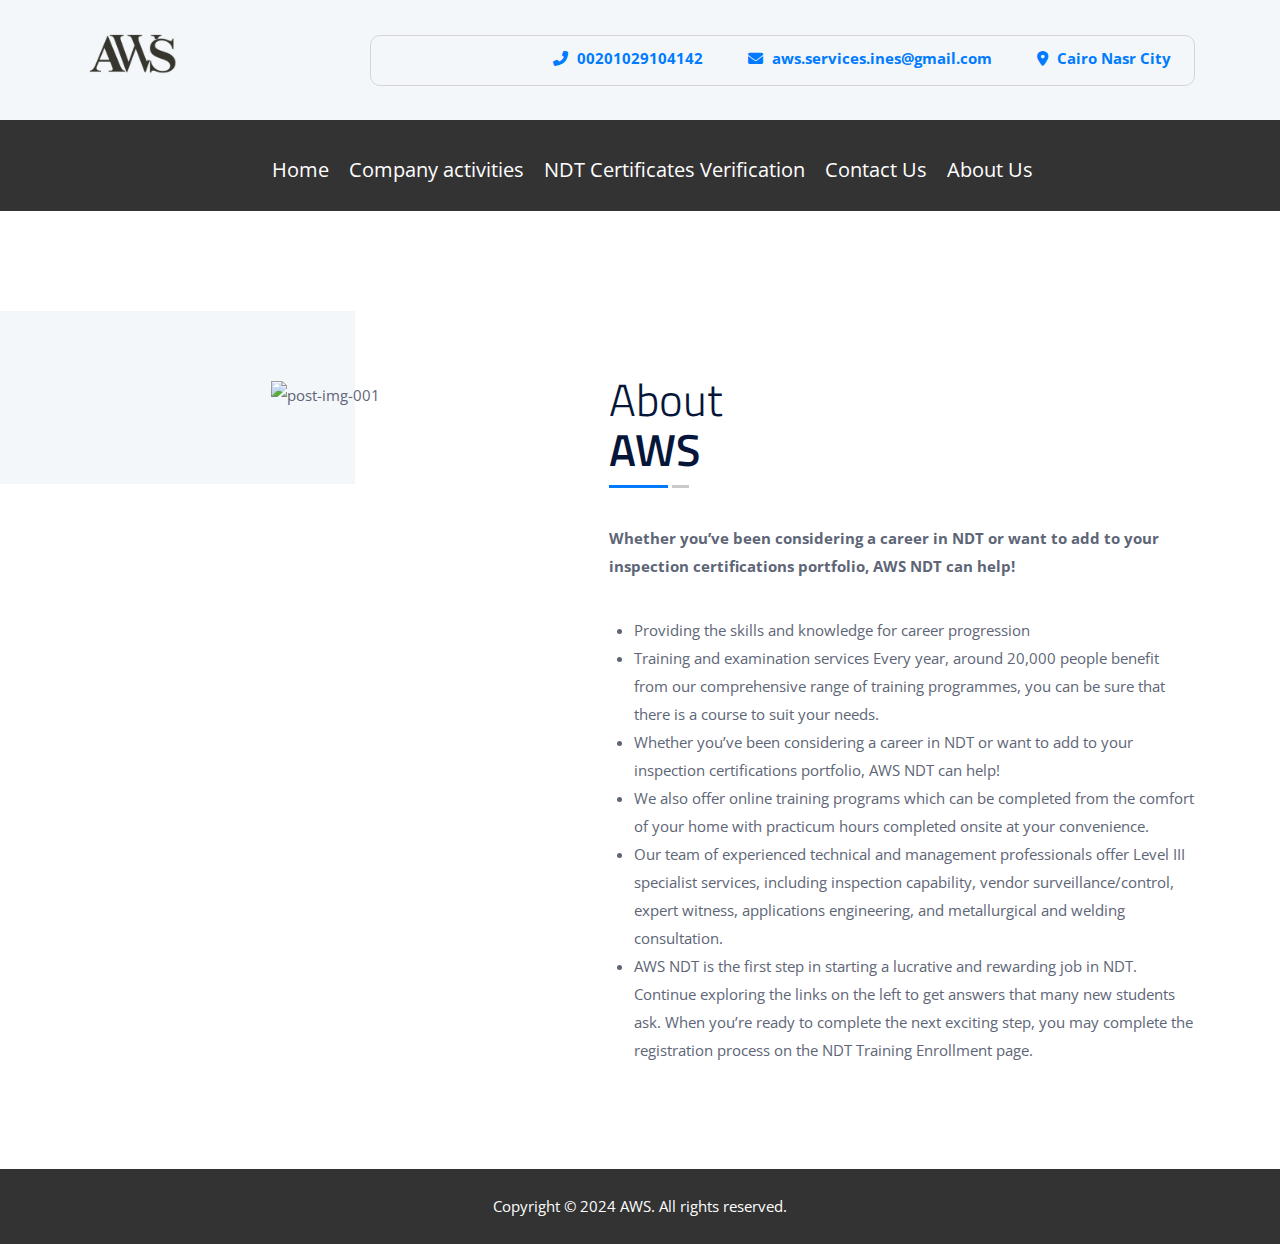
==== commit b6552460: "fix" ====
--- a/aboutus/index.html
+++ b/aboutus/index.html
@@ -25,7 +25,8 @@
 			{"@context":"https:\/\/schema.org","@graph":[{"@type":"BreadcrumbList","@id":"\/aboutus-star\/#breadcrumblist","itemListElement":[{"@type":"ListItem","@id":"\/#listItem","position":1,"item":{"@type":"WebPage","@id":"\/","name":"Home","url":"\/"},"nextItem":"\/aboutus-star\/#listItem"},{"@type":"ListItem","@id":"\/aboutus-star\/#listItem","position":2,"item":{"@type":"WebPage","@id":"\/aboutus-star\/","name":"About Us","url":"\/aboutus-star\/"},"previousItem":"\/#listItem"}]},{"@type":"Organization","@id":"\/#organization","name":"AWS","url":"\/"},{"@type":"WebPage","@id":"\/aboutus-star\/#webpage","url":"\/aboutus-star\/","name":"About Us - AWS Services","inLanguage":"en-US","isPartOf":{"@id":"\/#website"},"breadcrumb":{"@id":"\/aboutus-star\/#breadcrumblist"},"datePublished":"2018-09-14T07:08:58+00:00","dateModified":"2023-07-21T12:21:16+00:00"},{"@type":"WebSite","@id":"\/#website","url":"\/","name":"AWS","inLanguage":"en-US","publisher":{"@id":"\/#organization"}}]}
 		</script>
 	<!-- All in One SEO -->
-
+	<link href="https://cdnjs.cloudflare.com/ajax/libs/bootstrap/5.3.0/css/bootstrap.min.css" rel="stylesheet">
+	<link href="https://cdnjs.cloudflare.com/ajax/libs/font-awesome/6.4.0/css/all.min.css" rel="stylesheet">
 	<link rel="alternate" type="application/rss+xml" title="AWS Services  &raquo; Feed" href="/feed/" />
 	<link rel="alternate" type="application/rss+xml" title="AWS Services  &raquo; Comments Feed"
 		href="/comments/feed/" />
@@ -4138,40 +4139,55 @@
 		}
 	</style>
 
+
 	<link rel="stylesheet" href="../newcss.css">
 </head>
 
 <body
 	class="page-template-default page page-id-3110 wp-custom-logo tm-headerstyle-infostack themetechmount-topbar-yes themetechmount-wide themetechmount-page-full-width tm-empty-sidebar wpb-js-composer js-comp-ver-6.11.0 vc_responsive elementor-default elementor-kit-6">
 
-	<div class="tm-page-loader-wrapper"></div>
+
 	<div id="tm-home"></div>
 	<div class="main-holder">
 
 		<div id="page" class="hfeed site">
 
 			<header>
-				<div class="header-top">
-					<div class="container">
-						<div class="header-top-content">
-							<div class="logo">
-								<img src="/wp-content/uploads/2023/07/logo-1.png" alt="AWS Welding Services">
-							</div>
-							<div class="contact-info">
-								<a href="tel:+201029104142">
-									<div class="contact-item">
-										<div class="contact-icon">📞</div>
-										<div class="contact-text">
-											<h4>Call</h4>
-											<p>+201029104142</p>
-										</div>
-									</div>
-								</a>
-
+
+
+				<div class="container">
+					<div class="row py-3 align-items-center">
+						<div class="col-lg-3 col-md-12 text-center text-lg-start mb-3 mb-lg-0">
+							<a href="#" class="logo">
+								<img src="/wp-content/uploads/2023/07/logo-1.png" alt="Logo" class="img-fluid">
+							</a>
+						</div>
+						<div class="col-lg-9 col-md-12">
+							<div class="contact-info d-flex flex-wrap justify-content-center justify-content-lg-end">
+								<div class="me-4 mb-2">
+									<a href="tel:+201029104142">
+										<i class="fas fa-phone-alt me-2"></i>
+										<span>00201029104142</span>
+									</a>
+								</div>
+								<div class="me-4 mb-2">
+									<a href="mailto:aws.services.ines@gmail.com">
+										<i class="fas fa-envelope me-2"></i>
+										<span>aws.services.ines@gmail.com</span>
+									</a>
+								</div>
+								<div class="me-4 mb-2">
+									<a href="#">
+										<i class="fas fa-map-marker-alt me-2"></i>
+										<span>Cairo Nasr City</span>
+									</a>
+								</div>
 							</div>
 						</div>
 					</div>
 				</div>
+
+
 				<nav class="main-nav">
 					<div class="container">
 						<div class="nav-content">
@@ -4184,9 +4200,10 @@
 									<div class="dropdown-content">
 										<a href="/virtual-ndt-training/">NDT training</a>
 										<a href="/ndt-consulting-services/">NDT services</a>
-										<a href="/level-technical-support/">Preparation courses for international
-											exams</a>
+
+										<a href="/level-technical-support/">Level III Technical Support</a>
 										<a href="/auditing/">Auditing</a>
+										<a href="#">Preparation courses for international exams</a>
 
 
 
@@ -4200,11 +4217,11 @@
 										</div>
 
 
-										<a href="#">Cswip</a>
-										<a href="#">Cwi</a>
-										<a href="#">Asme</a>
-										<a href="#">Piping</a>
-										<a href="#">Paut</a>
+										<a href="#">CSWIP</a>
+										<a href="#">CWI</a>
+										<a href="#">ASME</a>
+										<a href="#">PIPING</a>
+										<a href="#">PAUT</a>
 									</div>
 								</li>
 
@@ -4217,6 +4234,11 @@
 					</div>
 				</nav>
 			</header>
+
+
+
+
+
 			<div id="content-wrapper" class="site-content-wrapper">
 				<div id="content" class="site-content ">
 					<div id="content-inner" class="site-content-inner ">
@@ -4272,7 +4294,7 @@
 																							class="vc_single_image-wrapper   vc_box_border_grey">
 																							<img decoding="async"
 																								class="vc_single_image-img "
-																								src="/wp-content/uploads/2018/09/post-img-001-470x507.jpg"
+																								src="/img/about-us-button-about-us-text-template-for-website-about-us-icon-flat-style-vector.jpg"
 																								width="470" height="507"
 																								alt="post-img-001"
 																								title="post-img-001" />
@@ -4482,7 +4504,7 @@
 								<div class="bottom-footer-inner">
 									<div class="row multi-columns-row">
 										<div class="col-xs-12 col-sm-12 tm-footer2-left ">
-											Copyright © 2023 <a href="">AWS</a>. All rights reserved. </div>
+											Copyright © 2024 <a href="">AWS</a>. All rights reserved. </div>
 										<!--.footer menu -->
 
 										<div class="col-xs-12 col-sm-6 ">
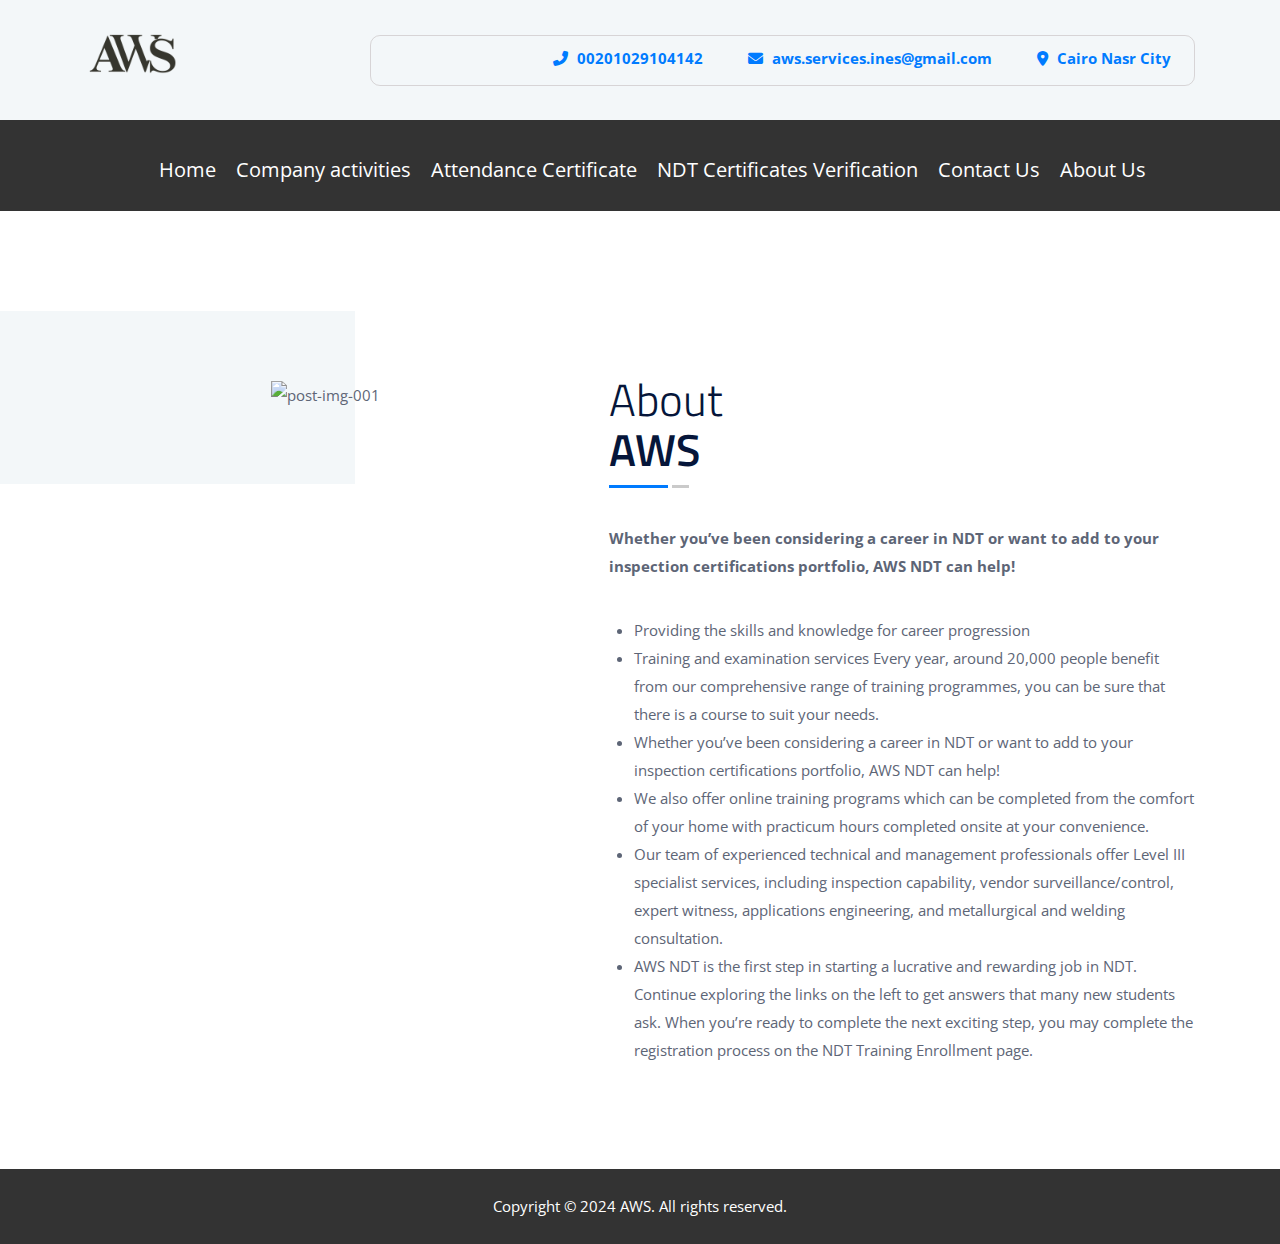
==== commit af2659c2: "fix" ====
--- a/aboutus/index.html
+++ b/aboutus/index.html
@@ -4224,7 +4224,7 @@
 										<a href="#">PAUT</a>
 									</div>
 								</li>
-
+								<li><a href="/course-certificates/">Attendance Certificate</a></li>
 								<li><a href="/ndts-certificates-verification/">NDT Certificates Verification</a></li>
 								<li><a href="/contact-us/">Contact Us</a></li>
 								<li><a href="/aboutus/">About Us</a></li>
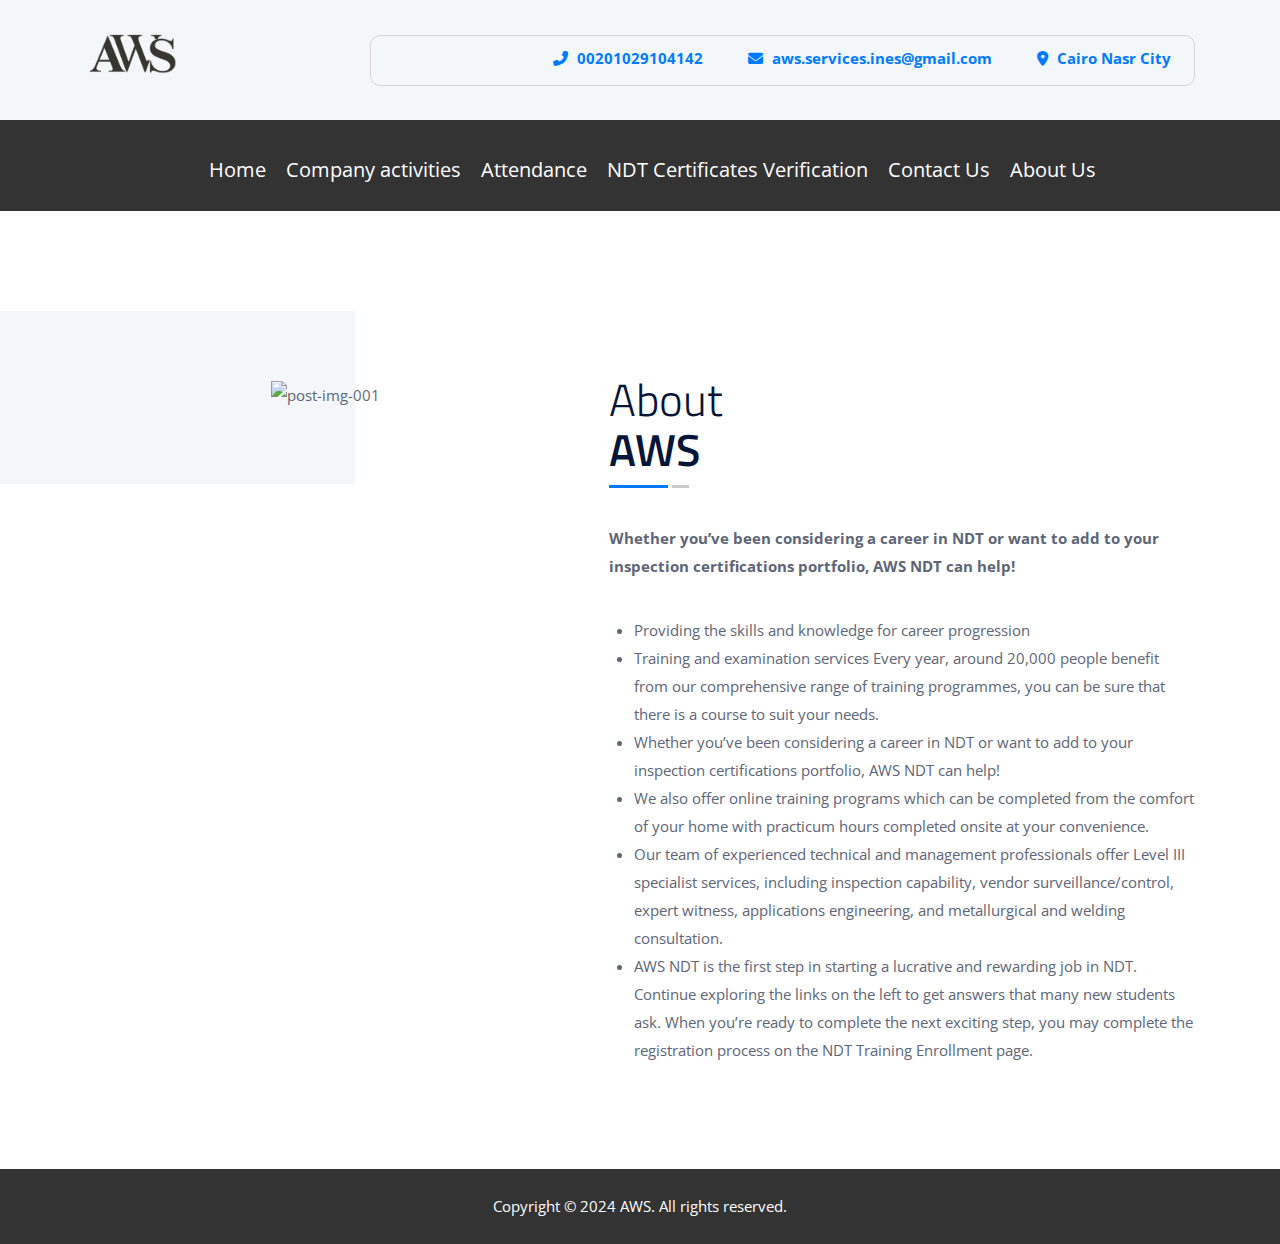
==== commit 261cb129: "fc" ====
--- a/aboutus/index.html
+++ b/aboutus/index.html
@@ -4224,7 +4224,7 @@
 										<a href="#">PAUT</a>
 									</div>
 								</li>
-								<li><a href="/course-certificates/">Attendance Certificate</a></li>
+								<li><a href="/course-certificates/">Attendance </a></li>
 								<li><a href="/ndts-certificates-verification/">NDT Certificates Verification</a></li>
 								<li><a href="/contact-us/">Contact Us</a></li>
 								<li><a href="/aboutus/">About Us</a></li>
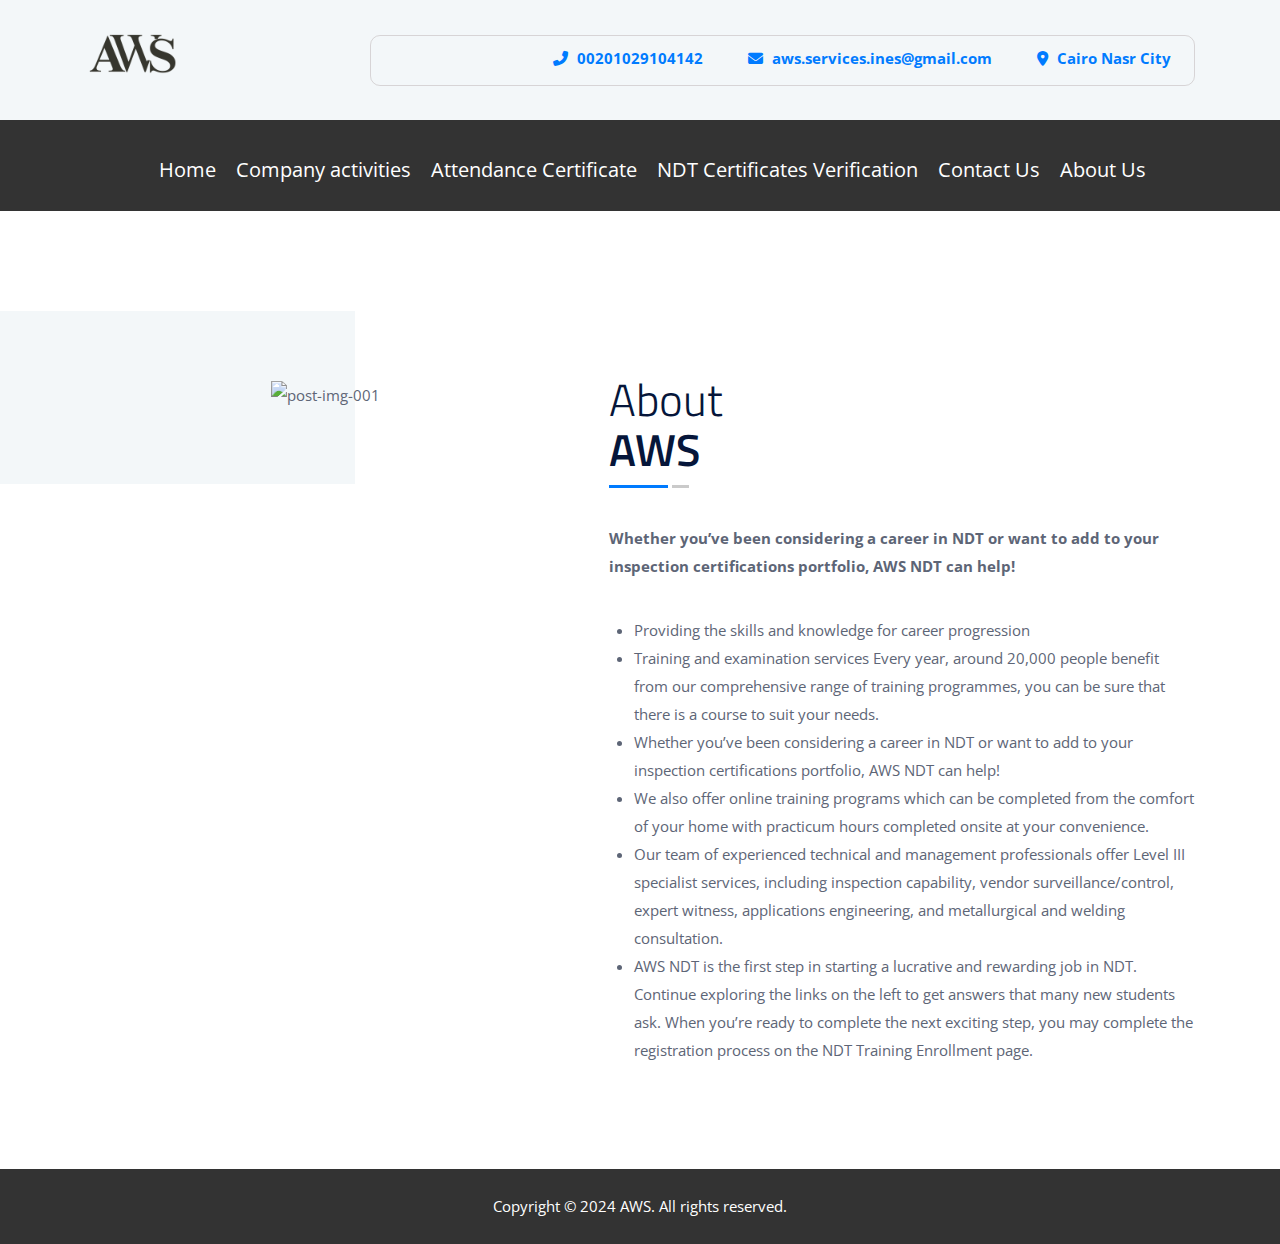
==== commit f050db3b: "change" ====
--- a/aboutus/index.html
+++ b/aboutus/index.html
@@ -4224,7 +4224,7 @@
 										<a href="#">PAUT</a>
 									</div>
 								</li>
-								<li><a href="/course-certificates/">Attendance </a></li>
+								<li><a href="/course-certificates/">Attendance Certificate</a></li>
 								<li><a href="/ndts-certificates-verification/">NDT Certificates Verification</a></li>
 								<li><a href="/contact-us/">Contact Us</a></li>
 								<li><a href="/aboutus/">About Us</a></li>
